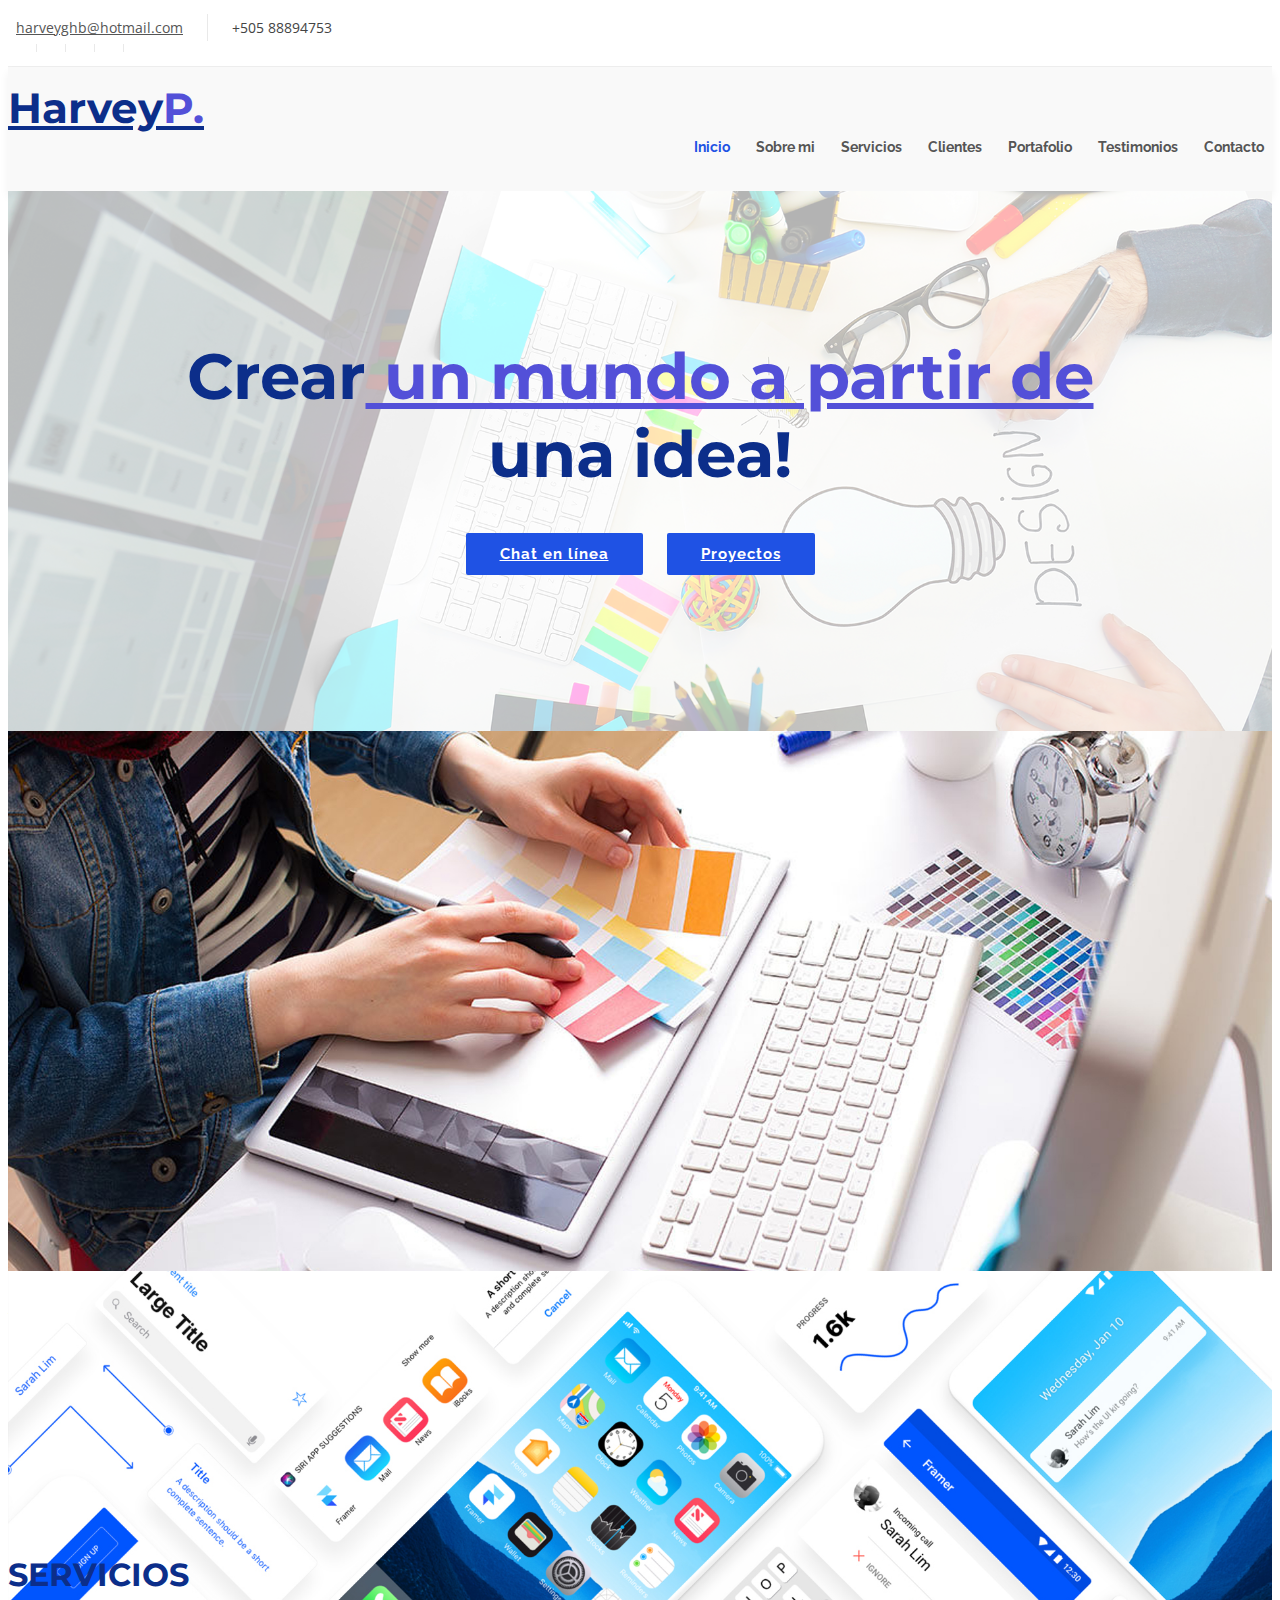
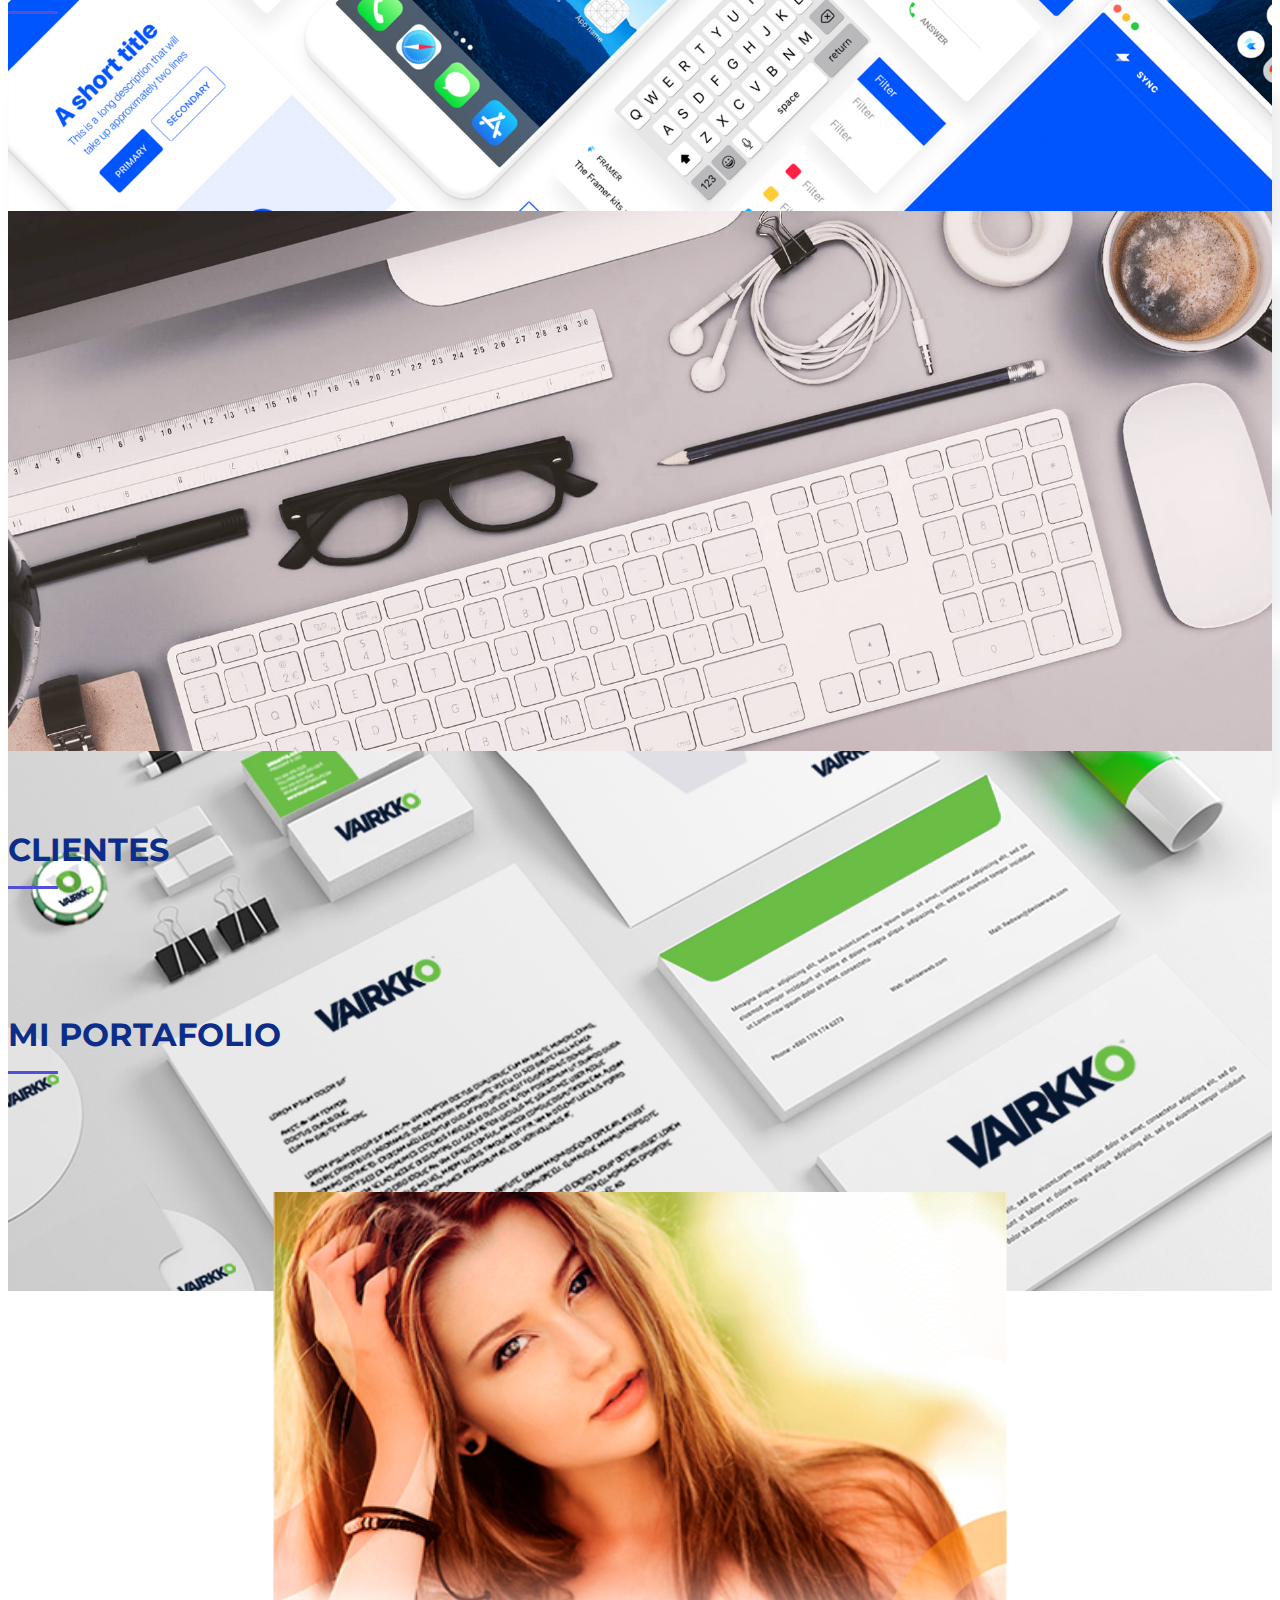
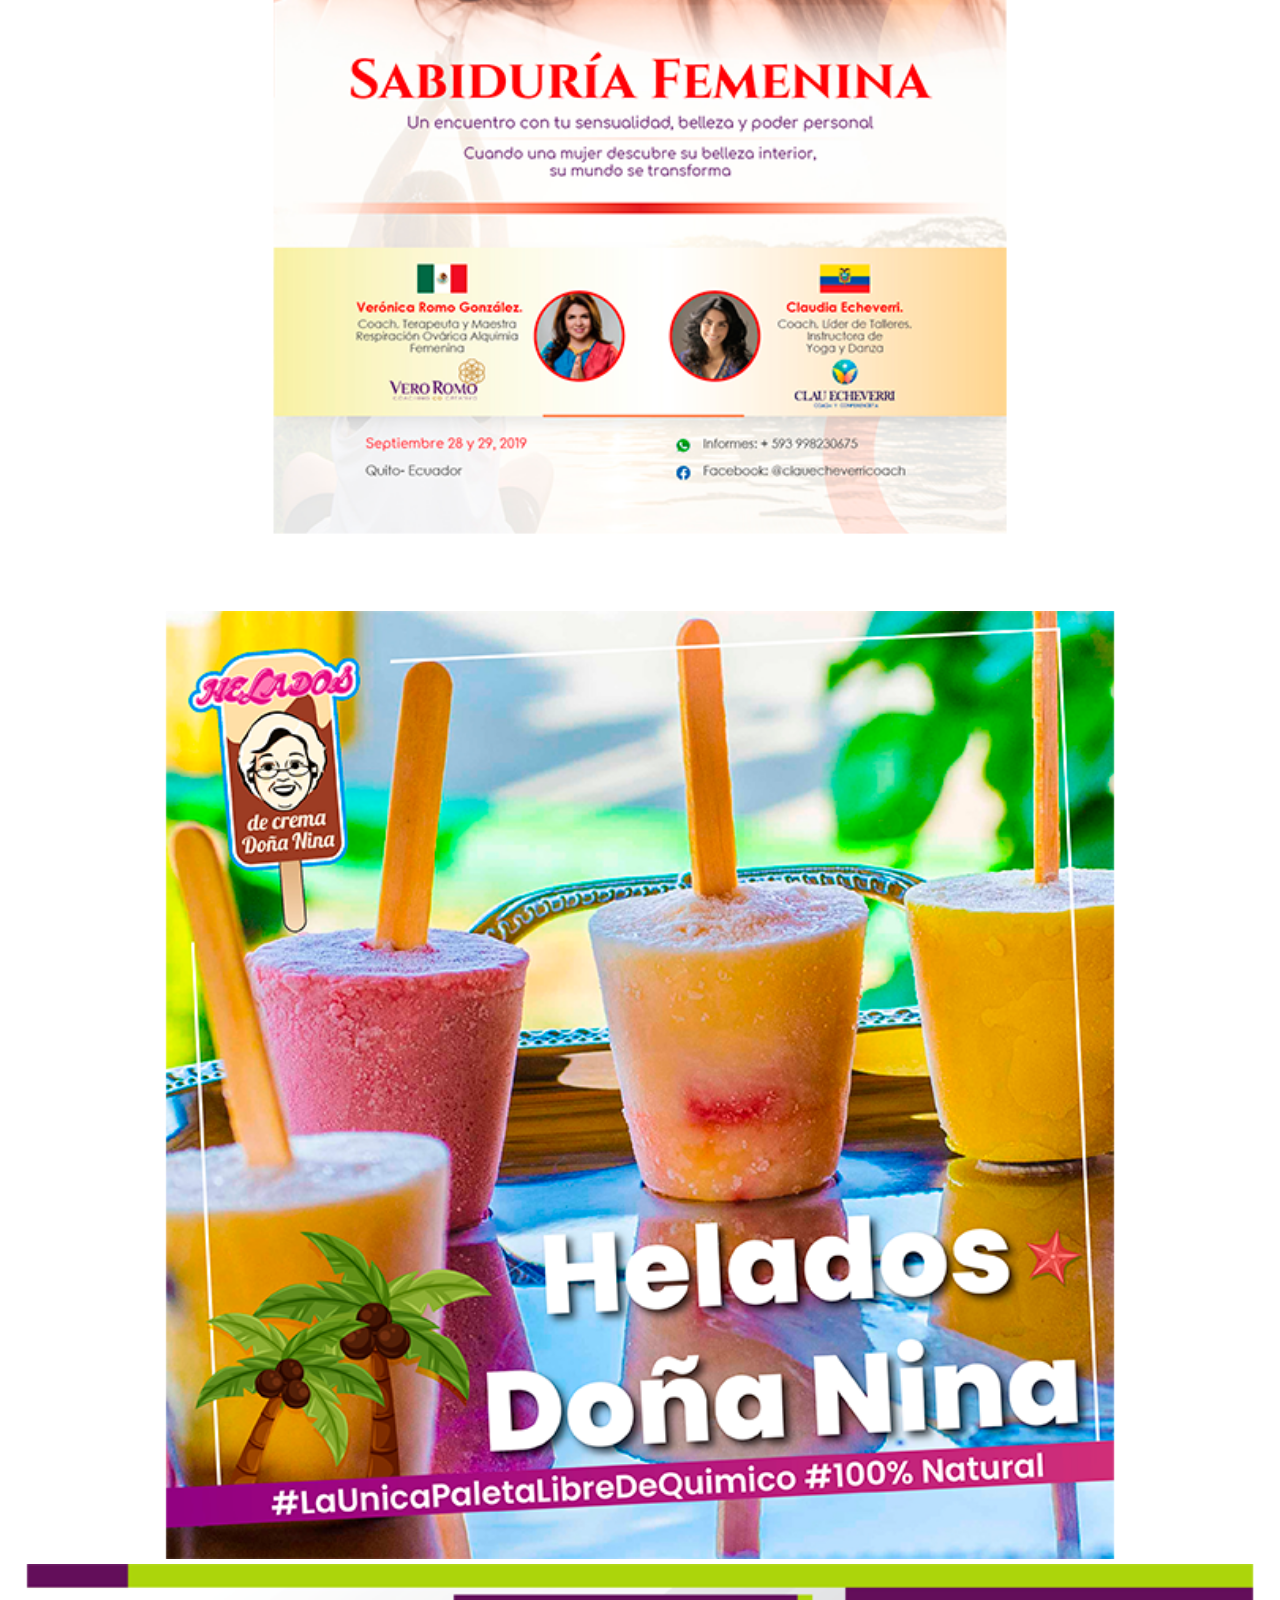
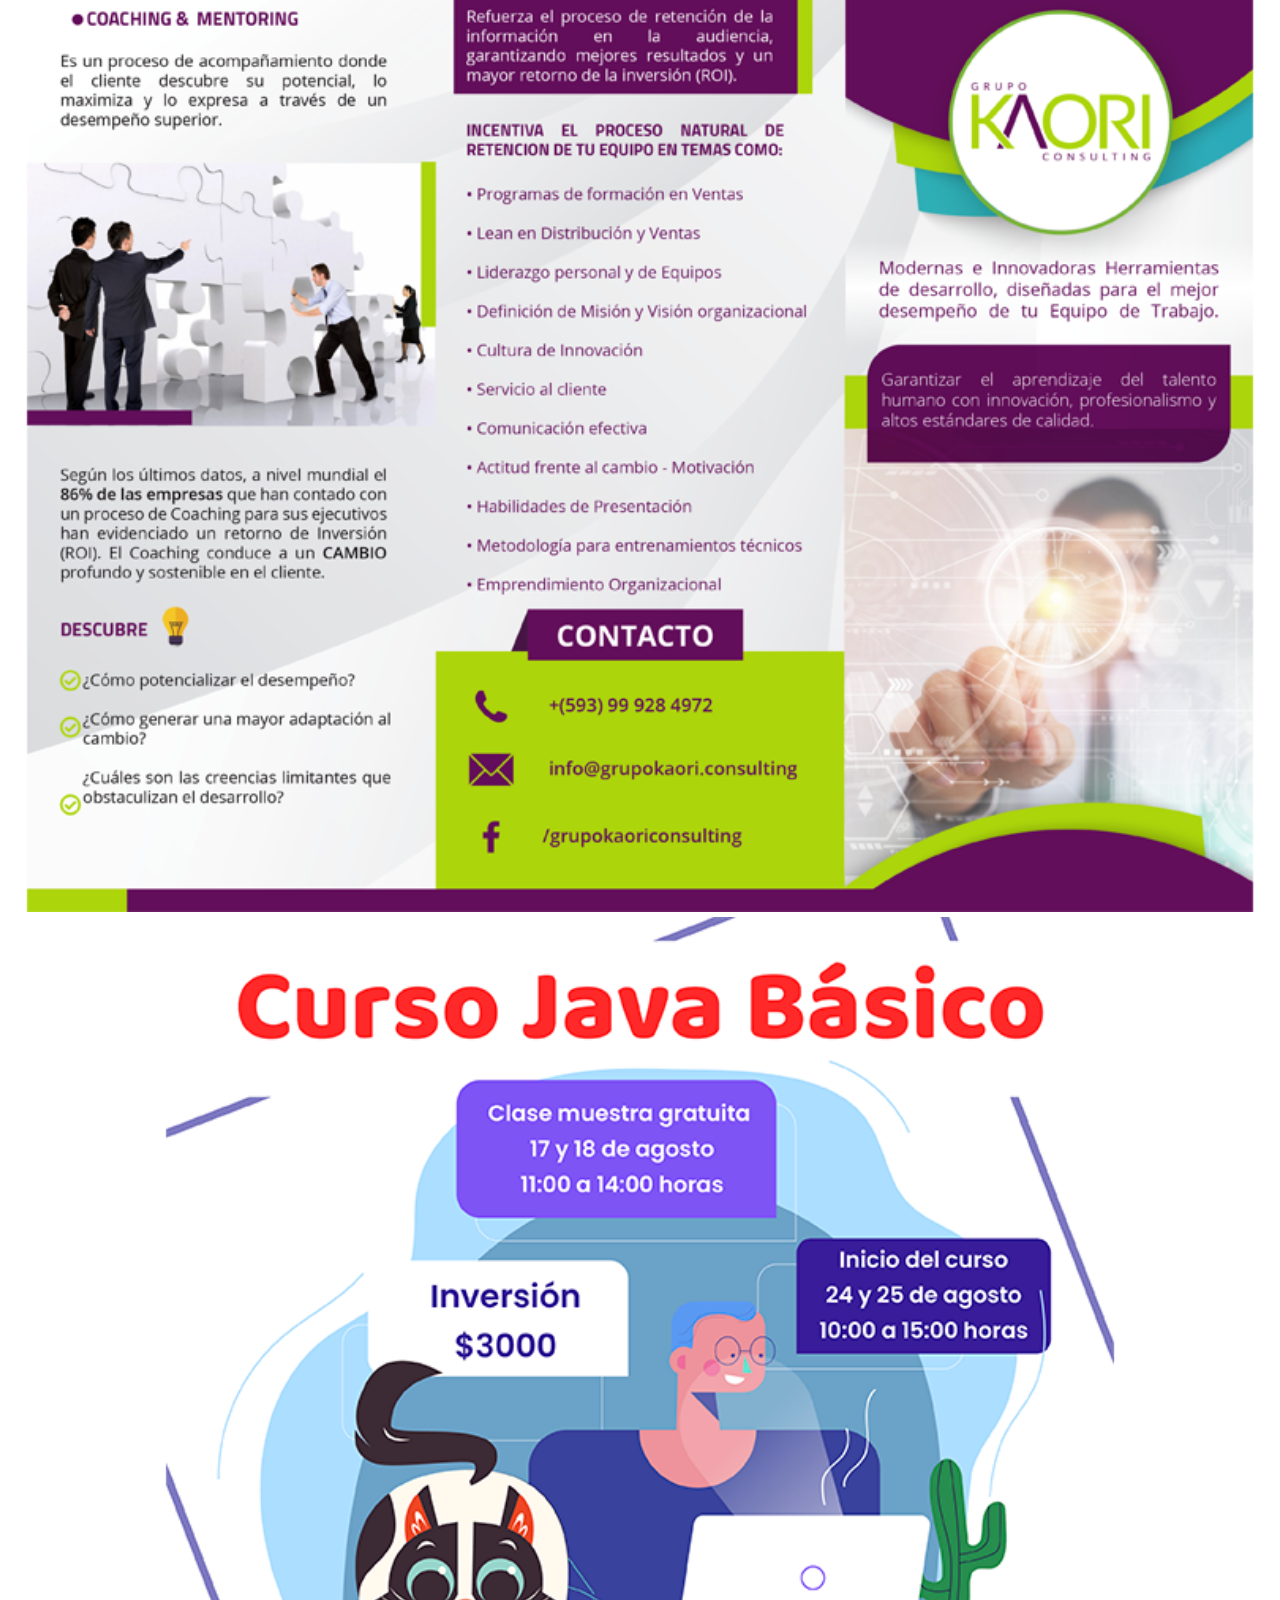
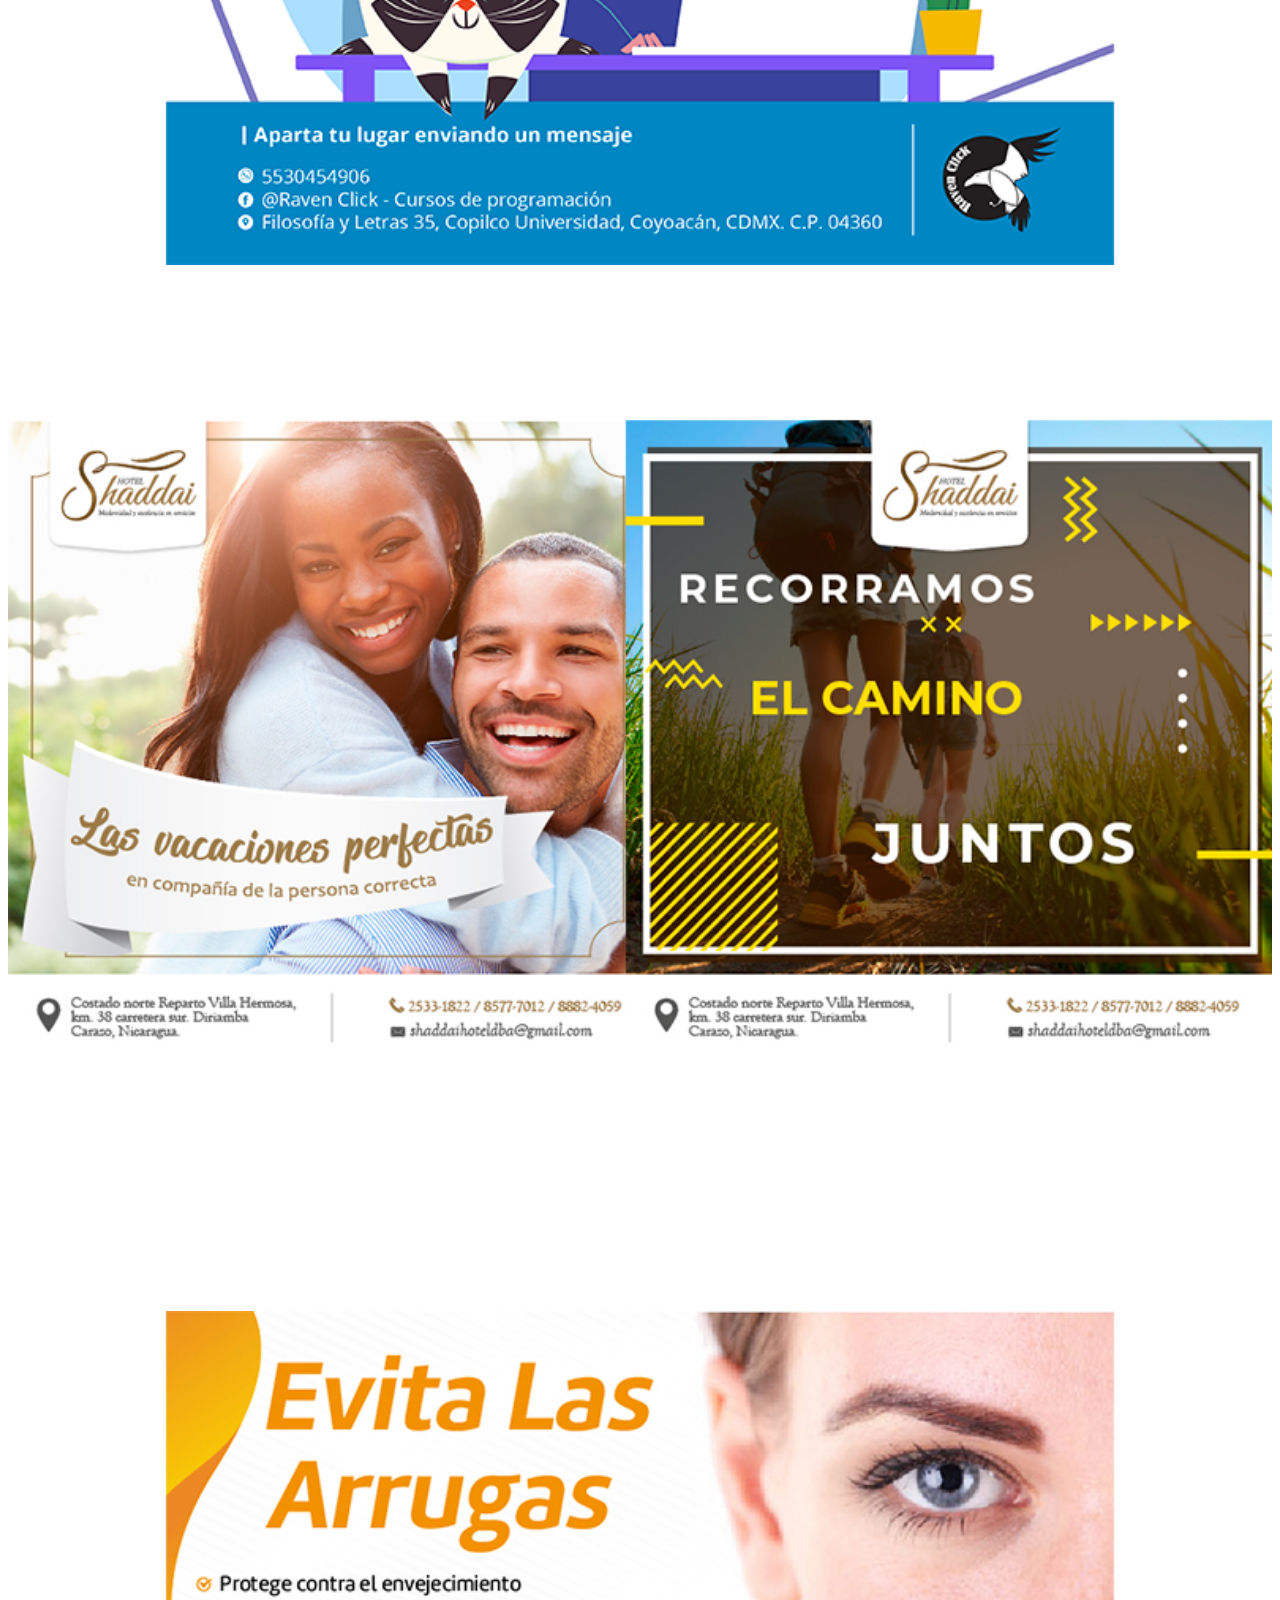
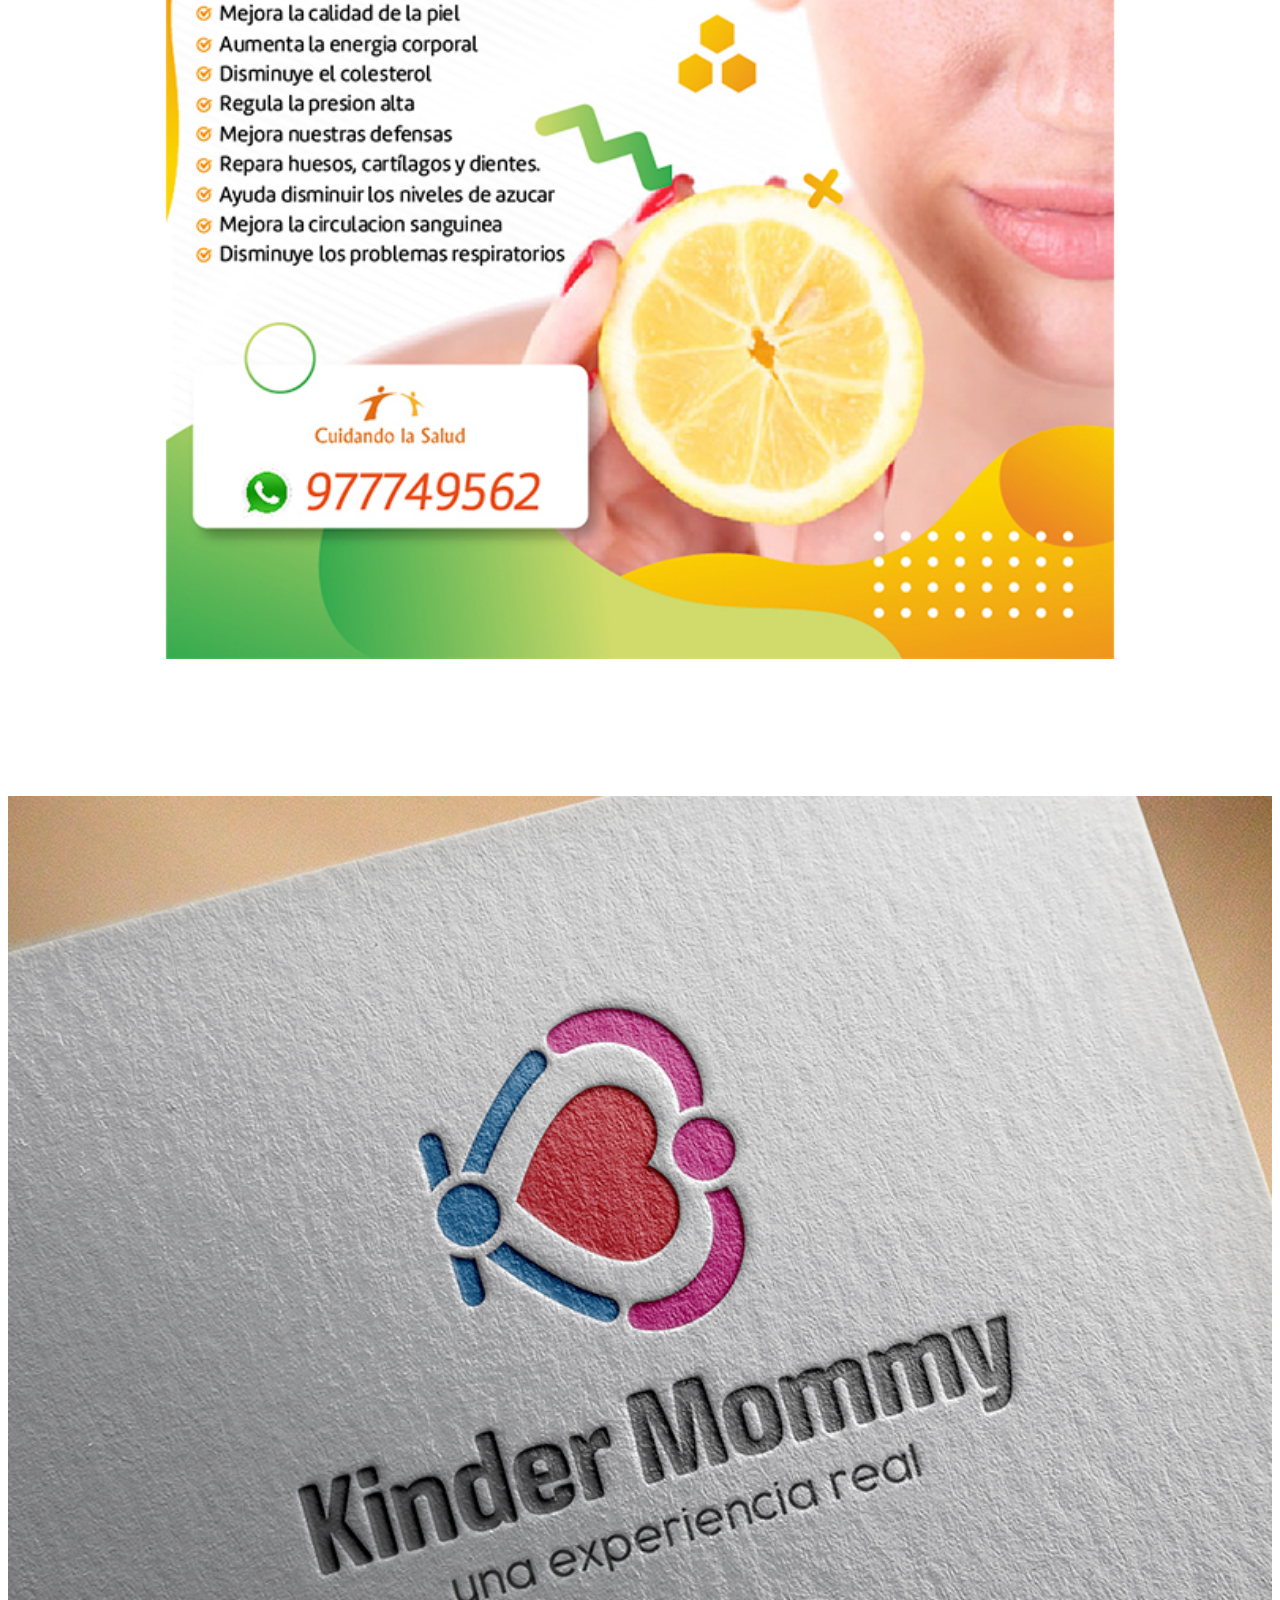
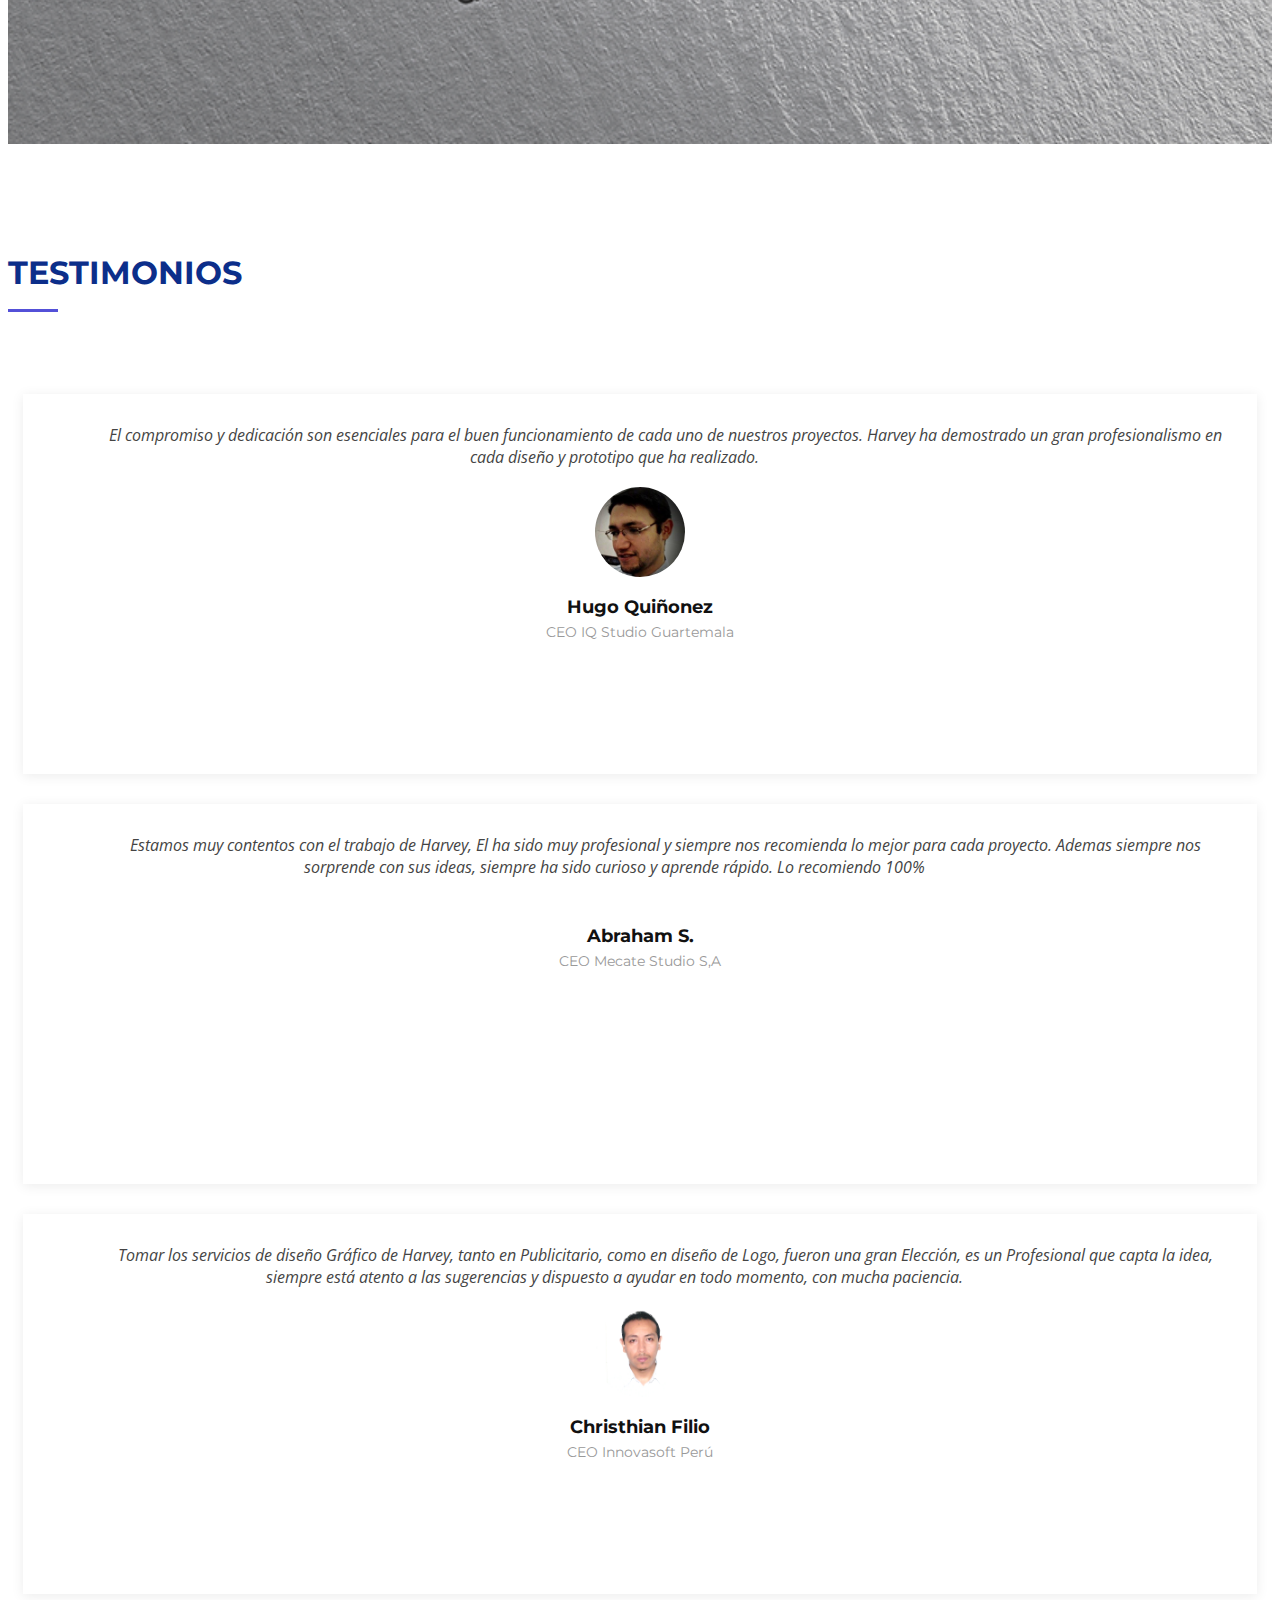
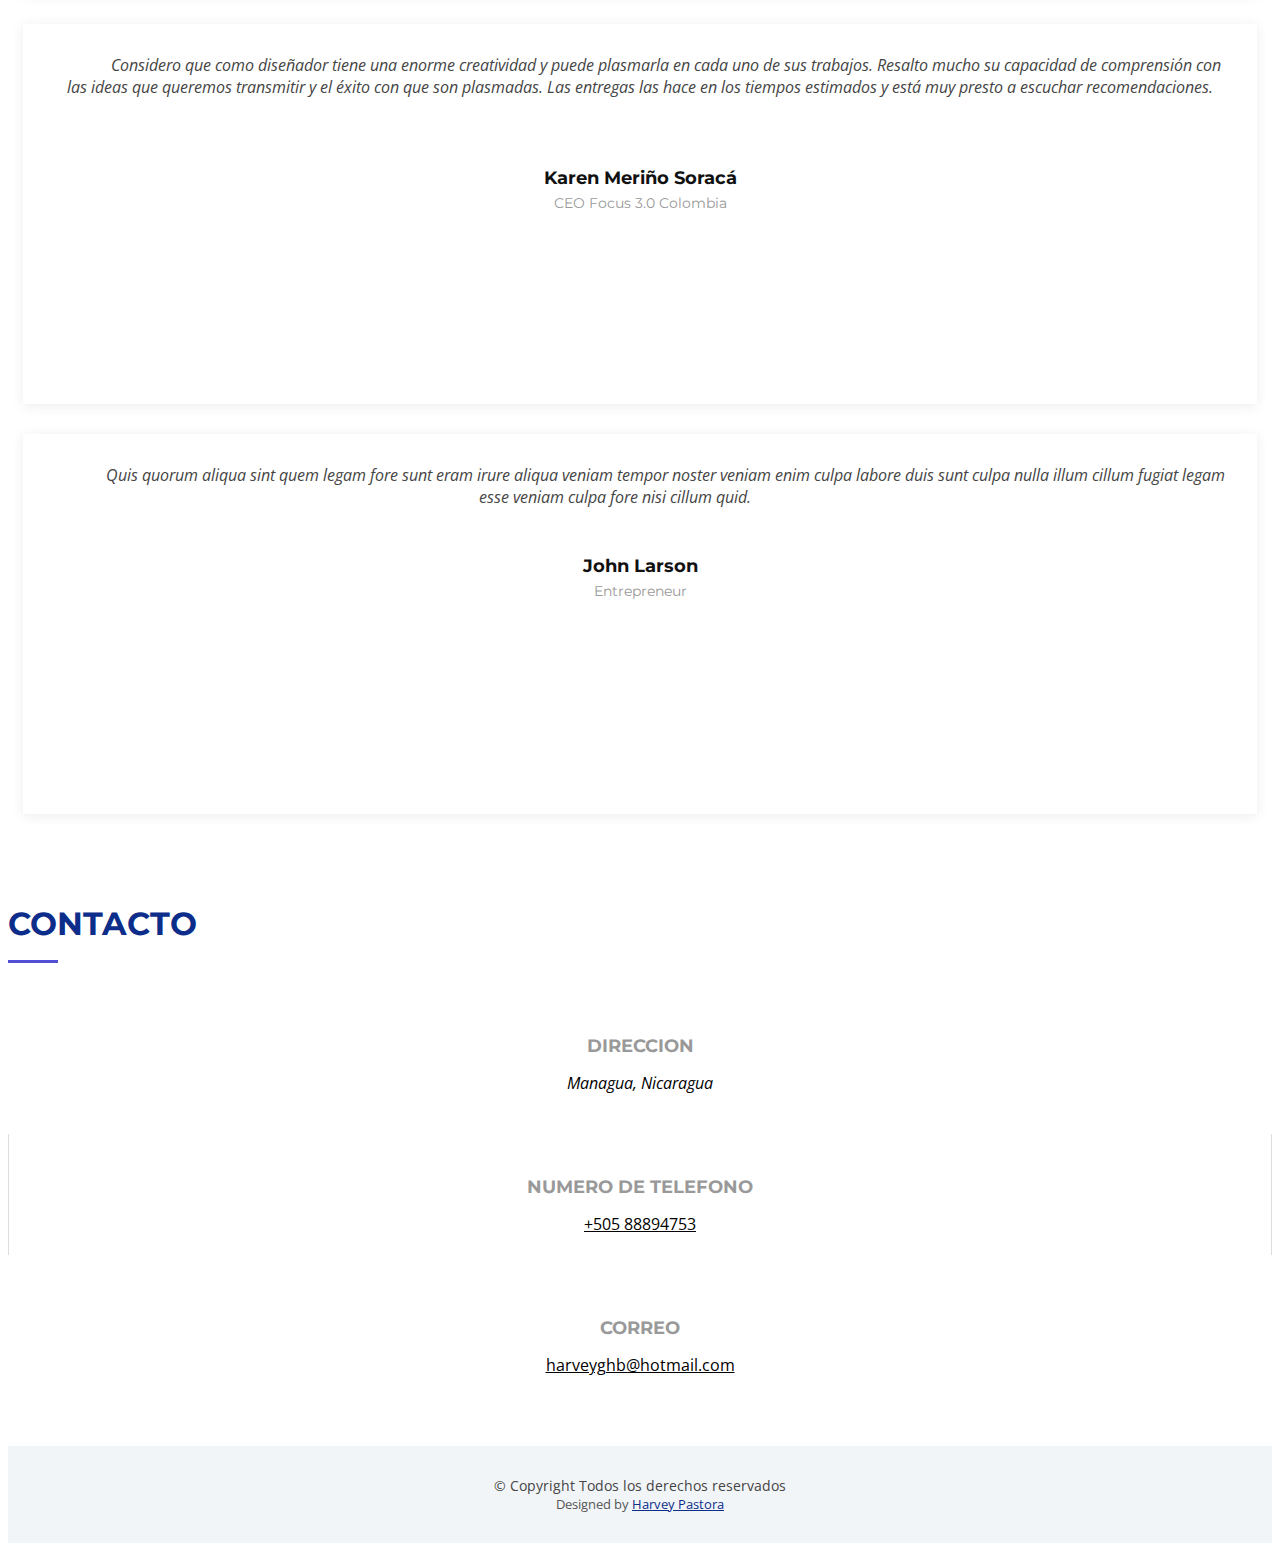
==== index.html @ c0703dfc "Update index.html" ====
<!DOCTYPE html>
<html lang="es">
<head>
  <meta charset="utf-8">
  <title>cv Harvey Pastora</title>
  <meta content="width=device-width, initial-scale=1.0" name="viewport">
  <meta content="" name="keywords">
  <meta content="" name="description">

  <!-- Favicons -->
  <link href="img/favicon.png" rel="icon">
  <link href="img/apple-touch-icon.png" rel="apple-touch-icon">

  <!-- Google Fonts -->
  <link href="https://fonts.googleapis.com/css?family=Open+Sans:300,300i,400,400i,700,700i|Raleway:300,400,500,700,800|Montserrat:300,400,700" rel="stylesheet">

  <!-- Bootstrap CSS File -->
  <link href="lib/bootstrap/css/bootstrap.min.css" rel="stylesheet">

  <!-- Libraries CSS Files -->
  <link href="lib/font-awesome/css/font-awesome.min.css" rel="stylesheet">
  <link href="lib/animate/animate.min.css" rel="stylesheet">
  <link href="lib/ionicons/css/ionicons.min.css" rel="stylesheet">
  <link href="lib/owlcarousel/assets/owl.carousel.min.css" rel="stylesheet">
  <link href="lib/magnific-popup/magnific-popup.css" rel="stylesheet">
  <link href="lib/ionicons/css/ionicons.min.css" rel="stylesheet">

  <!-- Main Stylesheet File -->
  <link href="css/style.css" rel="stylesheet">
  
  <!-- Chat -->

 <script src="//code.tidio.co/2f9kwggv4ujhfb5xrqzfkxmqhs4a2pqt.js"></script>
  
  <!-- Hotjar Tracking Code for mecatestudio.com -->
<script>
    (function(h,o,t,j,a,r){
        h.hj=h.hj||function(){(h.hj.q=h.hj.q||[]).push(arguments)};
        h._hjSettings={hjid:1183210,hjsv:6};
        a=o.getElementsByTagName('head')[0];
        r=o.createElement('script');r.async=1;
        r.src=t+h._hjSettings.hjid+j+h._hjSettings.hjsv;
        a.appendChild(r);
    })(window,document,'https://static.hotjar.com/c/hotjar-','.js?sv=');
</script>

  
</head>

<body id="body">

  <!--==========================
    Top Bar
  ============================-->
  <section id="topbar" class="d-none d-lg-block">
    <div class="container clearfix">
      <div class="contact-info float-left">
        <i class="fa fa-envelope-o"></i> <a href="mailto:harveyghb@hotmail.com">harveyghb@hotmail.com</a>
        <i class="fa fa-phone"></i> +505 88894753
      </div>
      <div class="social-links float-right">
        <a href="#" class="twitter"><i class="fa fa-twitter"></i></a>
        <a href="#" class="facebook"><i class="fa fa-facebook"></i></a>
        <a href="#" class="instagram"><i class="fa fa-instagram"></i></a>
        <a href="#" class="google-plus"><i class="fa fa-google-plus"></i></a>
        <a href="https://www.linkedin.com/in/harveypastora/" class="linkedin"><i class="fa fa-linkedin"></i></a>
      </div>
    </div>
  </section>

  <!--==========================
    Header
  ============================-->
  <header id="header">
    <div class="container">

      <div id="logo" class="pull-left">
        <h1><a href="#body" class="scrollto">Harvey<span>P.</span></a></h1>
        <!-- Uncomment below if you prefer to use an image logo -->
        <!-- <a href="#body"><img src="img/logo.png" alt="" title="" /></a>-->
      </div>

      <nav id="nav-menu-container">
        <ul class="nav-menu">
          <li class="menu-active"><a href="#body">Inicio</a></li>
          <li><a href="#about">Sobre mi</a></li>
          <li><a href="#services">Servicios</a></li>
          <li><a href="#clientes">Clientes</a></li>
          <li><a href="#portfolio">Portafolio</a></li>
          
          <li><a href="#testimonials">Testimonios</a></li>
          <li><a href="#contact">Contacto</a></li> 
        </ul>
      </nav><!-- #nav-menu-container -->
    </div>
  </header><!-- #header -->

  <!--==========================
    Intro Section
  ============================-->
  <section id="intro">

    <div class="intro-content">
      <h2>Crear<span> un mundo a partir de</span><br> una idea!</h2>
      <div>
        <a href="https://www.tidio.com/talk/2f9kwggv4ujhfb5xrqzfkxmqhs4a2pqt"  class="btn-projects" target= "_blank">Chat en línea</a>
        <a href="#portfolio" class="btn-projects scrollto">Proyectos</a>
      </div>
    </div>

    <div id="intro-carousel" class="owl-carousel" >
      <div class="item" style="background-image: url('img/intro-carousel/1.jpg');"></div>
      <div class="item" style="background-image: url('img/intro-carousel/2.jpg');"></div>
      <div class="item" style="background-image: url('img/intro-carousel/3.jpg');"></div>
      <div class="item" style="background-image: url('img/intro-carousel/4.jpg');"></div>
      <div class="item" style="background-image: url('img/intro-carousel/5.jpg');"></div>
    </div>

  </section><!-- #intro -->

  <main id="main">

    <!--==========================
      About Section
    ============================-->
    <section id="about" class="wow fadeInUp">
      <div class="container">
        <div class="row">
          <div class="col-lg-6 about-img">
            <img src="img/about-img.jpg" alt="">
          </div>

          <div class="col-lg-6 content">
            <h2>Diseñador Gráfico</h2>
            <h3> Soy un Diseñador curioso, bromista y emprendedor.  He trabajado con empresas de varios países; nicaragüenses, mexicanas, peruanas, ecuatorianas, colombianas, estado unidenses y argentinas. </h3>

            <ul>
              <li><i class="ion-android-checkmark-circle"></i> Responsable, analista e investigativo</li>
              <li><i class="ion-android-checkmark-circle"></i> Creativo, me gusta probar cosas nuevas</li>
              <li><i class="ion-android-checkmark-circle"></i> Trabajo en equipo y buena comunicación</li>
            </ul>

          </div>
        </div>

      </div>
    </section><!-- #about -->

    <!--==========================
      Services Section
    ============================-->
    <section id="services">
      <div class="container">
        <div class="section-header">
          <h2>Servicios</h2>
          <p>Variedad de servicios para potenciar su negocio o empresa en los medios digitales.</p>
        </div>

        <div class="row">

          <div class="col-lg-6">
            <div class="box wow fadeInLeft">
              <div class="icon"><i class="fa fa-bar-chart"></i></div>
              <h4 class="title"><a href="">Diseño Gráfico</a></h4>
              <p class="description">Desde broshures, hasta folletos y manuales de identidad corporativa.</p>
            </div>
          </div>

          <div class="col-lg-6">
            <div class="box wow fadeInRight">
              <div class="icon"><i class="fa fa-picture-o"></i></div>
              <h4 class="title"><a href="">Redes Sociales</a></h4>
              <p class="description">Banners para redes sociales, diseños para mailing, infografías, gif, etc.</p>
            </div>
          </div>

          <div class="col-lg-6">
            <div class="box wow fadeInLeft" data-wow-delay="0.2s">
              <div class="icon"><i class="fa fa-shopping-bag"></i></div>
              <h4 class="title"><a href="">Diseño Web</a></h4>
              <p class="description">Diseño web Fronted, paginas web, landing pages</p>
            </div>
          </div>

          <div class="col-lg-6">
            <div class="box wow fadeInRight" data-wow-delay="0.2s">
              <div class="icon"><i class="fa fa-map"></i></div>
              <h4 class="title"><a href="">Aserorías</a></h4>
              <p class="description">Campañas de email marketing y redes sociales</p>
            </div>
          </div>

        </div>

      </div>
    </section><!-- #services -->
     
    <!--==========================
      Clients Section
    ============================-->
    <section id="clientes" class="wow fadeInUp">
      <div class="container">
        <div class="section-header">
          <h2>Clientes</h2>
          
        </div>

        <div class="owl-carousel clients-carousel">
          <a href="https://www.facebook.com/Focus3.0Comunicaciones/" target="_blank"><img src="img/clients/client-1.png" alt=""></a>
          <a href="http://www.mecatestudio.com/" target="_blank"> <img src="img/clients/client-2.png" alt=""> </a>
          <a href="https://innovassoft.com/" target="_blank"> <img src="img/clients/client-3.png" alt=""> </a>
          <a href="https://mavmarketingdigital.com/" target="_blank">  <img src="img/clients/client-4.png" alt=""> </a>
          <a href="#" target="_blank">   <img src="img/clients/client-5.png" alt=""> </a>
          <a href="#" target="_blank">   <img src="img/clients/client-6.png" alt=""> </a>
          <a href="#" target="_blank">  <img src="img/clients/client-7.png" alt=""> </a>
          <a href="#" target="_blank">  <img src="img/clients/client-8.png" alt=""> </a>
        </div>

      </div>
    </section><!-- #clients -->
    
    
     <br/>
    
<br/>
    <!--==========================
      Our Portfolio Section
    ============================-->
    <section id="portfolio" class="wow fadeInUp">
      <div class="container">
        <div class="section-header">
          <h2>Mi portafolio</h2>
         
        </div>
      </div>

      <div class="container-fluid">
        <div class="row no-gutters">

          <div class="col-lg-3 col-md-4">
            <div class="portfolio-item wow fadeInUp">
              <a href="img/portfolio/1.jpg" class="portfolio-popup">
                <img src="img/portfolio/1.jpg" alt="">
                <div class="portfolio-overlay">
                  <div class="portfolio-info"><h2 class="wow fadeInUp"></h2></div>
                </div>
              </a>
            </div>
          </div>

          <div class="col-lg-3 col-md-4">
            <div class="portfolio-item wow fadeInUp">
              <a href="img/portfolio/2.png" class="portfolio-popup">
                <img src="img/portfolio/2.png" alt="">
                <div class="portfolio-overlay">
                  <div class="portfolio-info"><h2 class="wow fadeInUp"></h2></div>
                </div>
              </a>
            </div>
          </div>

          <div class="col-lg-3 col-md-4">
            <div class="portfolio-item wow fadeInUp">
              <a href="img/portfolio/3.png" class="portfolio-popup">
                <img src="img/portfolio/3.png" alt="">
                <div class="portfolio-overlay">
                  <div class="portfolio-info"><h2 class="wow fadeInUp"></h2></div>
                </div>
              </a>
            </div>
          </div>

          <div class="col-lg-3 col-md-4">
            <div class="portfolio-item wow fadeInUp">
              <a href="img/portfolio/4.jpg" class="portfolio-popup">
                <img src="img/portfolio/4.jpg" alt="">
                <div class="portfolio-overlay">
                  <div class="portfolio-info"><h2 class="wow fadeInUp"></h2></div>
                </div>
              </a>
            </div>
          </div>

          <div class="col-lg-3 col-md-4">
            <div class="portfolio-item wow fadeInUp">
              <a href="img/portfolio/5.png" class="portfolio-popup">
                <img src="img/portfolio/5.png" alt="">
                <div class="portfolio-overlay">
                  <div class="portfolio-info"><h2 class="wow fadeInUp"></h2></div>
                </div>
              </a>
            </div>
          </div>

          <div class="col-lg-3 col-md-4">
            <div class="portfolio-item wow fadeInUp">
              <a href="img/portfolio/6.png" class="portfolio-popup">
                <img src="img/portfolio/6.png" alt="">
                <div class="portfolio-overlay">
                  <div class="portfolio-info"><h2 class="wow fadeInUp"></h2></div>
                </div>
              </a>
            </div>
          </div>

          <div class="col-lg-3 col-md-4">
            <div class="portfolio-item wow fadeInUp">
              <a href="img/portfolio/7.png" class="portfolio-popup">
                <img src="img/portfolio/7.png" alt="">
                <div class="portfolio-overlay">
                  <div class="portfolio-info"><h2 class="wow fadeInUp"></h2></div>
                </div>
              </a>
            </div>
          </div>

          <div class="col-lg-3 col-md-4">
            <div class="portfolio-item wow fadeInUp">
              <a href="img/portfolio/8.png" class="portfolio-popup">
                <img src="img/portfolio/8.png" alt="">
                <div class="portfolio-overlay">
                  <div class="portfolio-info"><h2 class="wow fadeInUp"></h2></div>
                </div>
              </a>
            </div>
          </div>

           <div class="col-lg-3 col-md-4">
            <div class="portfolio-item wow fadeInUp">
              <a href="img/portfolio/9.png" class="portfolio-popup">
                <img src="img/portfolio/9.png" alt="">
                <div class="portfolio-overlay">
                  <div class="portfolio-info"><h2 class="wow fadeInUp"></h2></div>
                </div>
              </a>
            </div>
          </div>

          <div class="col-lg-3 col-md-4">
            <div class="portfolio-item wow fadeInUp">
              <a href="img/portfolio/10.png" class="portfolio-popup">
                <img src="img/portfolio/10.png" alt="">
                <div class="portfolio-overlay">
                  <div class="portfolio-info"><h2 class="wow fadeInUp"></h2></div>
                </div>
              </a>
            </div>
          </div>

          <div class="col-lg-3 col-md-4">
            <div class="portfolio-item wow fadeInUp">
              <a href="img/portfolio/11.png" class="portfolio-popup">
                <img src="img/portfolio/11.png" alt="">
                <div class="portfolio-overlay">
                  <div class="portfolio-info"><h2 class="wow fadeInUp"></h2></div>
                </div>
              </a>
            </div>
          </div>

          <div class="col-lg-3 col-md-4">
            <div class="portfolio-item wow fadeInUp">
              <a href="img/portfolio/12.png" class="portfolio-popup">
                <img src="img/portfolio/12.png" alt="">
                <div class="portfolio-overlay">
                  <div class="portfolio-info"><h2 class="wow fadeInUp"></h2></div>
                </div>
              </a>
            </div>
          </div>

                 <div class="col-lg-3 col-md-4">
            <div class="portfolio-item wow fadeInUp">
              <a href="img/portfolio/13.png" class="portfolio-popup">
                <img src="img/portfolio/13.png" alt="">
                <div class="portfolio-overlay">
                  <div class="portfolio-info"><h2 class="wow fadeInUp"></h2></div>
                </div>
              </a>
            </div>
          </div>

          <div class="col-lg-3 col-md-4">
            <div class="portfolio-item wow fadeInUp">
              <a href="img/portfolio/14.png" class="portfolio-popup">
                <img src="img/portfolio/14.png" alt="">
                <div class="portfolio-overlay">
                  <div class="portfolio-info"><h2 class="wow fadeInUp"></h2></div>
                </div>
              </a>
            </div>
          </div>

    

          <div class="col-lg-3 col-md-4">
            <div class="portfolio-item wow fadeInUp">
              <a href="img/portfolio/15.png" class="portfolio-popup">
                <img src="img/portfolio/15.png" alt="">
                <div class="portfolio-overlay">
                  <div class="portfolio-info"><h2 class="wow fadeInUp"></h2></div>
                </div>
              </a>
            </div>
          </div>

          <div class="col-lg-3 col-md-4">
            <div class="portfolio-item wow fadeInUp">
              <a href="img/portfolio/16.png" class="portfolio-popup">
                <img src="img/portfolio/16.png" alt="">
                <div class="portfolio-overlay">
                  <div class="portfolio-info"><h2 class="wow fadeInUp"></h2></div>
                </div>
              </a>
            </div>
          </div>

            <div class="col-lg-3 col-md-4">
            <div class="portfolio-item wow fadeInUp">
              <a href="img/portfolio/17.png" class="portfolio-popup">
                <img src="img/portfolio/17.png" alt="">
                <div class="portfolio-overlay">
                  <div class="portfolio-info"><h2 class="wow fadeInUp"></h2></div>
                </div>
              </a>
            </div>
          </div>

          <div class="col-lg-3 col-md-4">
            <div class="portfolio-item wow fadeInUp">
              <a href="img/portfolio/18.png" class="portfolio-popup">
                <img src="img/portfolio/18.png" alt="">
                <div class="portfolio-overlay">
                  <div class="portfolio-info"><h2 class="wow fadeInUp"></h2></div>
                </div>
              </a>
            </div>
          </div>

    

          <div class="col-lg-3 col-md-4">
            <div class="portfolio-item wow fadeInUp">
              <a href="img/portfolio/19.png" class="portfolio-popup">
                <img src="img/portfolio/19.png" alt="">
                <div class="portfolio-overlay">
                  <div class="portfolio-info"><h2 class="wow fadeInUp"></h2></div>
                </div>
              </a>
            </div>
          </div>

          <div class="col-lg-3 col-md-4">
            <div class="portfolio-item wow fadeInUp">
              <a href="img/portfolio/20.png" class="portfolio-popup">
                <img src="img/portfolio/20.png" alt="">
                <div class="portfolio-overlay">
                  <div class="portfolio-info"><h2 class="wow fadeInUp"></h2></div>
                </div>
              </a>
            </div>
          </div>

           <div class="col-lg-3 col-md-4">
            <div class="portfolio-item wow fadeInUp">
              <a href="img/portfolio/21.png" class="portfolio-popup">
                <img src="img/portfolio/21.png" alt="">
                <div class="portfolio-overlay">
                  <div class="portfolio-info"><h2 class="wow fadeInUp"></h2></div>
                </div>
              </a>
            </div>
          </div>

          <div class="col-lg-3 col-md-4">
            <div class="portfolio-item wow fadeInUp">
              <a href="img/portfolio/22.png" class="portfolio-popup">
                <img src="img/portfolio/22.png" alt="">
                <div class="portfolio-overlay">
                  <div class="portfolio-info"><h2 class="wow fadeInUp"></h2></div>
                </div>
              </a>
            </div>
          </div>

           <div class="col-lg-3 col-md-4">
            <div class="portfolio-item wow fadeInUp">
              <a href="img/portfolio/23.png" class="portfolio-popup">
                <img src="img/portfolio/23.png" alt="">
                <div class="portfolio-overlay">
                  <div class="portfolio-info"><h2 class="wow fadeInUp"></h2></div>
                </div>
              </a>
            </div>
          </div>

          <div class="col-lg-3 col-md-4">
            <div class="portfolio-item wow fadeInUp">
              <a href="img/portfolio/24.png" class="portfolio-popup">
                <img src="img/portfolio/24.png" alt="">
                <div class="portfolio-overlay">
                  <div class="portfolio-info"><h2 class="wow fadeInUp"></h2></div>
                </div>
              </a>
            </div>
          </div>





        </div>

      </div>
    </section><!-- #portfolio -->

  <br/>
    
<br/>

    <!--==========================
      Testimonials Section
    ============================-->
    <section id="testimonials" class="wow fadeInUp">
      <div class="container">
        <div class="section-header">
          <h2>Testimonios</h2>
          
        </div>
        <br/>

        <div class="owl-carousel testimonials-carousel">

            <div class="testimonial-item">
              <p>
                <img src="img/quote-sign-left.png" class="quote-sign-left" alt="">
                El compromiso y dedicación son esenciales para el buen funcionamiento de cada uno de nuestros proyectos. Harvey ha demostrado un gran profesionalismo en cada diseño y prototipo que ha realizado.
                <img src="img/quote-sign-right.png" class="quote-sign-right" alt="">
              </p>
              <img src="img/testimonial-1.jpg" class="testimonial-img" alt="">
              <h3>Hugo Quiñonez</h3>
              <h4>CEO IQ Studio Guartemala </h4>
            </div>

            <div class="testimonial-item">
              <p>
                <img src="img/quote-sign-left.png" class="quote-sign-left" alt="">
                Estamos muy contentos con el trabajo de 
                Harvey, El ha sido muy profesional y siempre
                nos recomienda lo mejor para cada proyecto.
                Ademas siempre nos sorprende con sus ideas, siempre ha sido curioso y aprende rápido.
                Lo recomiendo 100%
                <img src="img/quote-sign-right.png" class="quote-sign-right" alt="">
              </p>
              <img src="img/testimonial-2.jpg" class="testimonial-img" alt="">
              <h3>Abraham S.</h3>
              <h4>CEO Mecate Studio S,A</h4>
            </div>

            <div class="testimonial-item">
              <p>
                <img src="img/quote-sign-left.png" class="quote-sign-left" alt="">
                Tomar los servicios de diseño Gráfico de Harvey, tanto en Publicitario, como en diseño de Logo, fueron una gran Elección, es un Profesional que capta la idea, siempre está atento a las sugerencias y dispuesto a ayudar en todo momento, con mucha paciencia.
                <img src="img/quote-sign-right.png" class="quote-sign-right" alt="">
              </p>
              <img src="img/testimonial-3.jpg" class="testimonial-img" alt="">
              <h3>Christhian Filio</h3>
              <h4>CEO Innovasoft Perú</h4>
            </div>

            <div class="testimonial-item">
              <p>
                <img src="img/quote-sign-left.png" class="quote-sign-left" alt="">
                Considero que como diseñador tiene una enorme creatividad y puede plasmarla en cada uno de sus trabajos. Resalto mucho su capacidad de comprensión con las ideas que queremos transmitir y el éxito con que son plasmadas. Las entregas las hace en los tiempos estimados y está muy presto a escuchar recomendaciones.
                <img src="img/quote-sign-right.png" class="quote-sign-right" alt="">
              </p>
              <img src="img/testimonial-4.jpg" class="testimonial-img" alt="">
              <h3>Karen Meriño Soracá</h3>
              <h4>CEO Focus 3.0 Colombia</h4>
            </div>

            <div class="testimonial-item">
              <p>
                <img src="img/quote-sign-left.png" class="quote-sign-left" alt="">
                Quis quorum aliqua sint quem legam fore sunt eram irure aliqua veniam tempor noster veniam enim culpa labore duis sunt culpa nulla illum cillum fugiat legam esse veniam culpa fore nisi cillum quid.
                <img src="img/quote-sign-right.png" class="quote-sign-right" alt="">
              </p>
              <img src="img/testimonial-5.jpg" class="testimonial-img" alt="">
              <h3>John Larson</h3>
              <h4>Entrepreneur</h4>
            </div>

        </div>

      </div>
    </section><!-- #testimonials -->

  
    <!--==========================
      Contact Section
    ============================-->
    <section id="contact" class="wow fadeInUp">
      <div class="container">
        <div class="section-header">
          <h2>Contacto</h2>
         
        </div>

        <div class="row contact-info">

          <div class="col-md-4">
            <div class="contact-address">
              <i class="ion-ios-location-outline"></i>
              <h3>Direccion</h3>
              <address>Managua, Nicaragua</address>
            </div>
          </div>

          <div class="col-md-4">
            <div class="contact-phone">
              <i class="ion-ios-telephone-outline"></i>
              <h3>Numero de telefono</h3>
              <p><a href="tel:+155895548855">+505 88894753</a></p>
            </div>
          </div>

          <div class="col-md-4">
            <div class="contact-email">
              <i class="ion-ios-email-outline"></i>
              <h3>Correo</h3>
              <p><a href="mailto:harveyghb@hotmail.com">harveyghb@hotmail.com</a></p>
            </div>
          </div>

        </div>
      </div>

      <div class="container">
        <!-- Uncomment below if you wan to use dynamic maps -->
        <!--<div id="google-map" data-latitude="40.713732" data-longitude="-74.0092704"></div>-->
      </div>
<!--  
      <div class="container">
        <div class="form">
          <div id="sendmessage">Tu mensaje ha sido enviado, gracias!</div>
          <div id="errormessage"></div>
          <form action="" method="post" role="form" class="contactForm">
            <div class="form-row">
              <div class="form-group col-md-6">
                <input type="text" name="name" class="form-control" id="name" placeholder="Nombre/Empresa" data-rule="minlen:4" data-msg="Please enter at least 4 chars" />
                <div class="validation"></div>
              </div>
              <div class="form-group col-md-6">
                <input type="email" class="form-control" name="email" id="email" placeholder="Correo" data-rule="email" data-msg="Please enter a valid email" />
                <div class="validation"></div>
              </div>
            </div>
            <div class="form-group">
              <input type="text" class="form-control" name="subject" id="subject" placeholder="Asunto" data-rule="minlen:4" data-msg="Please enter at least 8 chars of subject" />
              <div class="validation"></div>
            </div>
            <div class="form-group">
              <textarea class="form-control" name="message" rows="5" data-rule="required" data-msg="Please write something for us" placeholder="Mensaje"></textarea>
              <div class="validation"></div>
            </div>
            <div class="text-center"><button type="submit">Enviar Mensaje</button></div>
        </div>
          </form>
        </div>

      </div>
    </section><!-- #contact --> 

  </main>

  <div class="container"> 
     <div class="col-lg-12"> 
    

  <!-- -
  <div id="disqus_thread"></div>
<script>

/**
*  RECOMMENDED CONFIGURATION VARIABLES: EDIT AND UNCOMMENT THE SECTION BELOW TO INSERT DYNAMIC VALUES FROM YOUR PLATFORM OR CMS.
*  LEARN WHY DEFINING THESE VARIABLES IS IMPORTANT: https://disqus.com/admin/universalcode/#configuration-variables*/
/*
var disqus_config = function () {
this.page.url = PAGE_URL;  // Replace PAGE_URL with your page's canonical URL variable
this.page.identifier = PAGE_IDENTIFIER; // Replace PAGE_IDENTIFIER with your page's unique identifier variable
};
*/
(function() { // DON'T EDIT BELOW THIS LINE
var d = document, s = d.createElement('script');
s.src = 'https://https-harvey782-github-io-mi-web.disqus.com/embed.js';
s.setAttribute('data-timestamp', +new Date());
(d.head || d.body).appendChild(s);
})();
</script>
<noscript>Please enable JavaScript to view the <a href="https://disqus.com/?ref_noscript">comments powered by Disqus.</a></noscript>
     
  </div>
    
  </div>  ->                         
  <!--==========================
    Footer
  ============================-->
  <footer id="footer">
    <div class="container">
      <div class="copyright">
        &copy; Copyright Todos los derechos reservados
      </div>
      <div class="credits">
      
        Designed by <a href="#">Harvey Pastora</a>
      </div>
    </div>
  </footer><!-- #footer -->

  <a href="#" class="back-to-top"><i class="fa fa-chevron-up"></i></a>

  <!-- JavaScript Libraries -->
  <script src="lib/jquery/jquery.min.js"></script>
  <script src="lib/jquery/jquery-migrate.min.js"></script>
  <script src="lib/bootstrap/js/bootstrap.bundle.min.js"></script>
  <script src="lib/easing/easing.min.js"></script>
  <script src="lib/superfish/hoverIntent.js"></script>
  <script src="lib/superfish/superfish.min.js"></script>
  <script src="lib/wow/wow.min.js"></script>
  <script src="lib/owlcarousel/owl.carousel.min.js"></script>
  <script src="lib/magnific-popup/magnific-popup.min.js"></script>
  <script src="lib/sticky/sticky.js"></script>
  <!-- Uncomment below if you want to use dynamic Google Maps -->
  <!-- <script src="https://maps.googleapis.com/maps/api/js?key=AIzaSyD8HeI8o-c1NppZA-92oYlXakhDPYR7XMY"></script> -->

  <!-- Contact Form JavaScript File -->
  <script src="contactform/contactform.js"></script>

  <!-- Template Main Javascript File -->
  <script src="js/main.js"></script>
<script id="dsq-count-scr" src="//https-harvey782-github-io-mi-web.disqus.com/count.js" async></script>
</body>
</html>
---- css/style.css ----
/*
  Theme Name: Reveal
  Theme URL: https://bootstrapmade.com/reveal-bootstrap-corporate-template/
  Author: BootstrapMade.com
  License: https://bootstrapmade.com/license/
*/
/*--------------------------------------------------------------
# General
--------------------------------------------------------------*/
body {
  background: #fff;
  color: #444;
  font-family: "Open Sans", sans-serif;
}

a {
  color: #1f52e4;
  transition: 0.5s;
}

a:hover, a:active, a:focus {
  color: #51d8af;
  outline: none;
  text-decoration: none;
}

p {
  padding: 0;
  margin: 0 0 30px 0;
}

h1, h2, h3, h4, h5, h6 {
  font-family: "Montserrat", sans-serif;
  font-weight: 400;
  margin: 0 0 20px 0;
  padding: 0;
}

/* Back to top button */
.back-to-top {
  position: fixed;
  display: none;
  background: #5350d8;
  color: #fff;
  padding: 6px 12px 9px 12px;
  font-size: 16px;
  border-radius: 2px;
  left: 1em;
  bottom: 15px;
  transition: background 0.5s;
}

@media (max-width: 768px) {
  .back-to-top {
    bottom: 15px;
  }
}

.back-to-top:focus {
  background: #50d8af;
  color: #fff;
  outline: none;
}

.back-to-top:hover {
  background: #0c2e8a;
  color: #fff;
}

/*--------------------------------------------------------------
# Top Bar
--------------------------------------------------------------*/
#topbar {
  background: #fff;
  padding: 10px 0;
  border-bottom: 1px solid #eee;
  font-size: 14px;
}

#topbar .contact-info a {
  line-height: 1;
  color: #555;
}

#topbar .contact-info a:hover {
  color: #5350d8;
}

#topbar .contact-info i {
  color: #1f52e4;
  padding: 4px;
}

#topbar .contact-info .fa-phone {
  padding-left: 20px;
  margin-left: 20px;
  border-left: 1px solid #e9e9e9;
}

#topbar .social-links a {
  color: #555;
  padding: 4px 12px;
  display: inline-block;
  line-height: 1px;
  border-left: 1px solid #e9e9e9;
}

#topbar .social-links a:hover {
  color: #1f52e4;
}

#topbar .social-links a:first-child {
  border-left: 0;
}

/*--------------------------------------------------------------
# Header
--------------------------------------------------------------*/
#header {
  padding: 20px 0;
  height: 84px;
  transition: all 0.5s;
  z-index: 997;
  background: #f9f9f9;
  box-shadow: 0px 6px 9px 0px rgba(0, 0, 0, 0.06);
}

#header #logo h1 {
  font-size: 42px;
  margin: 0;
  padding: 0;
  line-height: 1;
  font-family: "Montserrat", sans-serif;
  font-weight: 700;
}

#header #logo h1 a {
  color: #0c2e8a;
  line-height: 1;
  display: inline-block;
}

#header #logo h1 a span {
  color: #5350d8;
}

#header #logo img {
  padding: 0;
  margin: 0;
}

@media (max-width: 768px) {
  #header {
    padding: 20px 0;
    height: 74px;
  }
  #header #logo h1 {
    font-size: 34px;
  }
  #header #logo img {
    max-height: 40px;
  }
}

/*--------------------------------------------------------------
# Intro Section
--------------------------------------------------------------*/
#intro {
  width: 100%;
  height: 60vh;
  position: relative;
  background: url("../img/intro-carousel/1.jpg") no-repeat;
  background-size: cover;
}

#intro .intro-content {
  position: absolute;
  bottom: 0;
  top: 0;
  left: 0;
  right: 0;
  z-index: 10;
  display: flex;
  justify-content: center;
  align-items: center;
  flex-direction: column;
  text-align: center;
}

#intro .intro-content h2 {
  color: #0c2e8a;
  margin-bottom: 30px;
  font-size: 64px;
  font-weight: 700;
}

#intro .intro-content h2 span {
  color: #5350d8;
  text-decoration: underline;
}

@media (max-width: 767px) {
  #intro .intro-content h2 {
    font-size: 34px;
  }
}

#intro .intro-content .btn-get-started, #intro .intro-content .btn-projects {
  font-family: "Raleway", sans-serif;
  font-size: 15px;
  font-weight: bold;
  letter-spacing: 1px;
  display: inline-block;
  padding: 10px 32px;
  border-radius: 2px;
  transition: 0.5s;
  margin: 10px;
  color: #fff;
}

#intro .intro-content .btn-get-started {
  background: #0c2e8a;
  border: 2px solid #0c2e8a;
}

#intro .intro-content .btn-get-started:hover {
  background: none;
  color: #0c2e8a;
}

#intro .intro-content .btn-projects {
  background: #1f52e4;
  border: 2px solid #1f52e4;
}

#intro .intro-content .btn-projects:hover {
  background: none;
  color: #1f52e4;
}

#intro #intro-carousel {
  z-index: 8;
}

#intro #intro-carousel::before {
  content: '';
  background-color: rgba(255, 255, 255, 0.7);
  position: absolute;
  height: 100%;
  width: 100%;
  top: 0;
  right: 0;
  left: 0;
  bottom: 0;
  z-index: 7;
}

#intro #intro-carousel .item {
  width: 100%;
  height: 60vh;
  background-size: cover;
  background-position: center;
  background-repeat: no-repeat;
  -webkit-transition-property: opacity;
  transition-property: opacity;
}

/*--------------------------------------------------------------
# Navigation Menu
--------------------------------------------------------------*/
/* Nav Menu Essentials */
.nav-menu, .nav-menu * {
  margin: 0;
  padding: 0;
  list-style: none;
}

.nav-menu ul {
  position: absolute;
  display: none;
  top: 100%;
  left: 0;
  z-index: 99;
}

.nav-menu li {
  position: relative;
  white-space: nowrap;
}

.nav-menu > li {
  float: left;
}

.nav-menu li:hover > ul,
.nav-menu li.sfHover > ul {
  display: block;
}

.nav-menu ul ul {
  top: 0;
  left: 100%;
}

.nav-menu ul li {
  min-width: 180px;
}

/* Nav Menu Arrows */
.sf-arrows .sf-with-ul {
  padding-right: 22px;
}

.sf-arrows .sf-with-ul:after {
  content: "\f107";
  position: absolute;
  right: 8px;
  font-family: FontAwesome;
  font-style: normal;
  font-weight: normal;
}

.sf-arrows ul .sf-with-ul:after {
  content: "\f105";
}

/* Nav Meu Container */
#nav-menu-container {
  float: right;
  margin: 0;
}

@media (max-width: 768px) {
  #nav-menu-container {
    display: none;
  }
}

/* Nav Meu Styling */
.nav-menu a {
  padding: 10px 8px;
  text-decoration: none;
  display: inline-block;
  color: #555;
  font-family: "Raleway", sans-serif;
  font-weight: 700;
  font-size: 14px;
  outline: none;
}

.nav-menu li:hover > a, .nav-menu > .menu-active > a {
  color: #1f52e4;
}

.nav-menu > li {
  margin-left: 10px;
}

.nav-menu ul {
  margin: 4px 0 0 0;
  padding: 10px;
  box-shadow: 0px 0px 30px rgba(127, 137, 161, 0.25);
  background: #fff;
}

.nav-menu ul li {
  transition: 0.3s;
}

.nav-menu ul li a {
  padding: 10px;
  color: #333;
  transition: 0.3s;
  display: block;
  font-size: 13px;
  text-transform: none;
}

.nav-menu ul li:hover > a {
  color: #1f52e4;
}

.nav-menu ul ul {
  margin: 0;
}

/* Mobile Nav Toggle */
#mobile-nav-toggle {
  position: fixed;
  right: 0;
  top: 0;
  z-index: 999;
  margin: 20px 20px 0 0;
  border: 0;
  background: none;
  font-size: 24px;
  display: none;
  transition: all 0.4s;
  outline: none;
  cursor: pointer;
}

#mobile-nav-toggle i {
  color: #555;
}

@media (max-width: 768px) {
  #mobile-nav-toggle {
    display: inline;
  }
}

/* Mobile Nav Styling */
#mobile-nav {
  position: fixed;
  top: 0;
  padding-top: 18px;
  bottom: 0;
  z-index: 998;
  background: rgba(52, 59, 64, 0.9);
  left: -260px;
  width: 260px;
  overflow-y: auto;
  transition: 0.4s;
}

#mobile-nav ul {
  padding: 0;
  margin: 0;
  list-style: none;
}

#mobile-nav ul li {
  position: relative;
}

#mobile-nav ul li a {
  color: #fff;
  font-size: 16px;
  overflow: hidden;
  padding: 10px 22px 10px 15px;
  position: relative;
  text-decoration: none;
  width: 100%;
  display: block;
  outline: none;
}

#mobile-nav ul li a:hover {
  color: #fff;
}

#mobile-nav ul li li {
  padding-left: 30px;
}

#mobile-nav ul .menu-has-children i {
  position: absolute;
  right: 0;
  z-index: 99;
  padding: 15px;
  cursor: pointer;
  color: #fff;
}

#mobile-nav ul .menu-has-children i.fa-chevron-up {
  color: #50d8af;
}

#mobile-nav ul .menu-item-active {
  color: #50d8af;
}

#mobile-body-overly {
  width: 100%;
  height: 100%;
  z-index: 997;
  top: 0;
  left: 0;
  position: fixed;
  background: rgba(52, 59, 64, 0.9);
  display: none;
}

/* Mobile Nav body classes */
body.mobile-nav-active {
  overflow: hidden;
}

body.mobile-nav-active #mobile-nav {
  left: 0;
}

body.mobile-nav-active #mobile-nav-toggle {
  color: #fff;
}

/*--------------------------------------------------------------
# Sections
--------------------------------------------------------------*/
/* Sections Header
--------------------------------*/
.section-header {
  margin-bottom: 30px;
}

.section-header h2 {
  font-size: 32px;
  color: #0c2e8a;
  text-transform: uppercase;
  font-weight: 700;
  position: relative;
  padding-bottom: 20px;
}

.section-header h2::before {
  content: '';
  position: absolute;
  display: block;
  width: 50px;
  height: 3px;
  background: #5350d8;
  bottom: 0;
  left: 0;
}

.section-header p {
  padding: 0;
  margin: 0;
}

/* About Section
--------------------------------*/
#about {
  padding: 60px 0 30px 0;
}

#about .about-img {
  overflow: hidden;
}

#about .about-img img {
  margin-left: -15px;
  max-width: 100%;
}

@media (max-width: 768px) {
  #about .about-img {
    height: auto;
  }
  #about .about-img img {
    margin-left: 0;
    padding-bottom: 30px;
  }
}

#about .content h2 {
  color: #0c2e8a;
  font-weight: 700;
  font-size: 36px;
  font-family: "Raleway", sans-serif;
}

#about .content h3 {
  color: #555;
  font-weight: 300;
  font-size: 18px;
  line-height: 26px;
  font-style: italic;
}

#about .content p {
  line-height: 26px;
}

#about .content p:last-child {
  margin-bottom: 0;
}

#about .content i {
  font-size: 20px;
  padding-right: 4px;
  color: #50d8af;
}

#about .content ul {
  list-style: none;
  padding: 0;
}

#about .content ul li {
  padding-bottom: 10px;
}

/* Services Section
--------------------------------*/
#services {
  padding: 30px 0 0 0;
}

#services .box {
  padding: 40px;
  margin-bottom: 40px;
  box-shadow: 10px 10px 15px rgba(73, 78, 92, 0.1);
  background: #fff;
  transition: 0.4s;
}

#services .box:hover {
  box-shadow: 0px 0px 30px rgba(73, 78, 92, 0.15);
  transform: translateY(-10px);
  -webkit-transform: translateY(-10px);
  -moz-transform: translateY(-10px);
}

#services .box .icon {
  float: left;
}

#services .box .icon i {
  color: #444;
  font-size: 64px;
  transition: 0.5s;
  line-height: 0;
  margin-top: 34px;
}

#services .box .icon i:before {
  background: #0c2e8a;
  background: linear-gradient(45deg, #50d8af 0%, #a3ebd5 100%);
  background-clip: border-box;
  -webkit-background-clip: text;
  -webkit-text-fill-color: transparent;
}

#services .box h4 {
  margin-left: 100px;
  font-weight: 700;
  margin-bottom: 15px;
  font-size: 22px;
}

#services .box h4 a {
  color: #444;
}

#services .box p {
  font-size: 14px;
  margin-left: 100px;
  margin-bottom: 0;
  line-height: 24px;
}

@media (max-width: 767px) {
  #services .box .box {
    margin-bottom: 20px;
  }
  #services .box .icon {
    float: none;
    text-align: center;
    padding-bottom: 15px;
  }
  #services .box h4, #services .box p {
    margin-left: 0;
    text-align: center;
  }
}

/* Clients Section
--------------------------------*/

#clients {
  padding: 30px 0;
}

#clients img {
  max-width: 100%;
  opacity: 0.5;
  transition: 0.3s;
  padding: 15px 0;
}

#clients img:hover {
  opacity: 1;
}

#clients .owl-nav,
#clients .owl-dots {
  margin-top: 5px;
  text-align: center;
}

#clients .owl-dot {
  display: inline-block;
  margin: 0 5px;
  width: 12px;
  height: 12px;
  border-radius: 50%;
  background-color: #ddd;
}

#clients .owl-dot.active {
  background-color: #50d8af;
}


/* Testimonials Section
--------------------------------*/

#testimonials {
  padding: 30px 0;
}

#testimonials .testimonial-item {
  box-sizing: content-box;
  padding: 30px 30px 0 30px;
  margin: 30px 15px;
  text-align: center;
  min-height: 350px;
  box-shadow: 0px 2px 12px rgba(0, 0, 0, 0.08);
}

#testimonials .testimonial-item .testimonial-img {
  width: 90px;
  border-radius: 50%;
  border: 4px solid #fff;
  margin: 0 auto;
}

#testimonials .testimonial-item h3 {
  font-size: 18px;
  font-weight: bold;
  margin: 10px 0 5px 0;
  color: #111;
}

#testimonials .testimonial-item h4 {
  font-size: 14px;
  color: #999;
  margin: 0;
}

#testimonials .testimonial-item .quote-sign-left {
  margin-top: -15px;
  padding-right: 10px;
  display: inline-block;
  width: 37px;
}

#testimonials .testimonial-item .quote-sign-right {
  margin-bottom: -15px;
  padding-left: 10px;
  display: inline-block;
  max-width: 100%;
  width: 37px;
}

#testimonials .testimonial-item p {
  font-style: italic;
  margin: 0 auto 15px auto;
}

#testimonials .owl-nav,
#testimonials .owl-dots {
  margin-top: 5px;
  text-align: center;
}

#testimonials .owl-dot {
  display: inline-block;
  margin: 0 5px;
  width: 12px;
  height: 12px;
  border-radius: 50%;
  background-color: #ddd;
}

#testimonials .owl-dot.active {
  background-color: #5350d8;
}


/* Our Portfolio Section
--------------------------------*/
#portfolio {
  background: #fff;
  padding: 30px 0;
}

#portfolio .portfolio-overlay {
  position: absolute;
  top: 0;
  right: 0;
  bottom: 0;
  left: 0;
  width: 100%;
  height: 100%;
  opacity: 1;
  -webkit-transition: all ease-in-out 0.4s;
  transition: all ease-in-out 0.4s;
}

#portfolio .portfolio-item {
  overflow: hidden;
  position: relative;
  padding: 0;
  vertical-align: middle;
  text-align: center;
}

#portfolio .portfolio-item h2 {
  color: #ffffff;
  font-size: 24px;
  margin: 0;
  text-transform: capitalize;
  font-weight: 700;
}

#portfolio .portfolio-item img {
  -webkit-transition: all ease-in-out 0.4s;
  transition: all ease-in-out 0.4s;
  width: 100%;
}

#portfolio .portfolio-item:hover img {
  -webkit-transform: scale(1.1);
  transform: scale(1.1);
}

#portfolio .portfolio-item:hover .portfolio-overlay {
  opacity: 1;
  background: rgba(0, 0, 0, 0.7);
}

#portfolio .portfolio-info {
  position: absolute;
  top: 50%;
  left: 50%;
  -webkit-transform: translate(-50%, -50%);
  transform: translate(-50%, -50%);
}



/* Contact Section
--------------------------------*/
#contact {
  padding: 30px 0;
}

#contact .contact-info {
  margin-bottom: 20px;
  text-align: center;
}

#contact .contact-info i {
  font-size: 48px;
  display: inline-block;
  margin-bottom: 10px;
  color: #5350d8;
}

#contact .contact-info address, #contact .contact-info p {
  margin-bottom: 0;
  color: #000;
}

#contact .contact-info h3 {
  font-size: 18px;
  margin-bottom: 15px;
  font-weight: bold;
  text-transform: uppercase;
  color: #999;
}

#contact .contact-info a {
  color: #000;
}

#contact .contact-info a:hover {
  color: #50d8af;
}

#contact .contact-address, #contact .contact-phone, #contact .contact-email {
  margin-bottom: 20px;
}

@media (min-width: 768px) {
  #contact .contact-address, #contact .contact-phone, #contact .contact-email {
    padding: 20px 0;
  }
}

@media (min-width: 768px) {
  #contact .contact-phone {
    border-left: 1px solid #ddd;
    border-right: 1px solid #ddd;
  }
}

#contact #google-map {
  height: 290px;
  margin-bottom: 20px;
}

@media (max-width: 576px) {
  #contact #google-map {
    margin-top: 20px;
  }
}

#contact .form #sendmessage {
  color: #50d8af;
  border: 1px solid #50d8af;
  display: none;
  text-align: center;
  padding: 15px;
  font-weight: 600;
  margin-bottom: 15px;
}

#contact .form #errormessage {
  color: red;
  display: none;
  border: 1px solid red;
  text-align: center;
  padding: 15px;
  font-weight: 600;
  margin-bottom: 15px;
}

#contact .form #sendmessage.show, #contact .form #errormessage.show, #contact .form .show {
  display: block;
}

#contact .form .validation {
  color: red;
  display: none;
  margin: 0 0 20px;
  font-weight: 400;
  font-size: 13px;
}

#contact .form input, #contact .form textarea {
  padding: 10px 14px;
  border-radius: 0;
  box-shadow: none;
  font-size: 15px;
}

#contact .form button[type="submit"] {
  background: #50d8af;
  border: 0;
  border-radius: 3px;
  padding: 10px 30px;
  color: #fff;
  transition: 0.4s;
  cursor: pointer;
}

#contact .form button[type="submit"]:hover {
  background: #2dc899;
}

/*--------------------------------------------------------------
# Footer
--------------------------------------------------------------*/
#footer {
  background: #f2f5f8;
  padding: 0 0 30px 0;
  font-size: 14px;
}

#footer .copyright {
  text-align: center;
  padding-top: 30px;
}

#footer .credits {
  text-align: center;
  font-size: 13px;
  color: #555;
}

#footer .credits a {
  color: #0c2e8a;
}
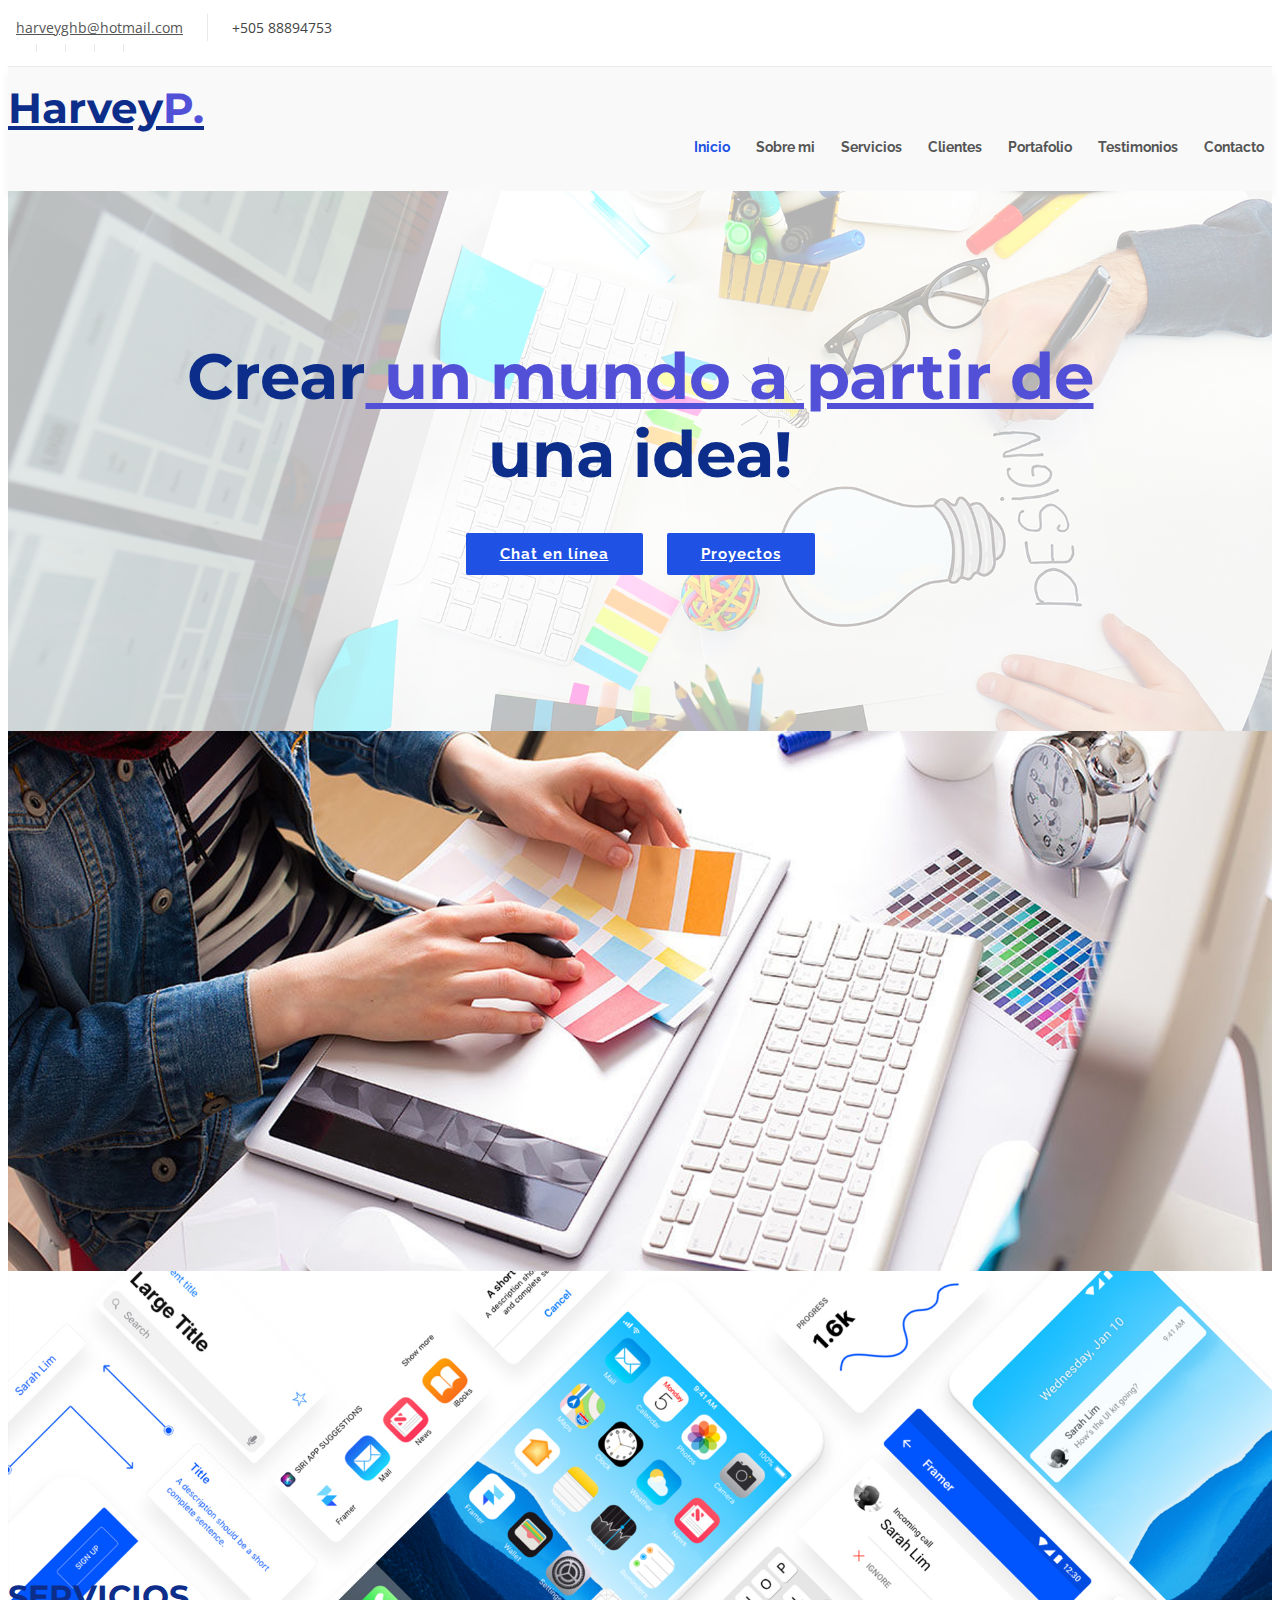
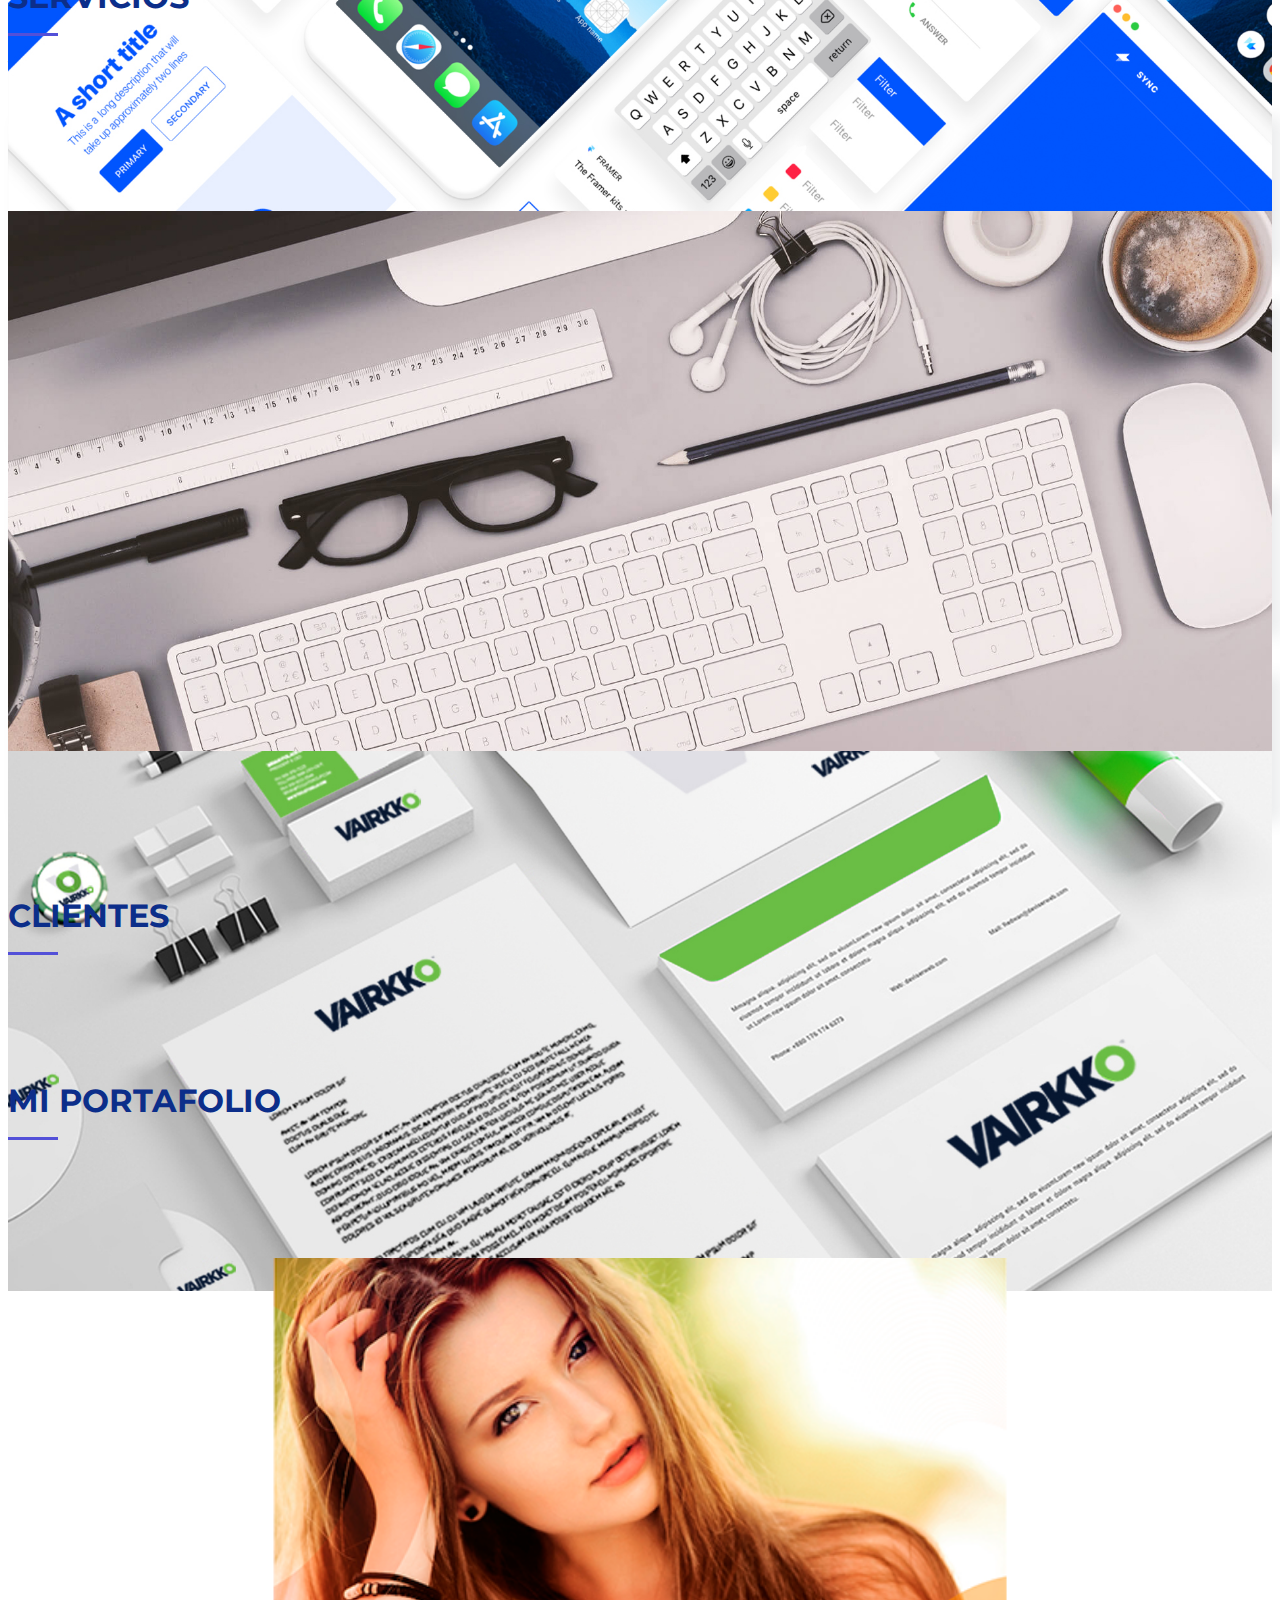
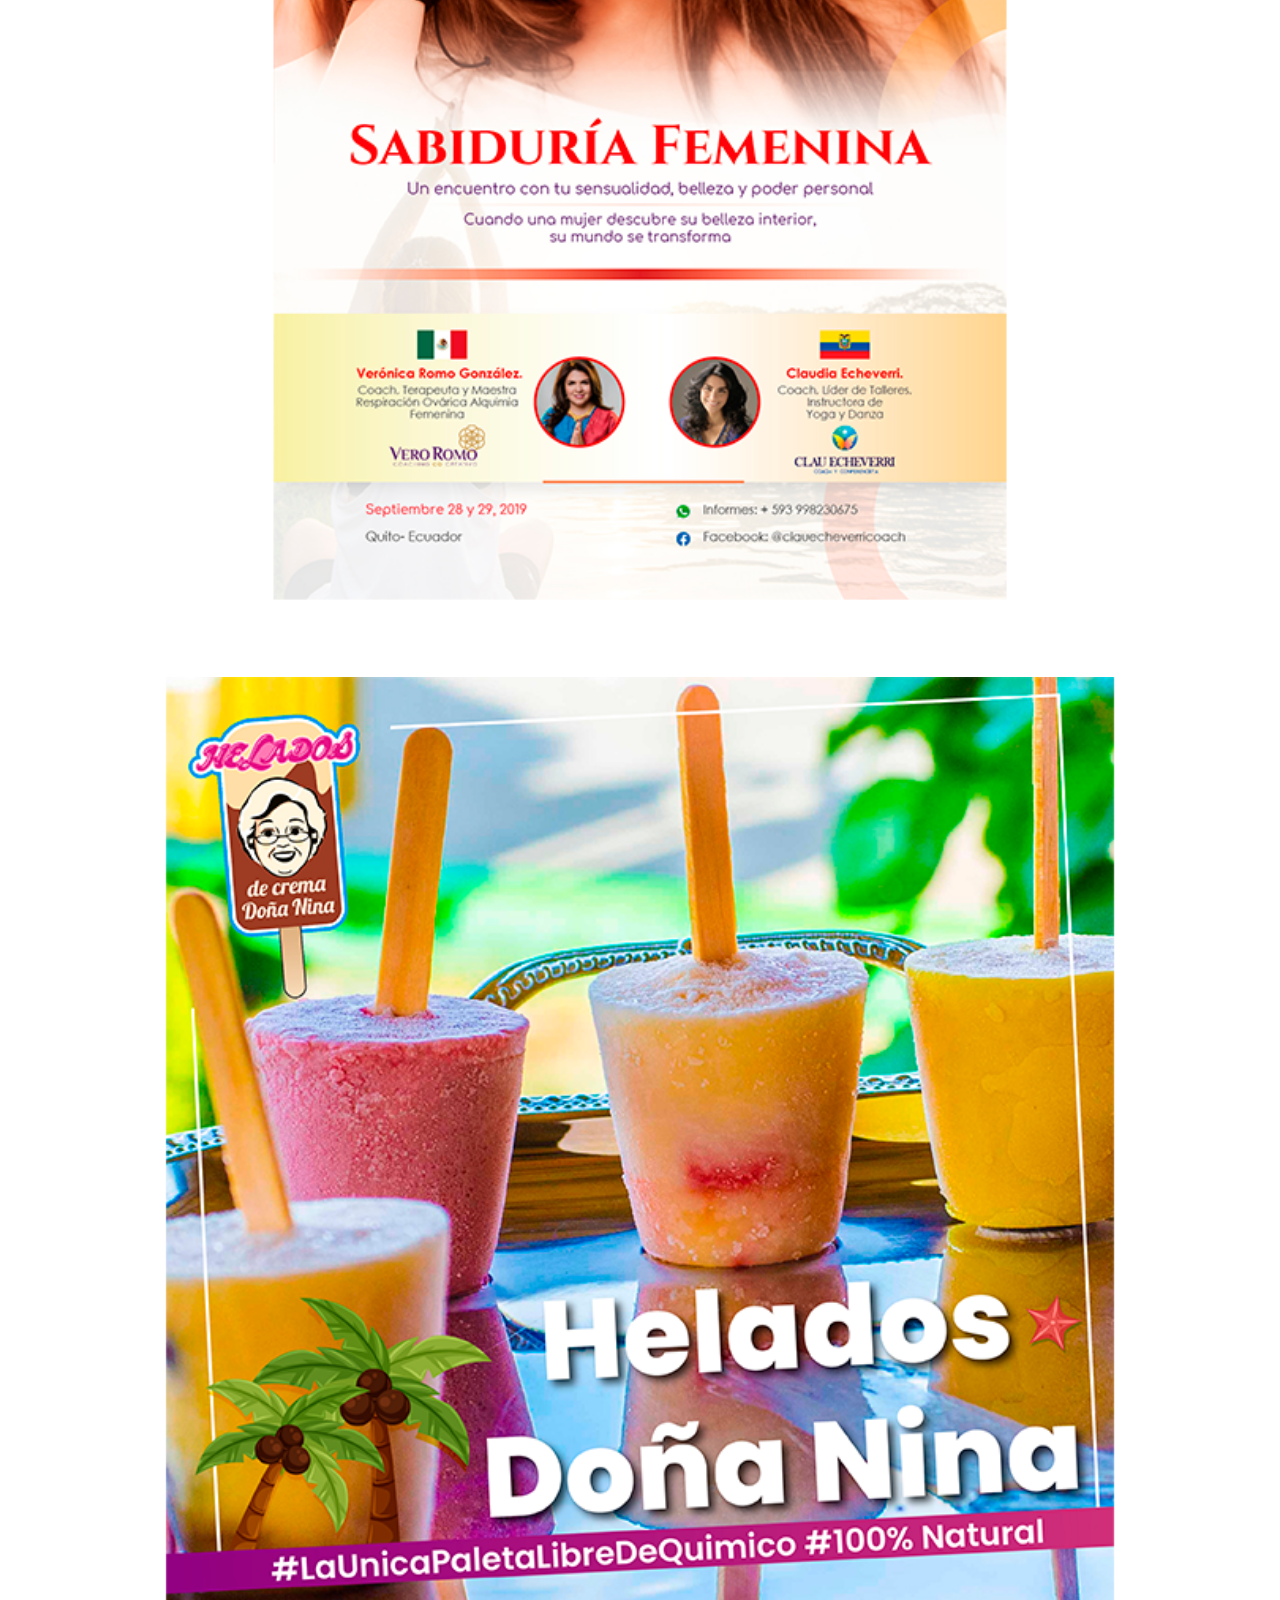
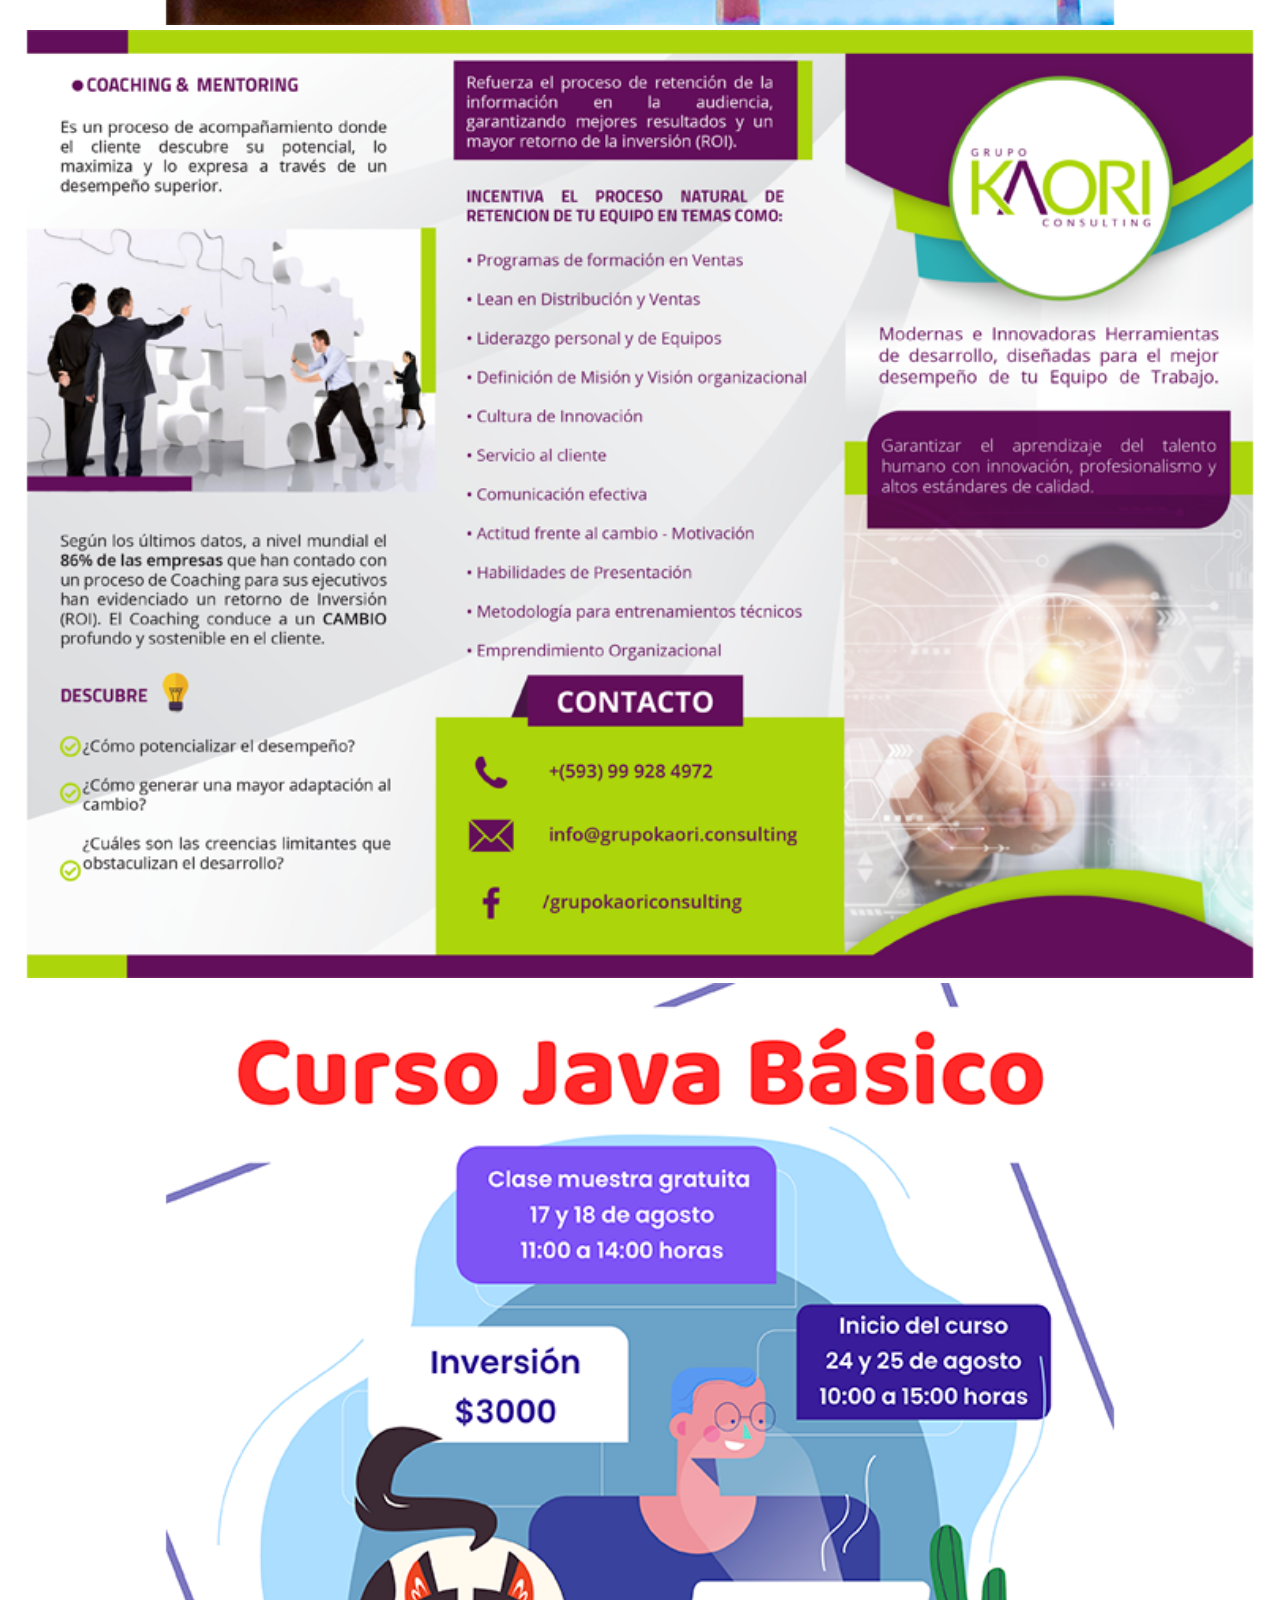
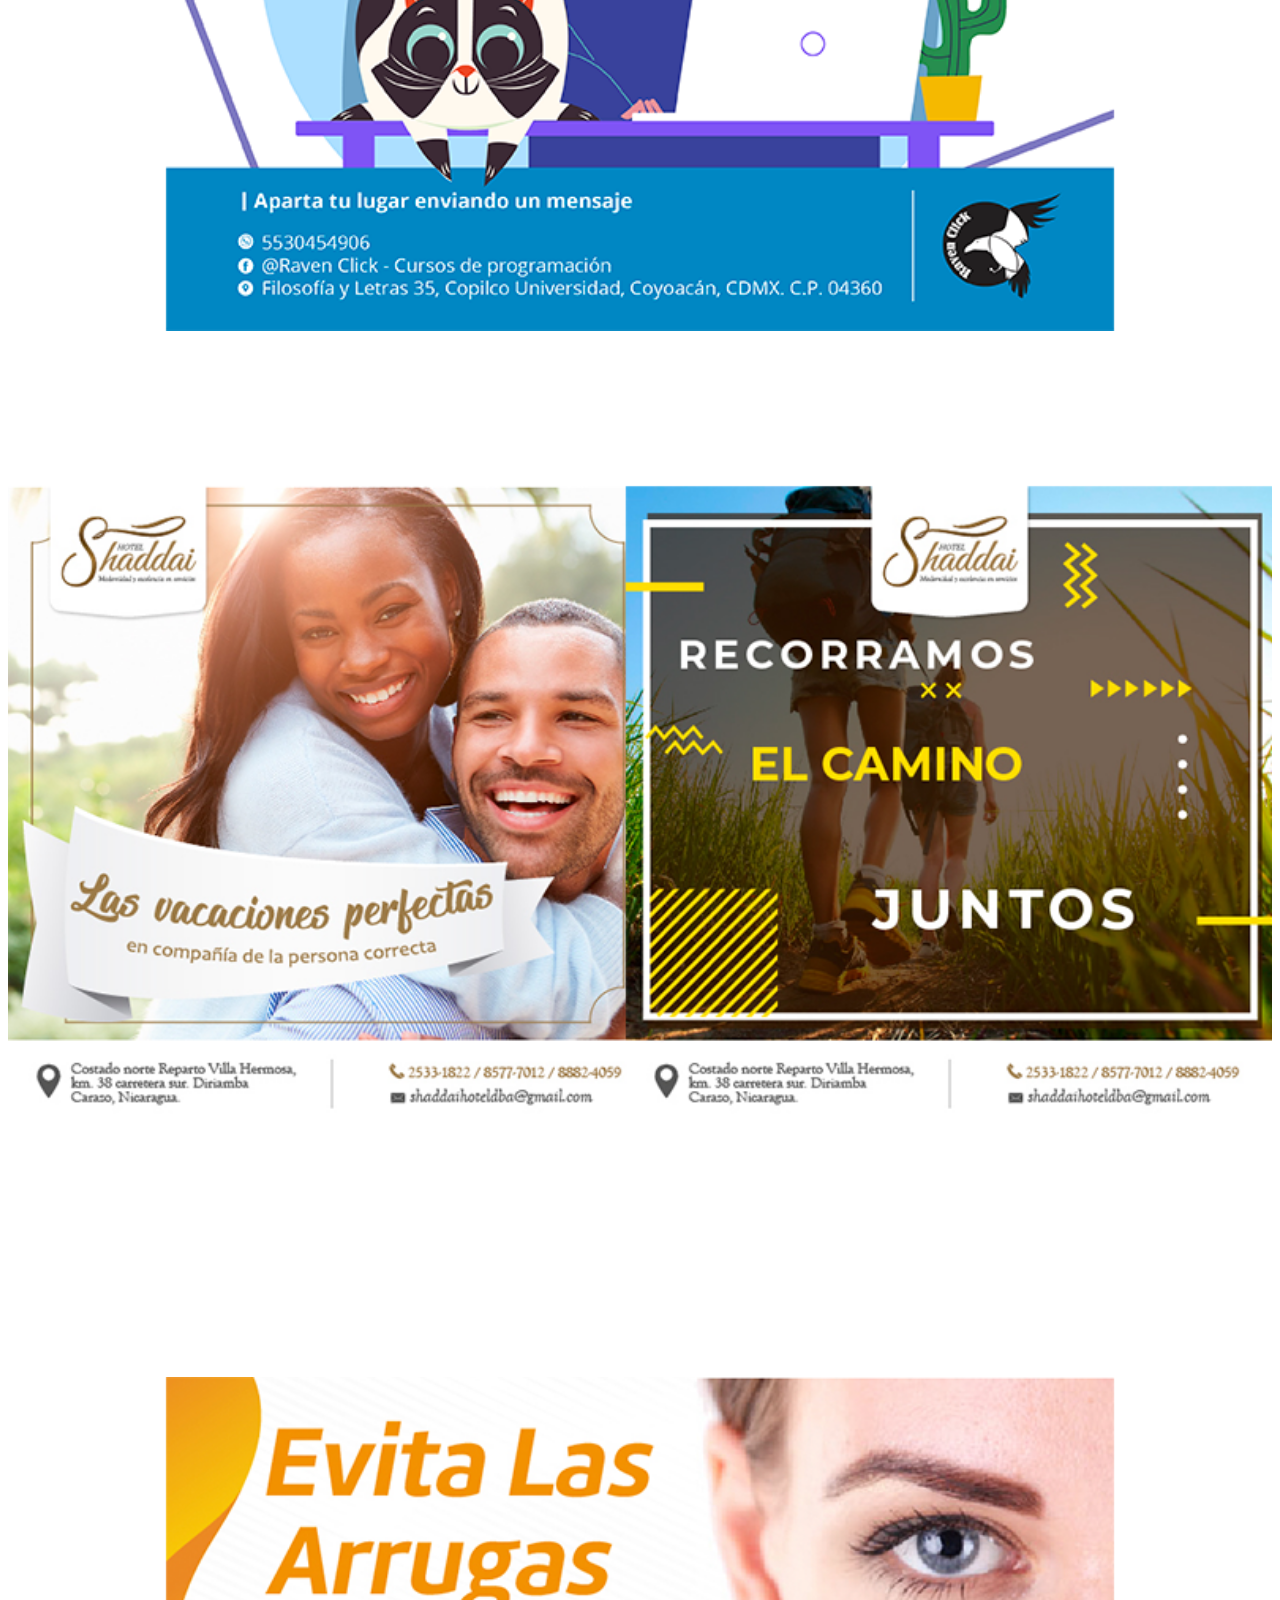
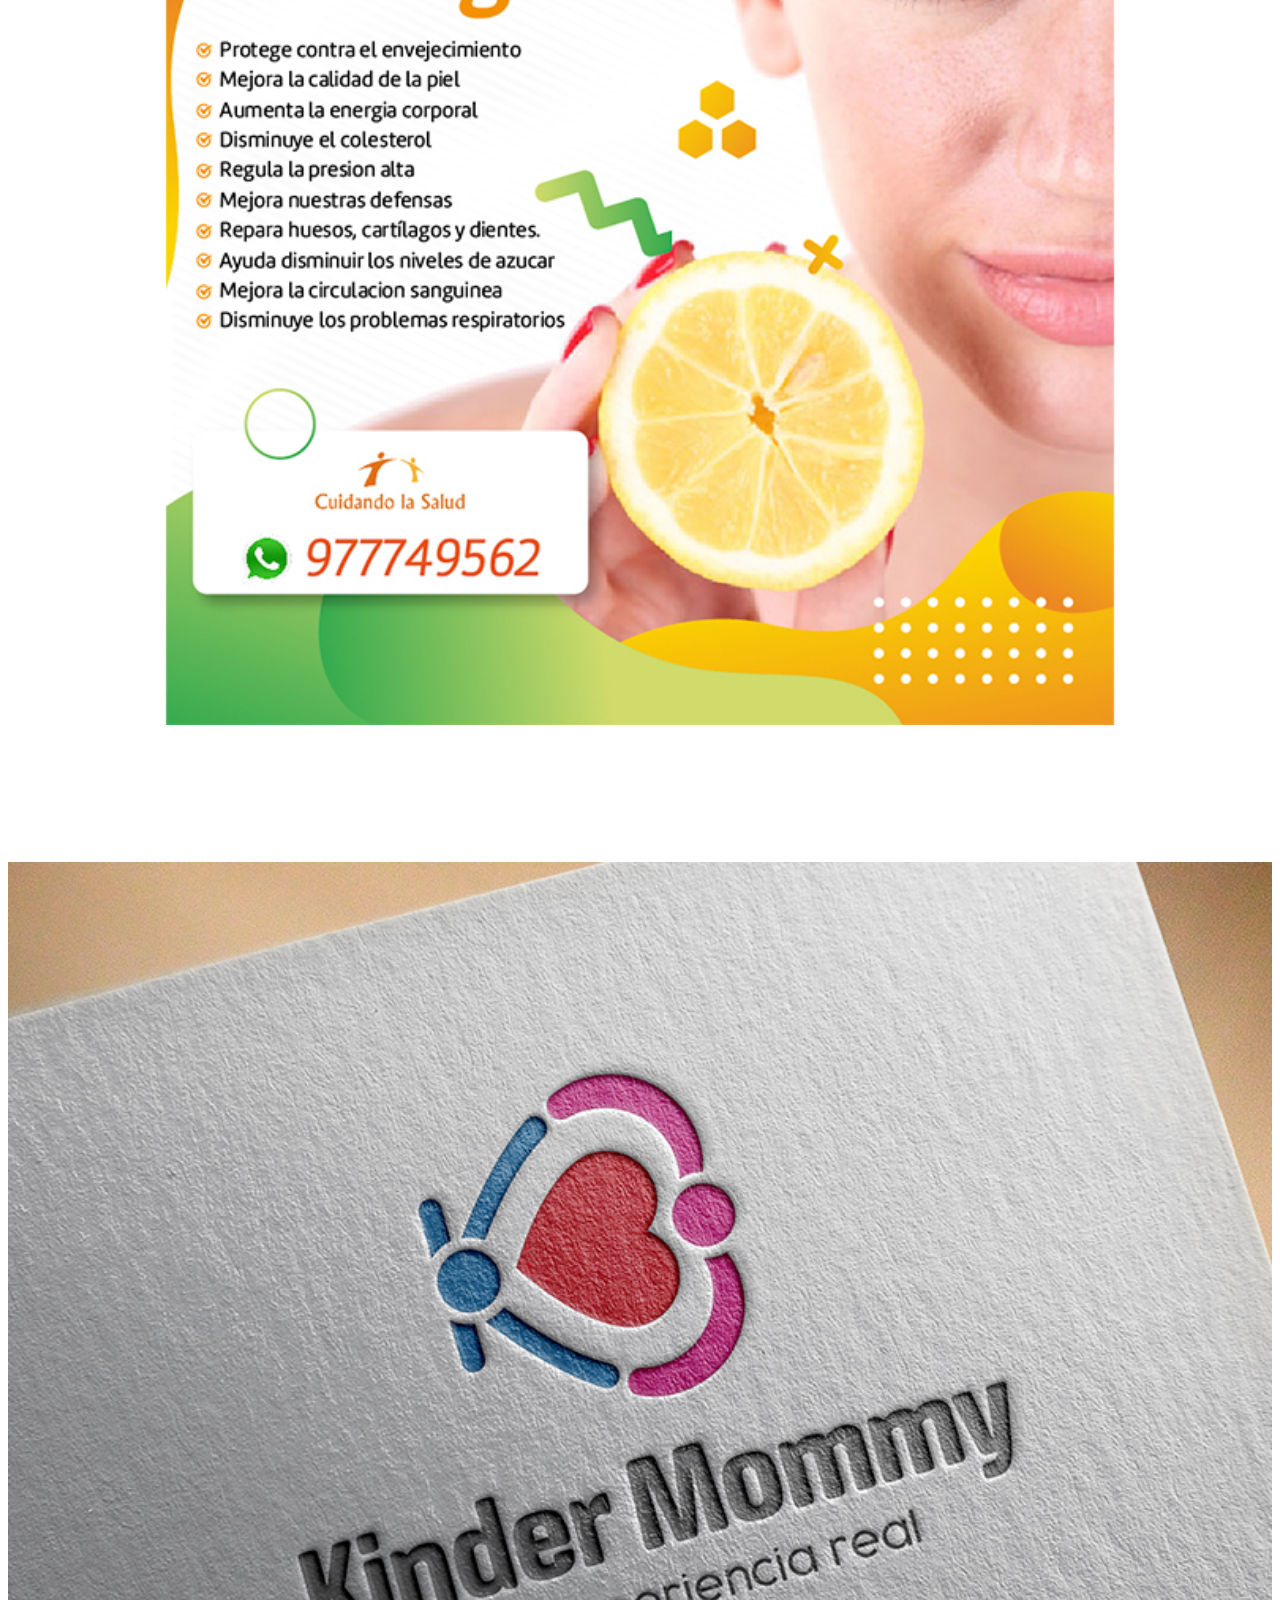
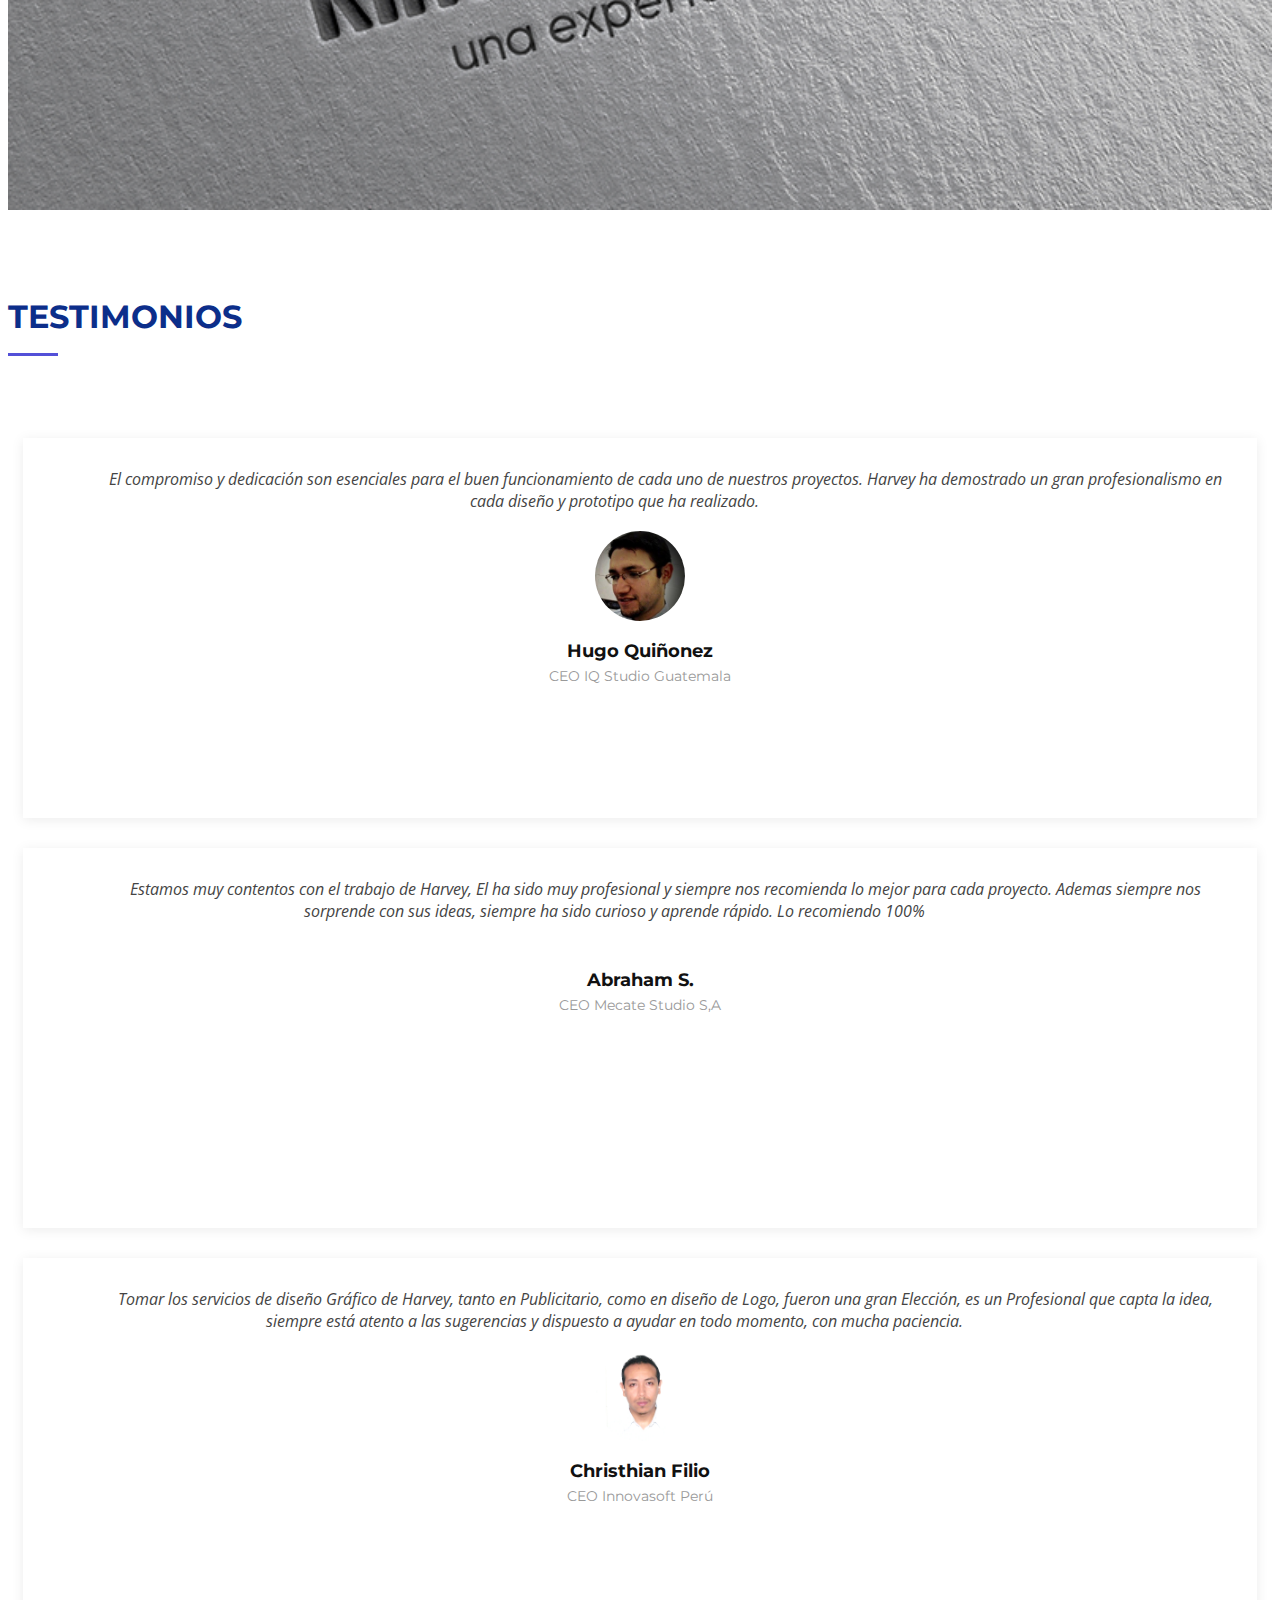
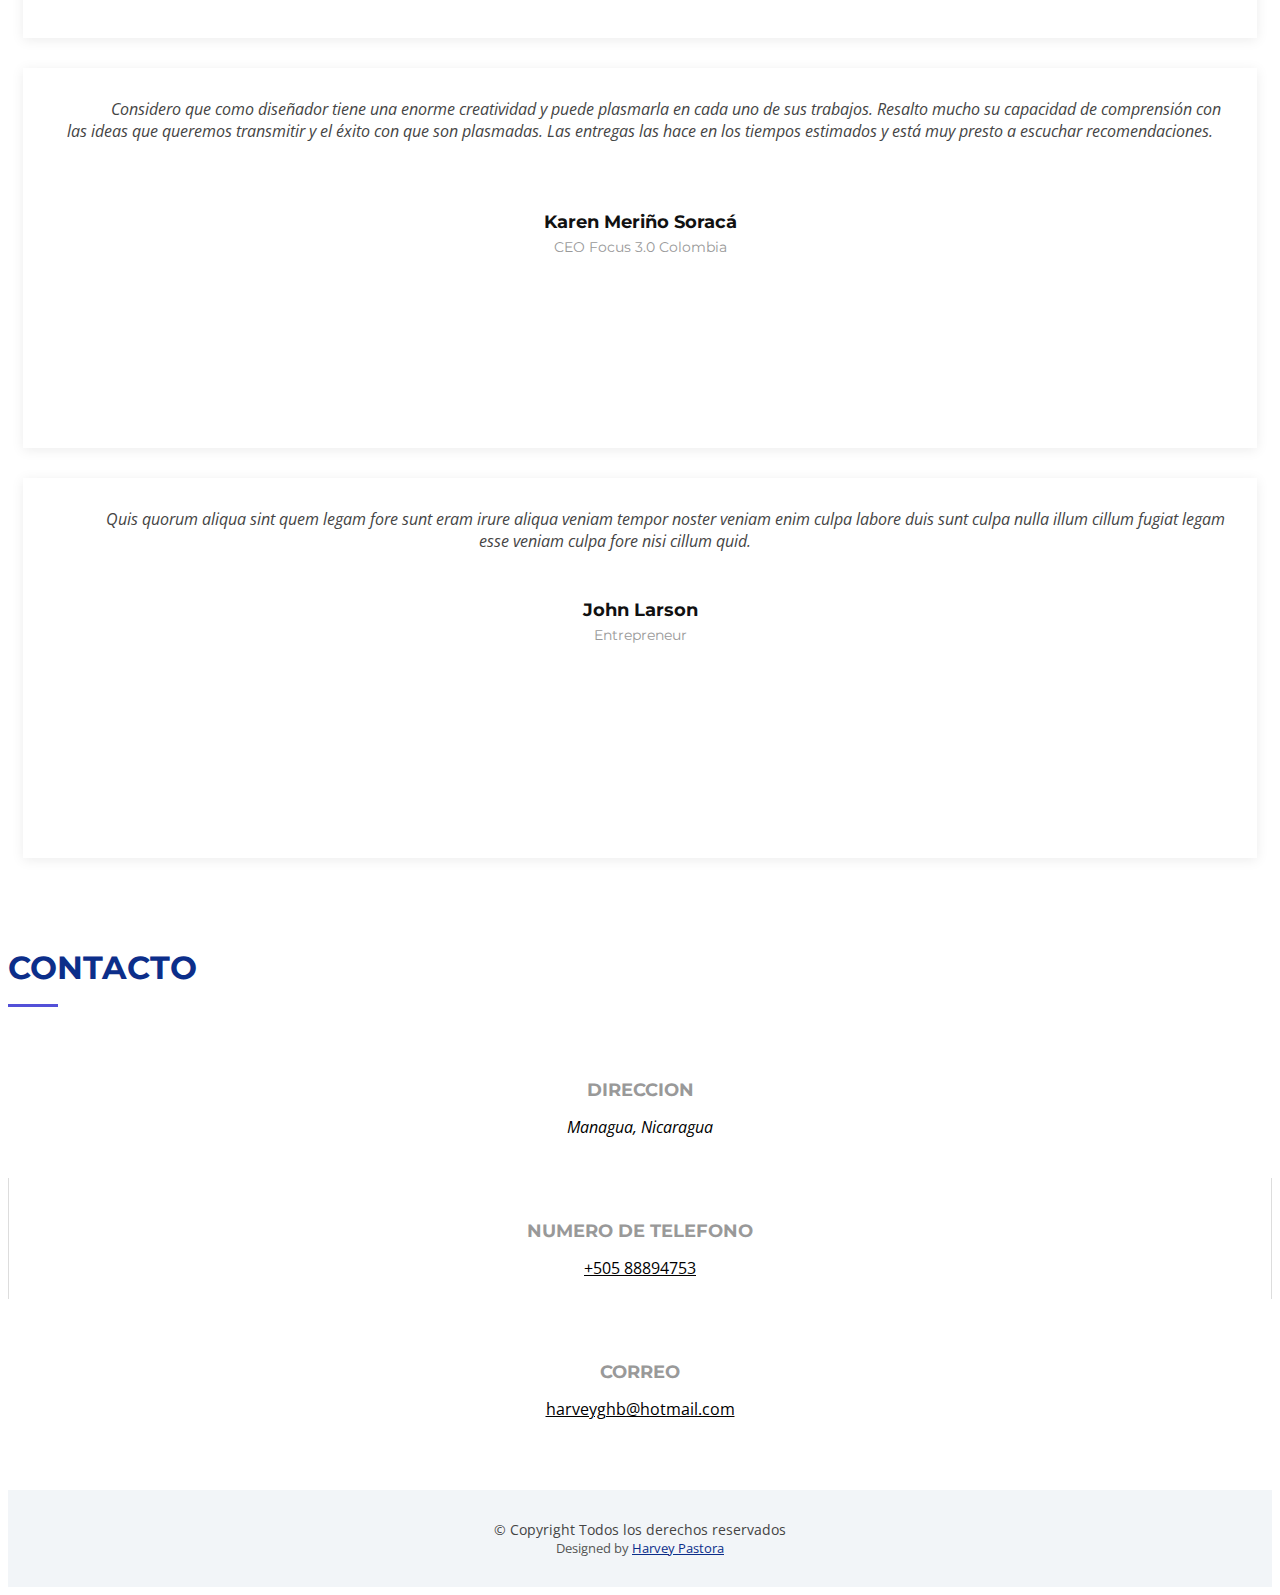
==== commit 45327cb6: "Update index.html" ====
--- a/index.html
+++ b/index.html
@@ -24,6 +24,7 @@
   <link href="lib/owlcarousel/assets/owl.carousel.min.css" rel="stylesheet">
   <link href="lib/magnific-popup/magnific-popup.css" rel="stylesheet">
   <link href="lib/ionicons/css/ionicons.min.css" rel="stylesheet">
+  <script src="https://kit.fontawesome.com/4834e74d8c.js"></script>
 
   <!-- Main Stylesheet File -->
   <link href="css/style.css" rel="stylesheet">
@@ -131,7 +132,7 @@
           </div>
 
           <div class="col-lg-6 content">
-            <h2>Diseñador Gráfico</h2>
+            <h2>Harvey Pastora / Diseñador Gráfico</h2>
             <h3> Soy un Diseñador curioso, bromista y emprendedor.  He trabajado con empresas de varios países; nicaragüenses, mexicanas, peruanas, ecuatorianas, colombianas, estado unidenses y argentinas. </h3>
 
             <ul>
@@ -145,6 +146,8 @@
 
       </div>
     </section><!-- #about -->
+     <br/>
+
 
     <!--==========================
       Services Section
@@ -160,15 +163,15 @@
 
           <div class="col-lg-6">
             <div class="box wow fadeInLeft">
-              <div class="icon"><i class="fa fa-bar-chart"></i></div>
+              <div class="icon"><i class="fas fa-pen-nib"></i></div>
               <h4 class="title"><a href="">Diseño Gráfico</a></h4>
-              <p class="description">Desde broshures, hasta folletos y manuales de identidad corporativa.</p>
+              <p class="description">Broshures, folletos y manuales de identidad corporativa.</p>
             </div>
           </div>
 
           <div class="col-lg-6">
             <div class="box wow fadeInRight">
-              <div class="icon"><i class="fa fa-picture-o"></i></div>
+              <div class="icon"><i class="fas fa-thumbs-up"></i></div>
               <h4 class="title"><a href="">Redes Sociales</a></h4>
               <p class="description">Banners para redes sociales, diseños para mailing, infografías, gif, etc.</p>
             </div>
@@ -176,15 +179,15 @@
 
           <div class="col-lg-6">
             <div class="box wow fadeInLeft" data-wow-delay="0.2s">
-              <div class="icon"><i class="fa fa-shopping-bag"></i></div>
-              <h4 class="title"><a href="">Diseño Web</a></h4>
-              <p class="description">Diseño web Fronted, paginas web, landing pages</p>
+              <div class="icon"><i class="fas fa-code"></i></div>
+              <h4 class="title"><a href="">Diseño Web y UI/UX</a></h4>
+              <p class="description">Diseño web Fronted, prototipos Web y Apps</p>
             </div>
           </div>
 
           <div class="col-lg-6">
             <div class="box wow fadeInRight" data-wow-delay="0.2s">
-              <div class="icon"><i class="fa fa-map"></i></div>
+              <div class="icon"><i class="fas fa-hands-helping"></i></div>
               <h4 class="title"><a href="">Aserorías</a></h4>
               <p class="description">Campañas de email marketing y redes sociales</p>
             </div>
@@ -194,7 +197,9 @@
 
       </div>
     </section><!-- #services -->
-     
+       <br/>
+    
+<br/>
     <!--==========================
       Clients Section
     ============================-->
@@ -204,6 +209,9 @@
           <h2>Clientes</h2>
           
         </div>
+          <br/>
+    
+
 
         <div class="owl-carousel clients-carousel">
           <a href="https://www.facebook.com/Focus3.0Comunicaciones/" target="_blank"><img src="img/clients/client-1.png" alt=""></a>
@@ -221,8 +229,7 @@
     
     
      <br/>
-    
-<br/>
+
     <!--==========================
       Our Portfolio Section
     ============================-->
@@ -516,7 +523,6 @@
 
   <br/>
     
-<br/>
 
     <!--==========================
       Testimonials Section
@@ -539,7 +545,7 @@
               </p>
               <img src="img/testimonial-1.jpg" class="testimonial-img" alt="">
               <h3>Hugo Quiñonez</h3>
-              <h4>CEO IQ Studio Guartemala </h4>
+              <h4>CEO IQ Studio Guatemala </h4>
             </div>
 
             <div class="testimonial-item">
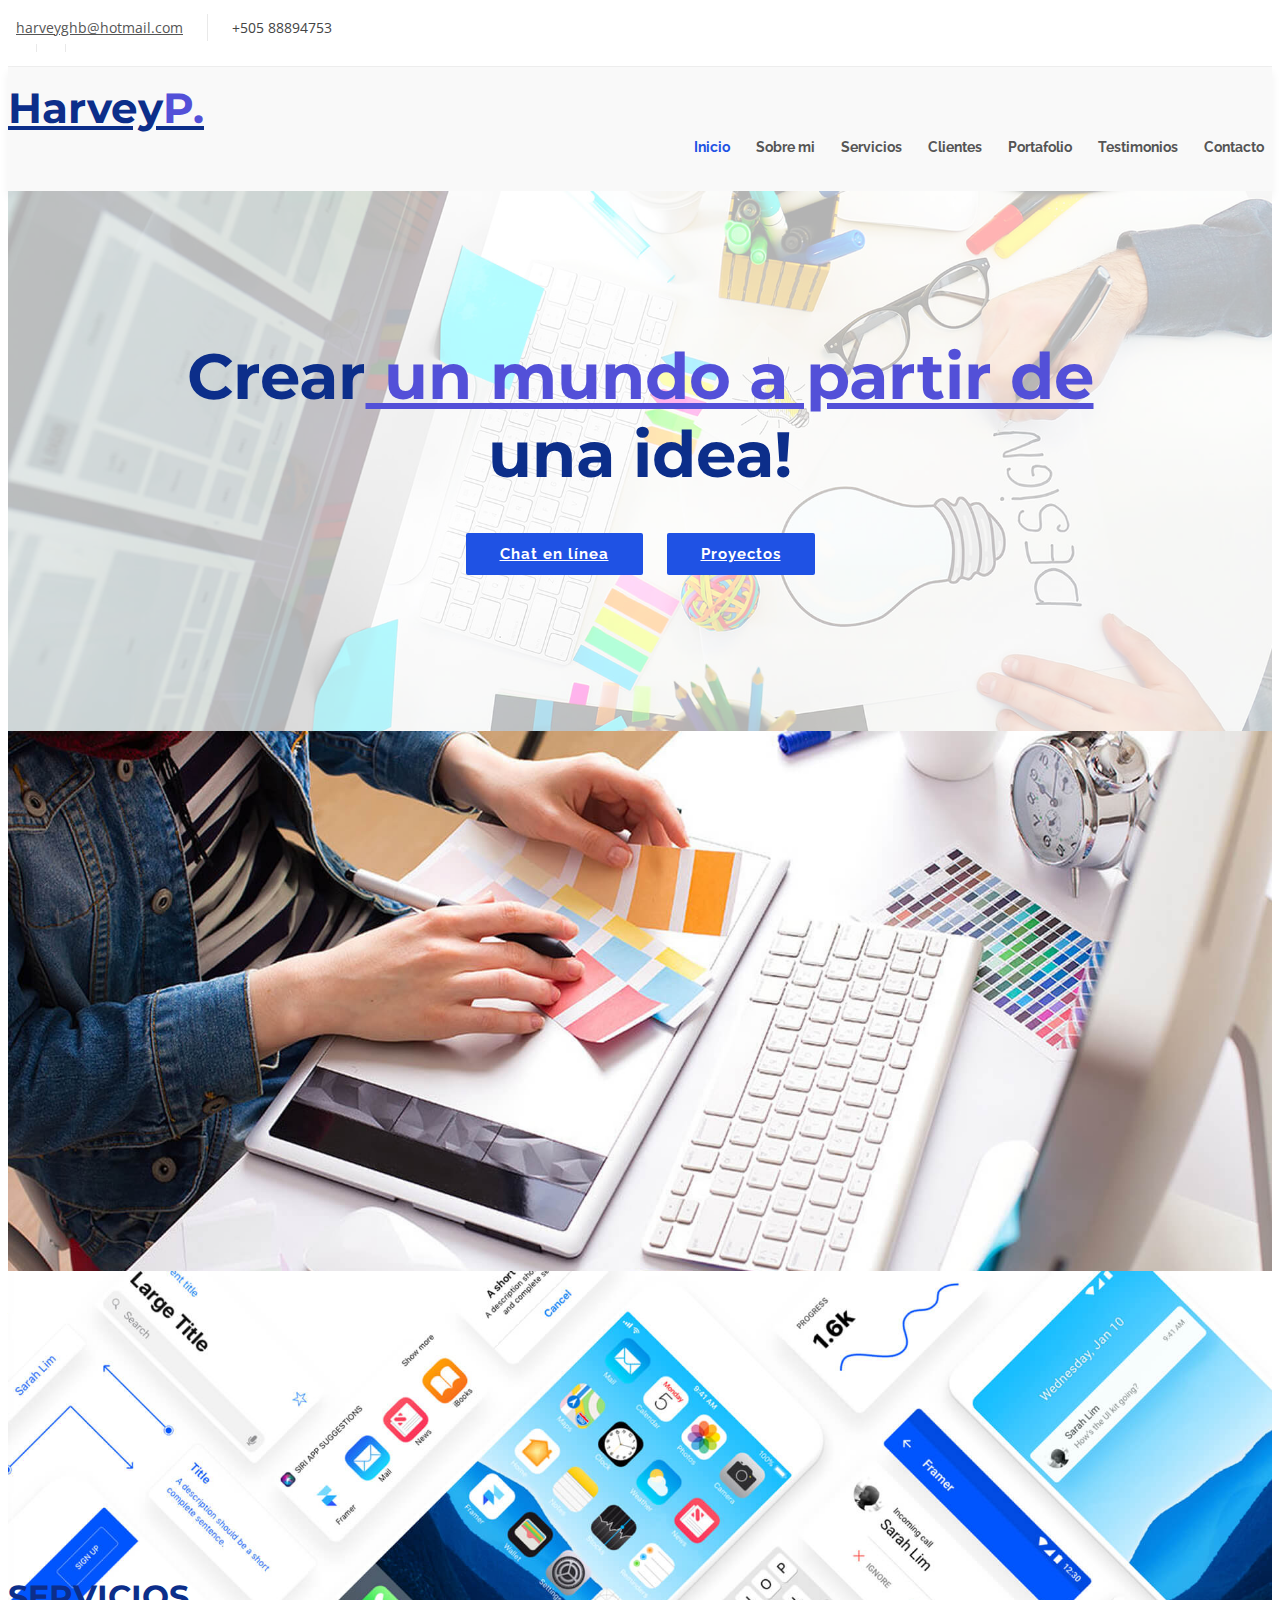
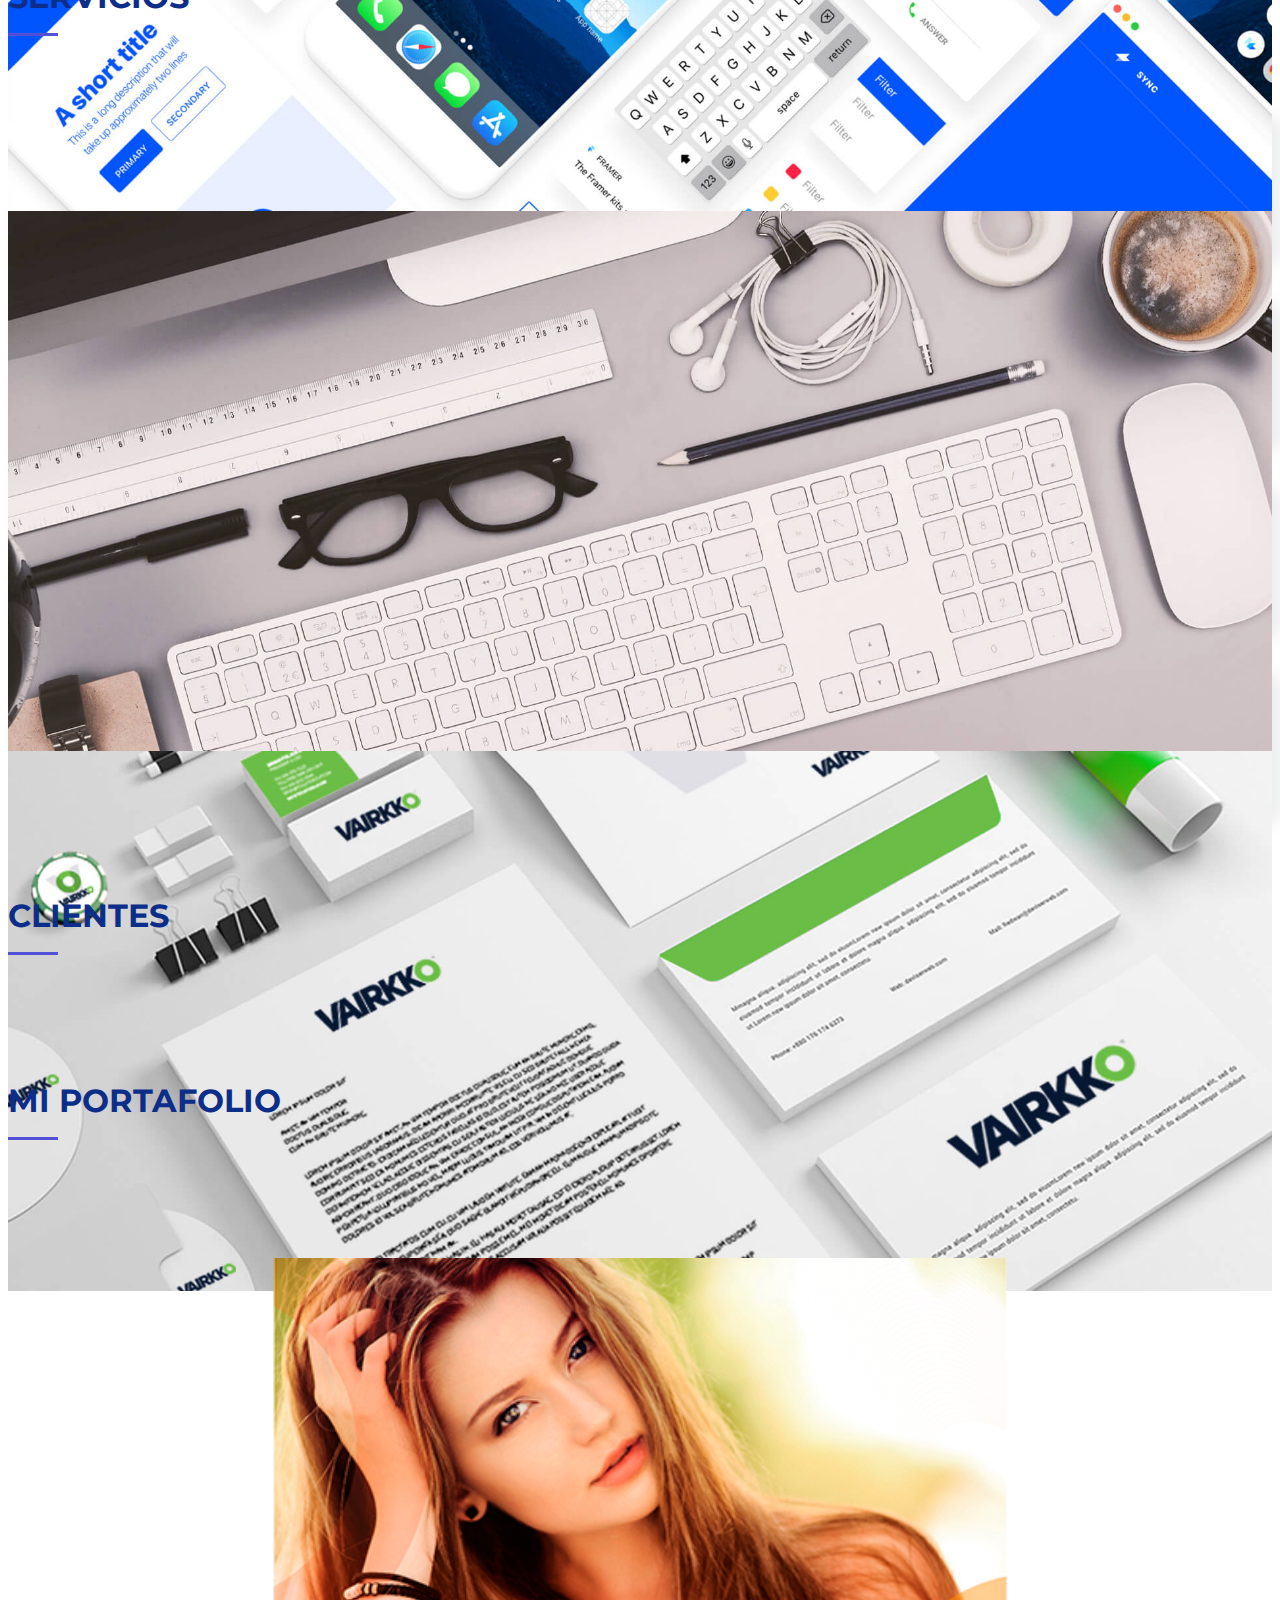
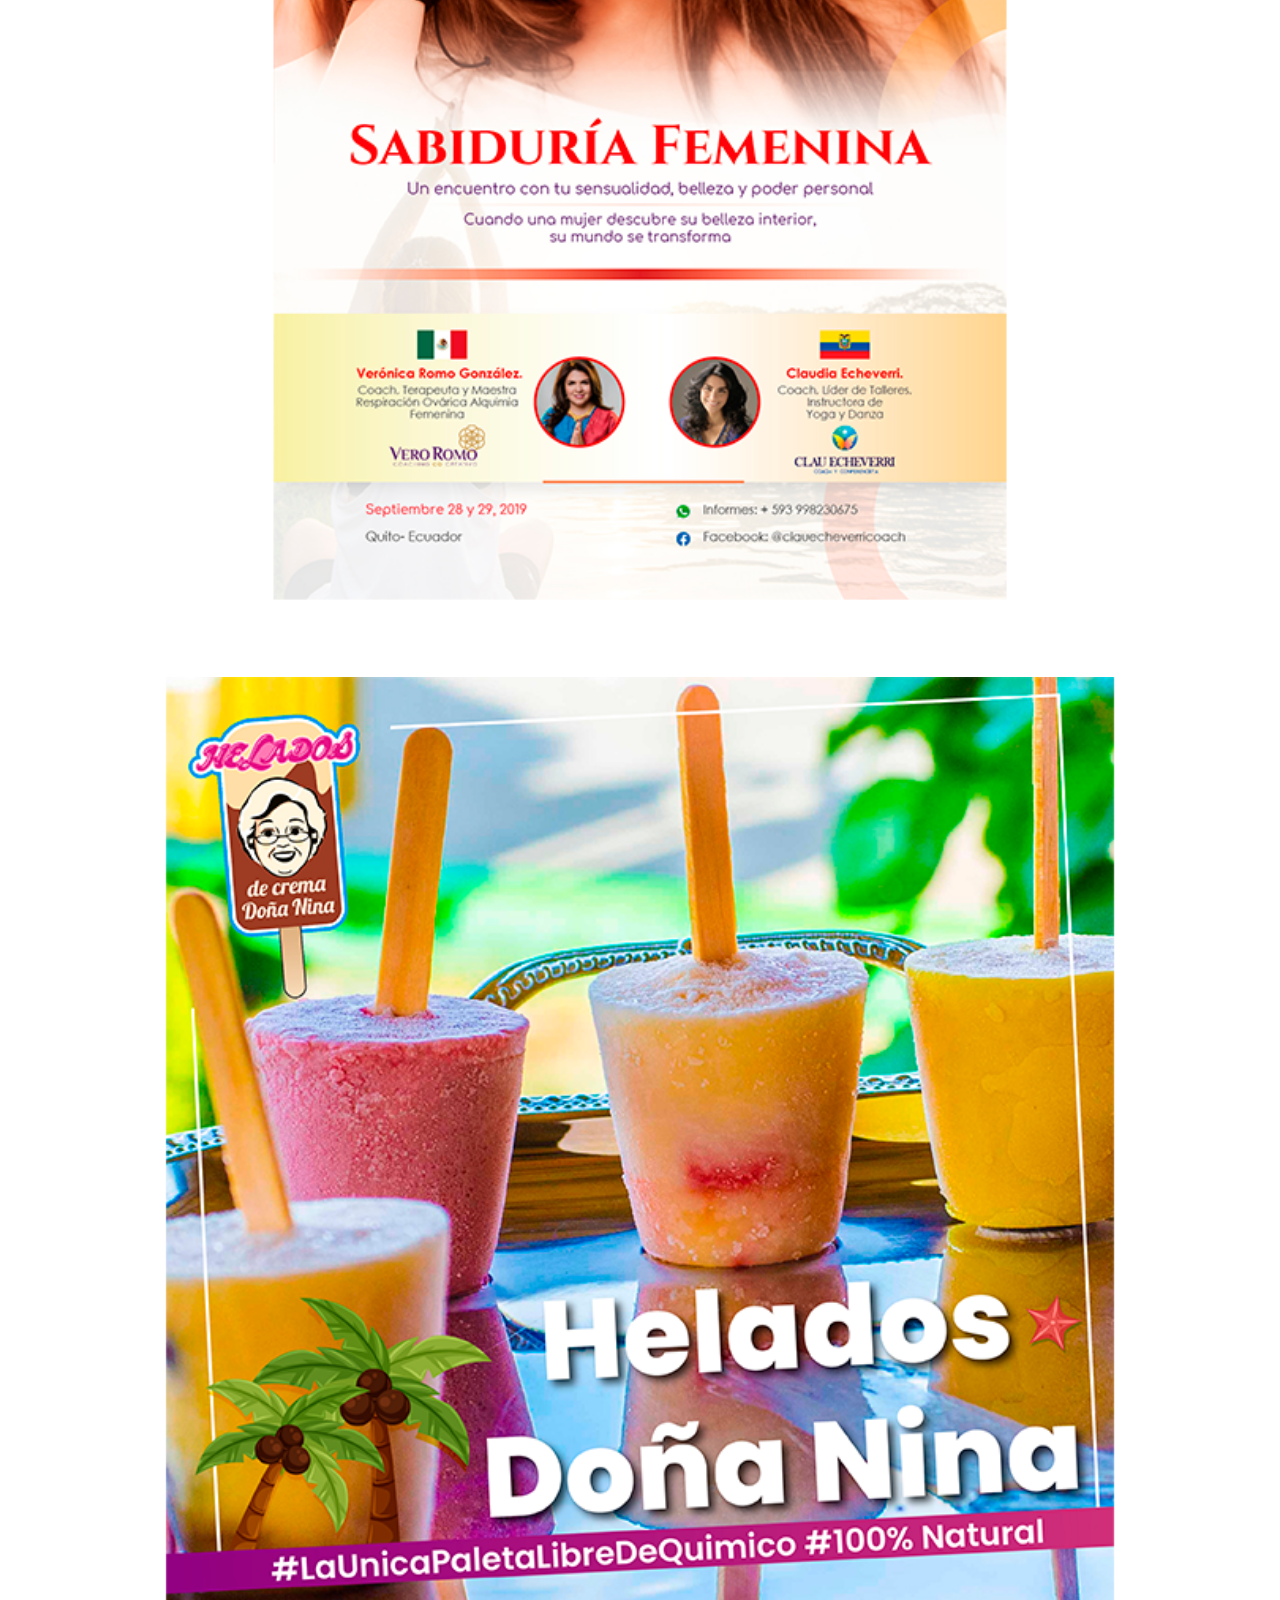
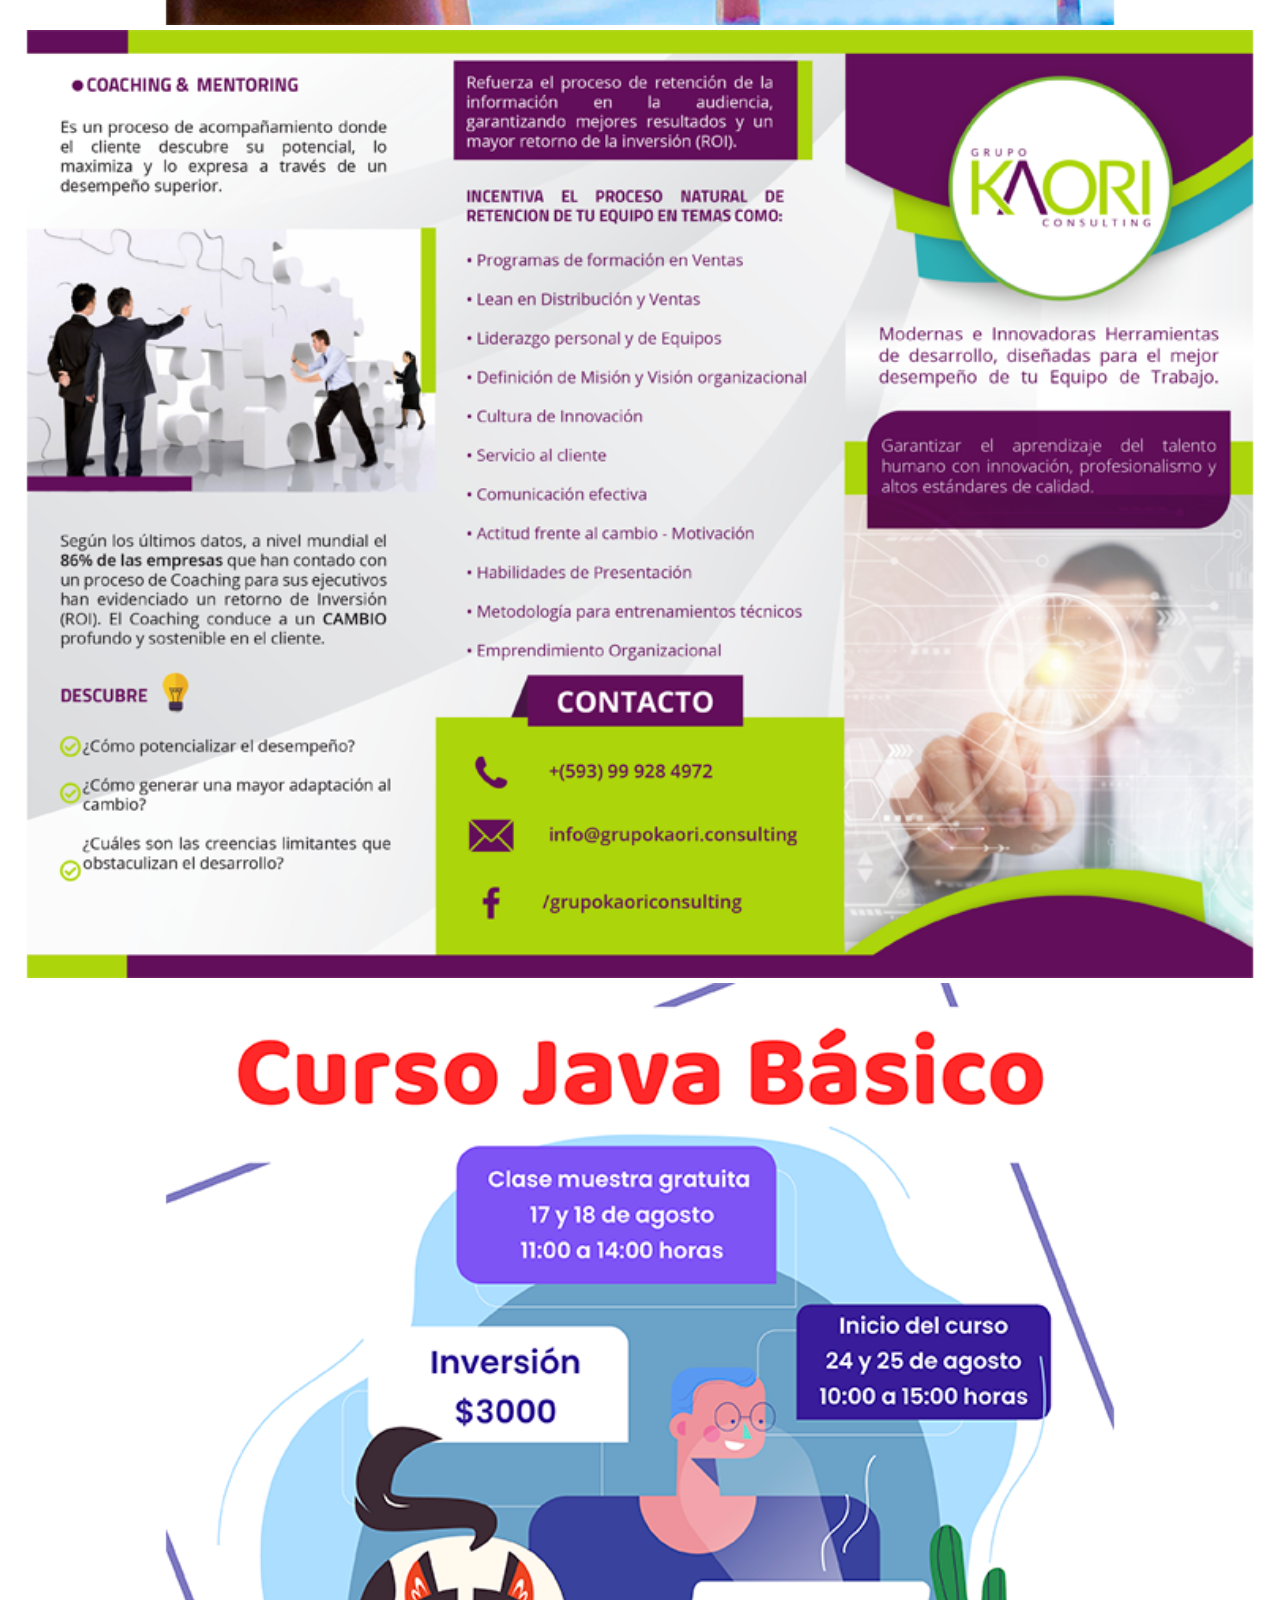
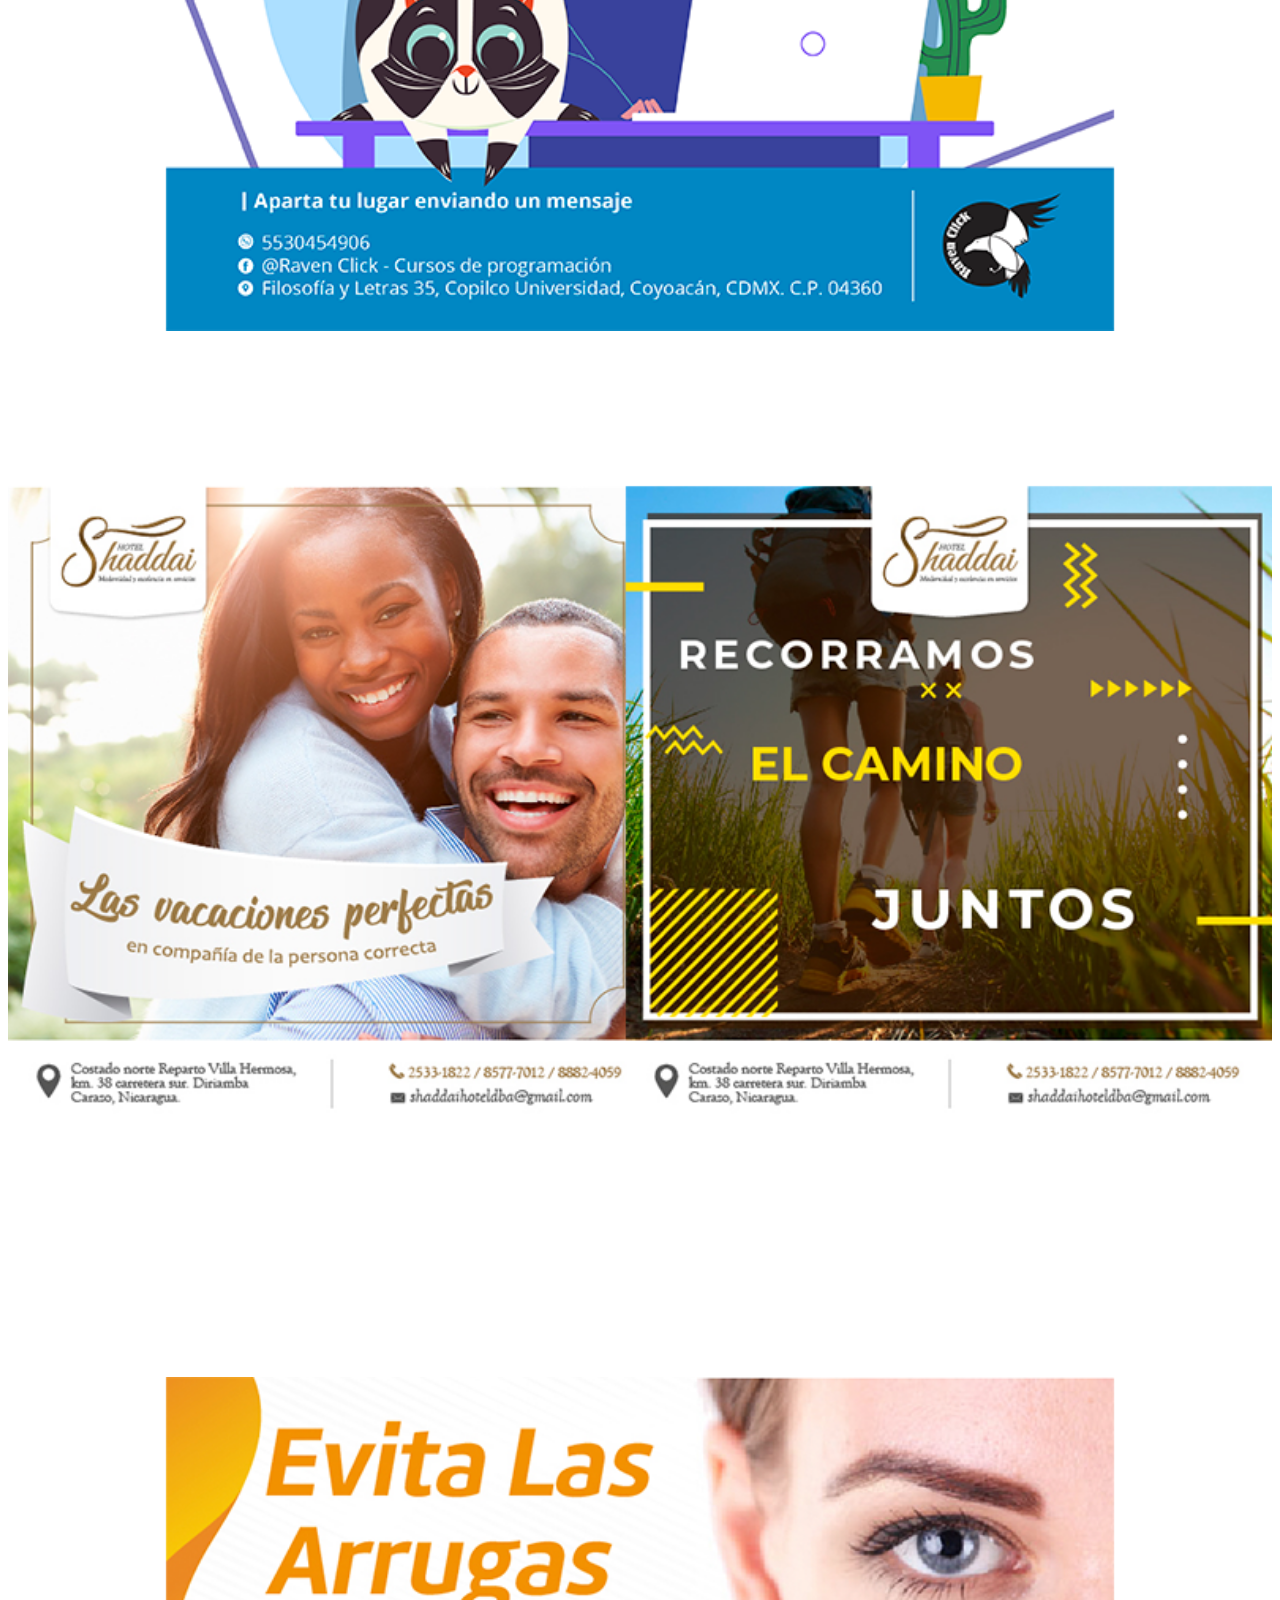
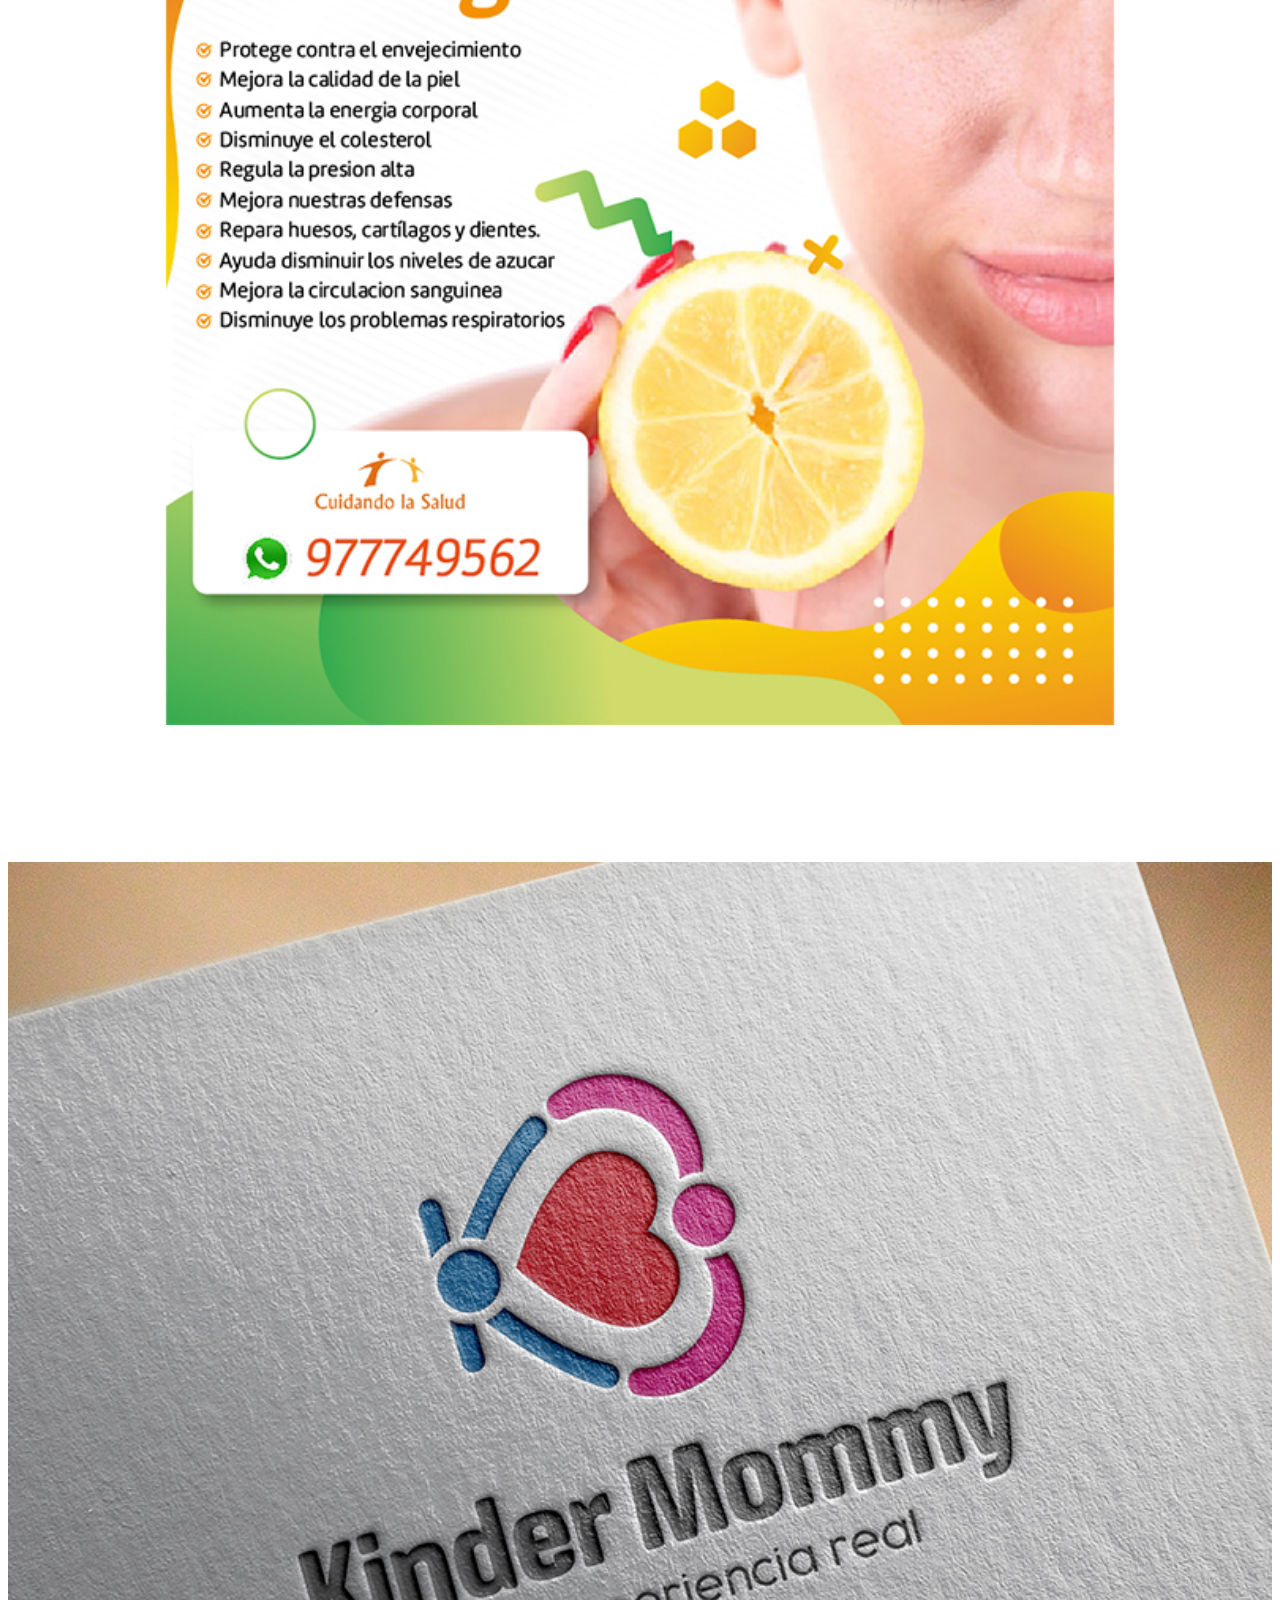
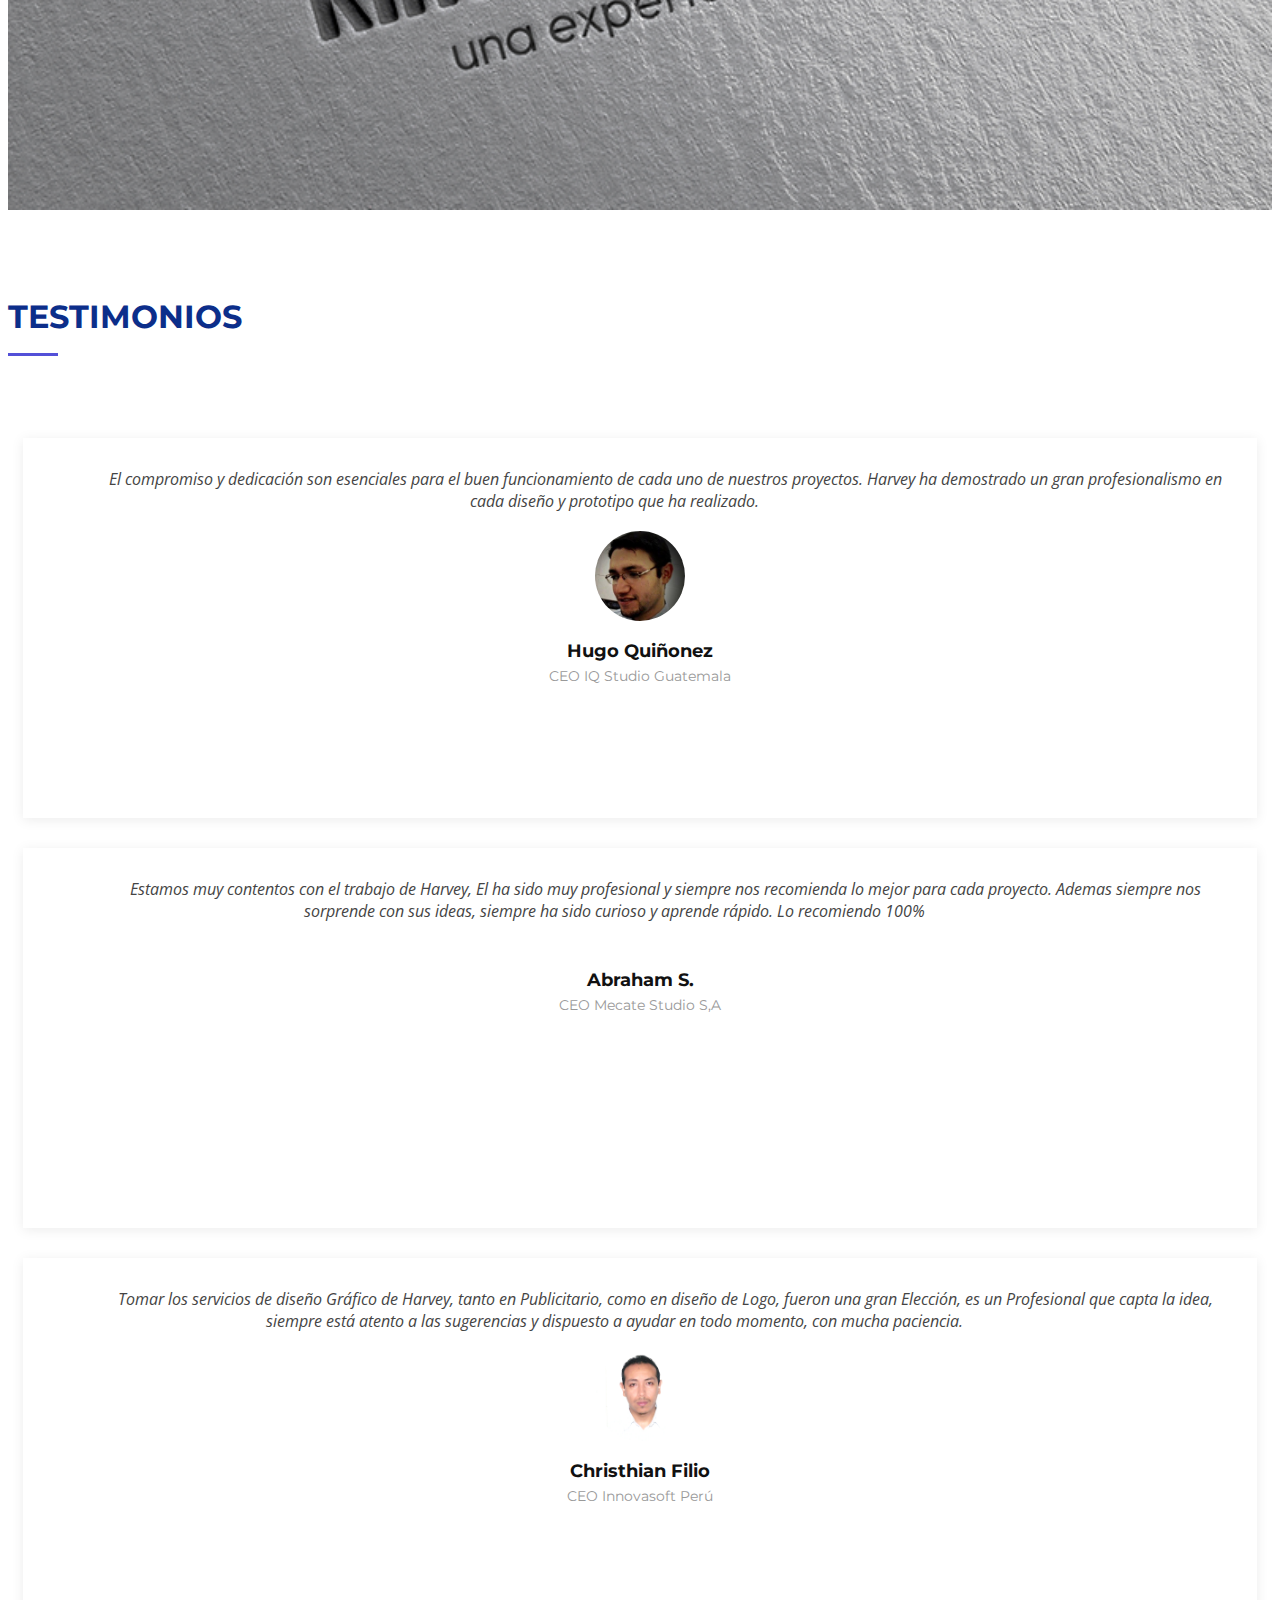
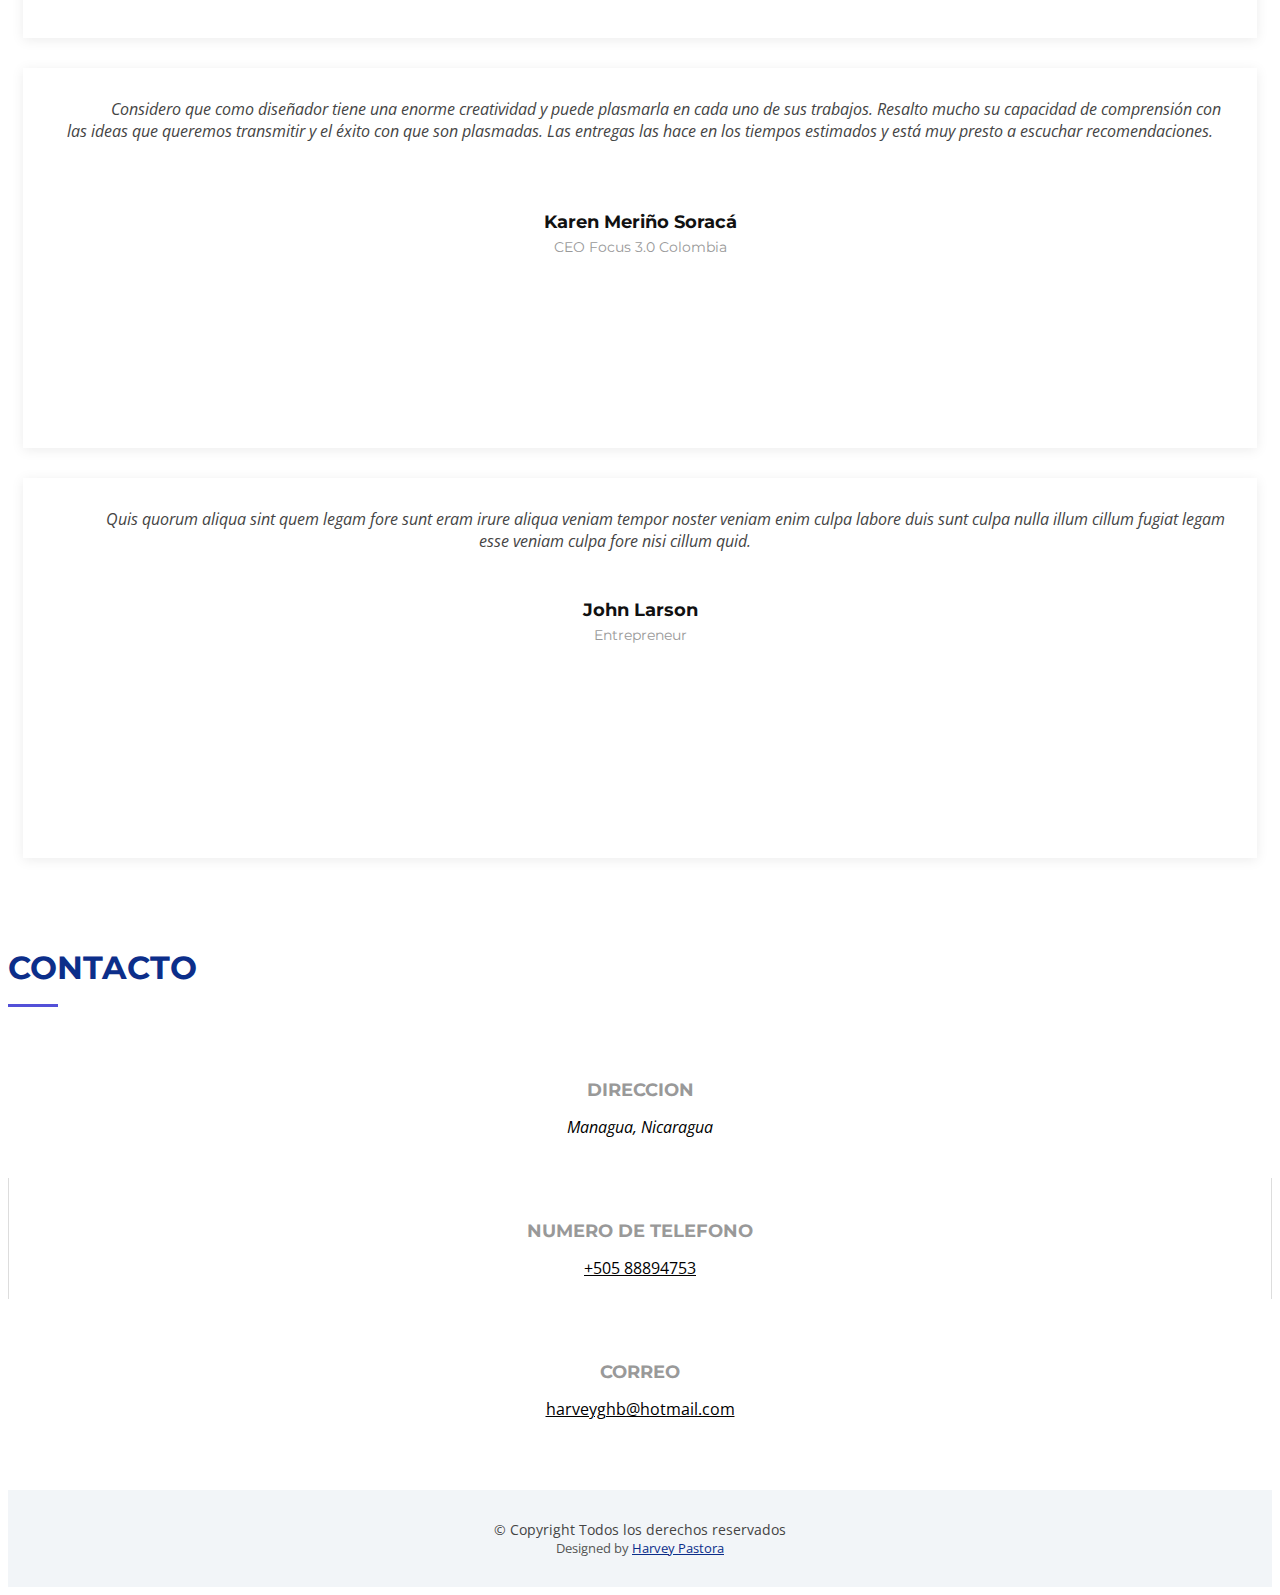
==== commit d2f8710a: "Update index.html" ====
--- a/index.html
+++ b/index.html
@@ -60,10 +60,9 @@
         <i class="fa fa-phone"></i> +505 88894753
       </div>
       <div class="social-links float-right">
-        <a href="#" class="twitter"><i class="fa fa-twitter"></i></a>
-        <a href="#" class="facebook"><i class="fa fa-facebook"></i></a>
-        <a href="#" class="instagram"><i class="fa fa-instagram"></i></a>
-        <a href="#" class="google-plus"><i class="fa fa-google-plus"></i></a>
+        <a href="https://www.behance.net/harvey_harvey" class="behance"><i class="fab fa-behance"></i></a>
+        <a href="https://www.workana.com/freelancer/157d4fb301aa34d092190402a3791ecc?ref=user_dropdown" class="workana"><i class="far fa-circle"></i></a>
+       
         <a href="https://www.linkedin.com/in/harveypastora/" class="linkedin"><i class="fa fa-linkedin"></i></a>
       </div>
     </div>
@@ -132,13 +131,13 @@
           </div>
 
           <div class="col-lg-6 content">
-            <h2>Harvey Pastora / Diseñador Gráfico</h2>
+            <h2>Harvey Pastora / Diseñador Gráfico y Web</h2>
             <h3> Soy un Diseñador curioso, bromista y emprendedor.  He trabajado con empresas de varios países; nicaragüenses, mexicanas, peruanas, ecuatorianas, colombianas, estado unidenses y argentinas. </h3>
 
             <ul>
-              <li><i class="ion-android-checkmark-circle"></i> Responsable, analista e investigativo</li>
-              <li><i class="ion-android-checkmark-circle"></i> Creativo, me gusta probar cosas nuevas</li>
-              <li><i class="ion-android-checkmark-circle"></i> Trabajo en equipo y buena comunicación</li>
+              <li><i class="fas fa-check-circle"></i> Responsable, analista e investigativo</li>
+              <li><i class="fas fa-check-circle"></i> Creativo, me gusta probar cosas nuevas</li>
+              <li><i class="fas fa-check-circle"></i> Trabajo en equipo y buena comunicación</li>
             </ul>
 
           </div>
@@ -616,7 +615,7 @@
 
           <div class="col-md-4">
             <div class="contact-address">
-              <i class="ion-ios-location-outline"></i>
+              <i class="fas fa-map-marked-alt"></i>
               <h3>Direccion</h3>
               <address>Managua, Nicaragua</address>
             </div>
@@ -624,7 +623,7 @@
 
           <div class="col-md-4">
             <div class="contact-phone">
-              <i class="ion-ios-telephone-outline"></i>
+              <i class="fas fa-mobile-alt"></i>
               <h3>Numero de telefono</h3>
               <p><a href="tel:+155895548855">+505 88894753</a></p>
             </div>
@@ -632,7 +631,7 @@
 
           <div class="col-md-4">
             <div class="contact-email">
-              <i class="ion-ios-email-outline"></i>
+              <i class="fas fa-envelope"></i>
               <h3>Correo</h3>
               <p><a href="mailto:harveyghb@hotmail.com">harveyghb@hotmail.com</a></p>
             </div>
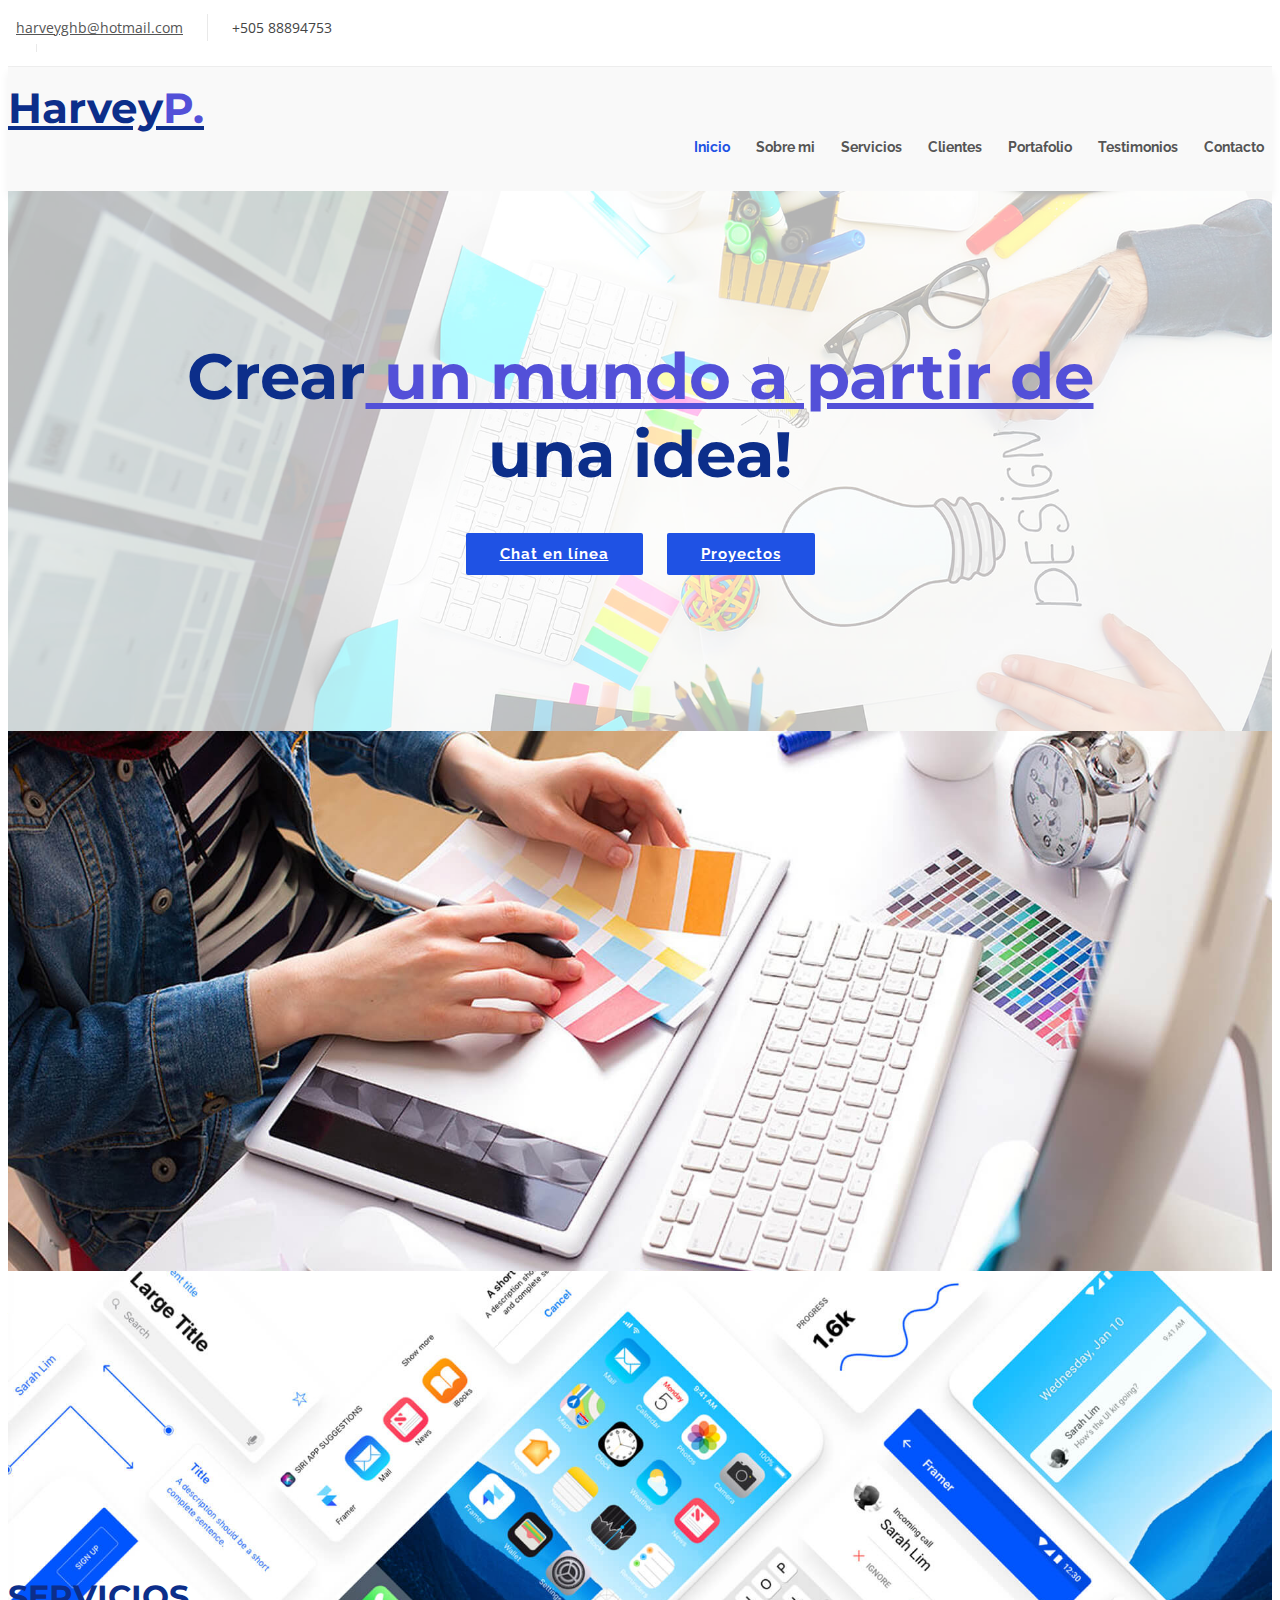
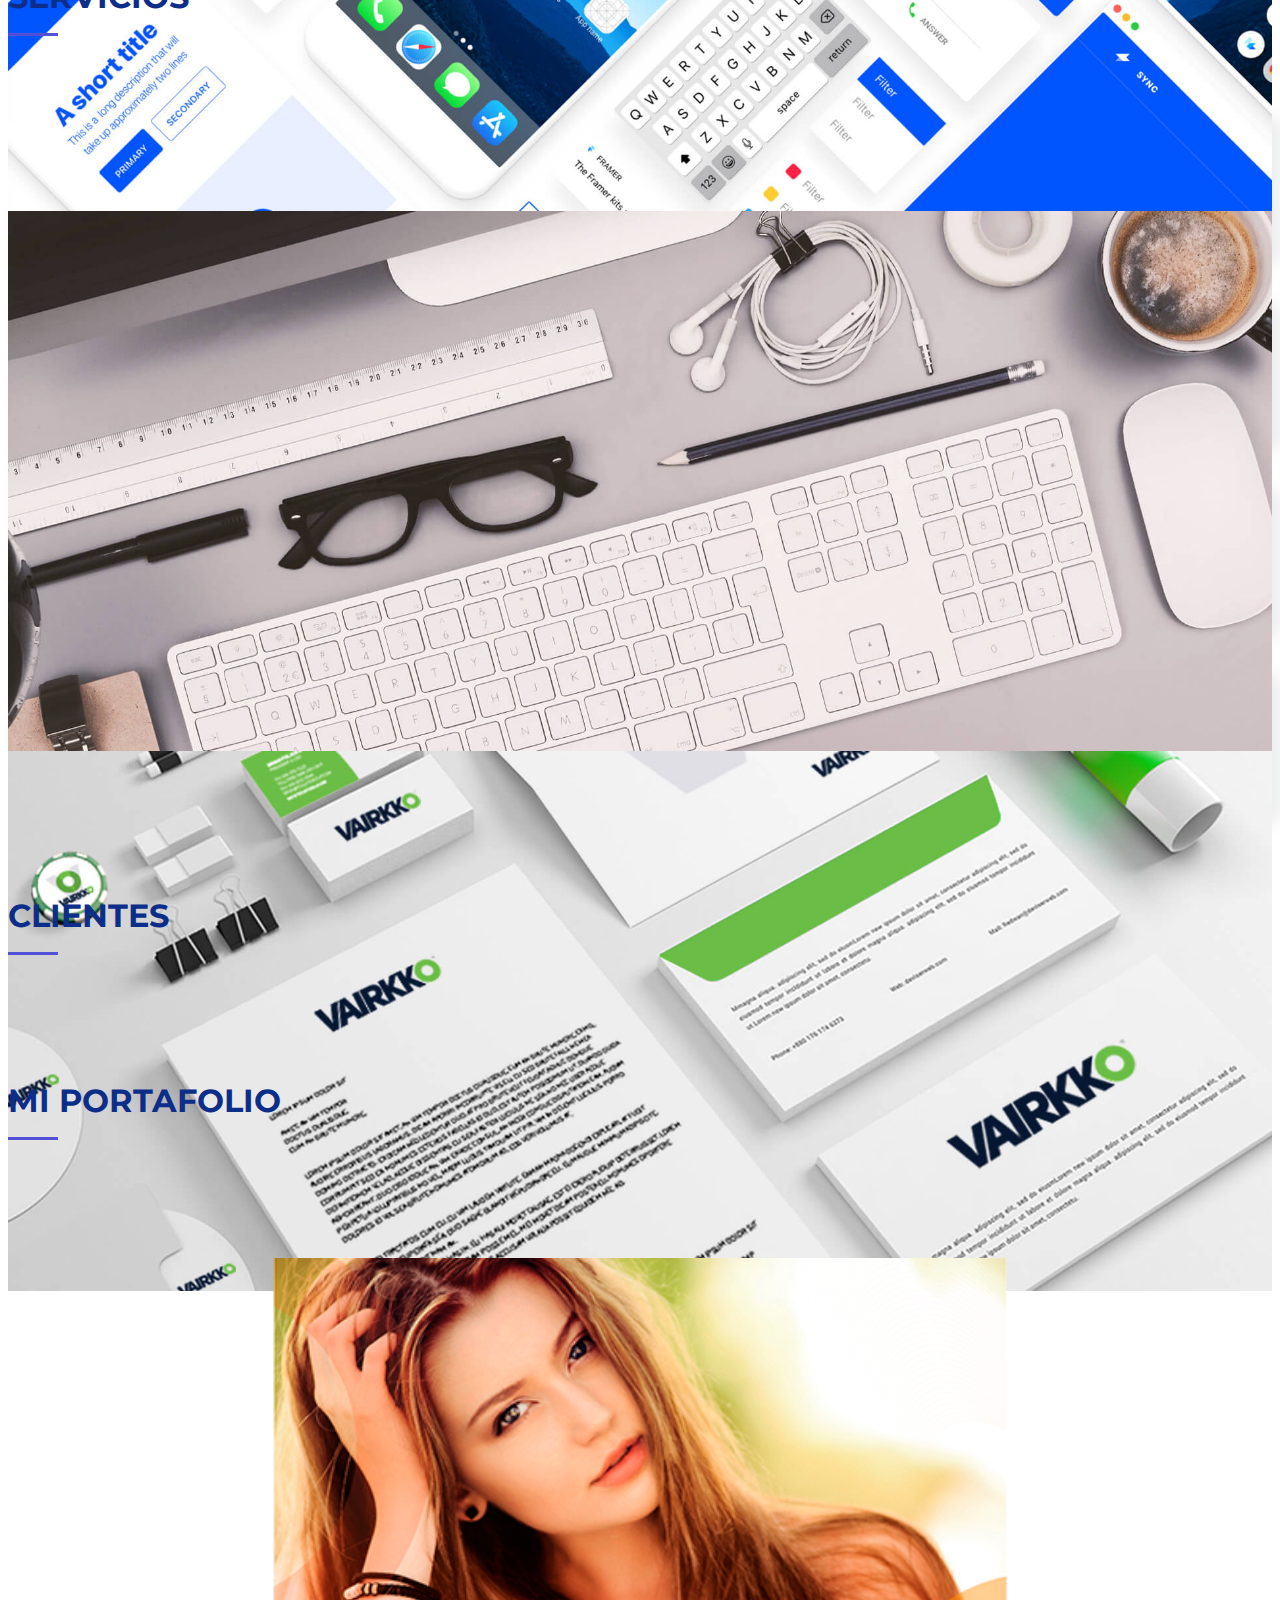
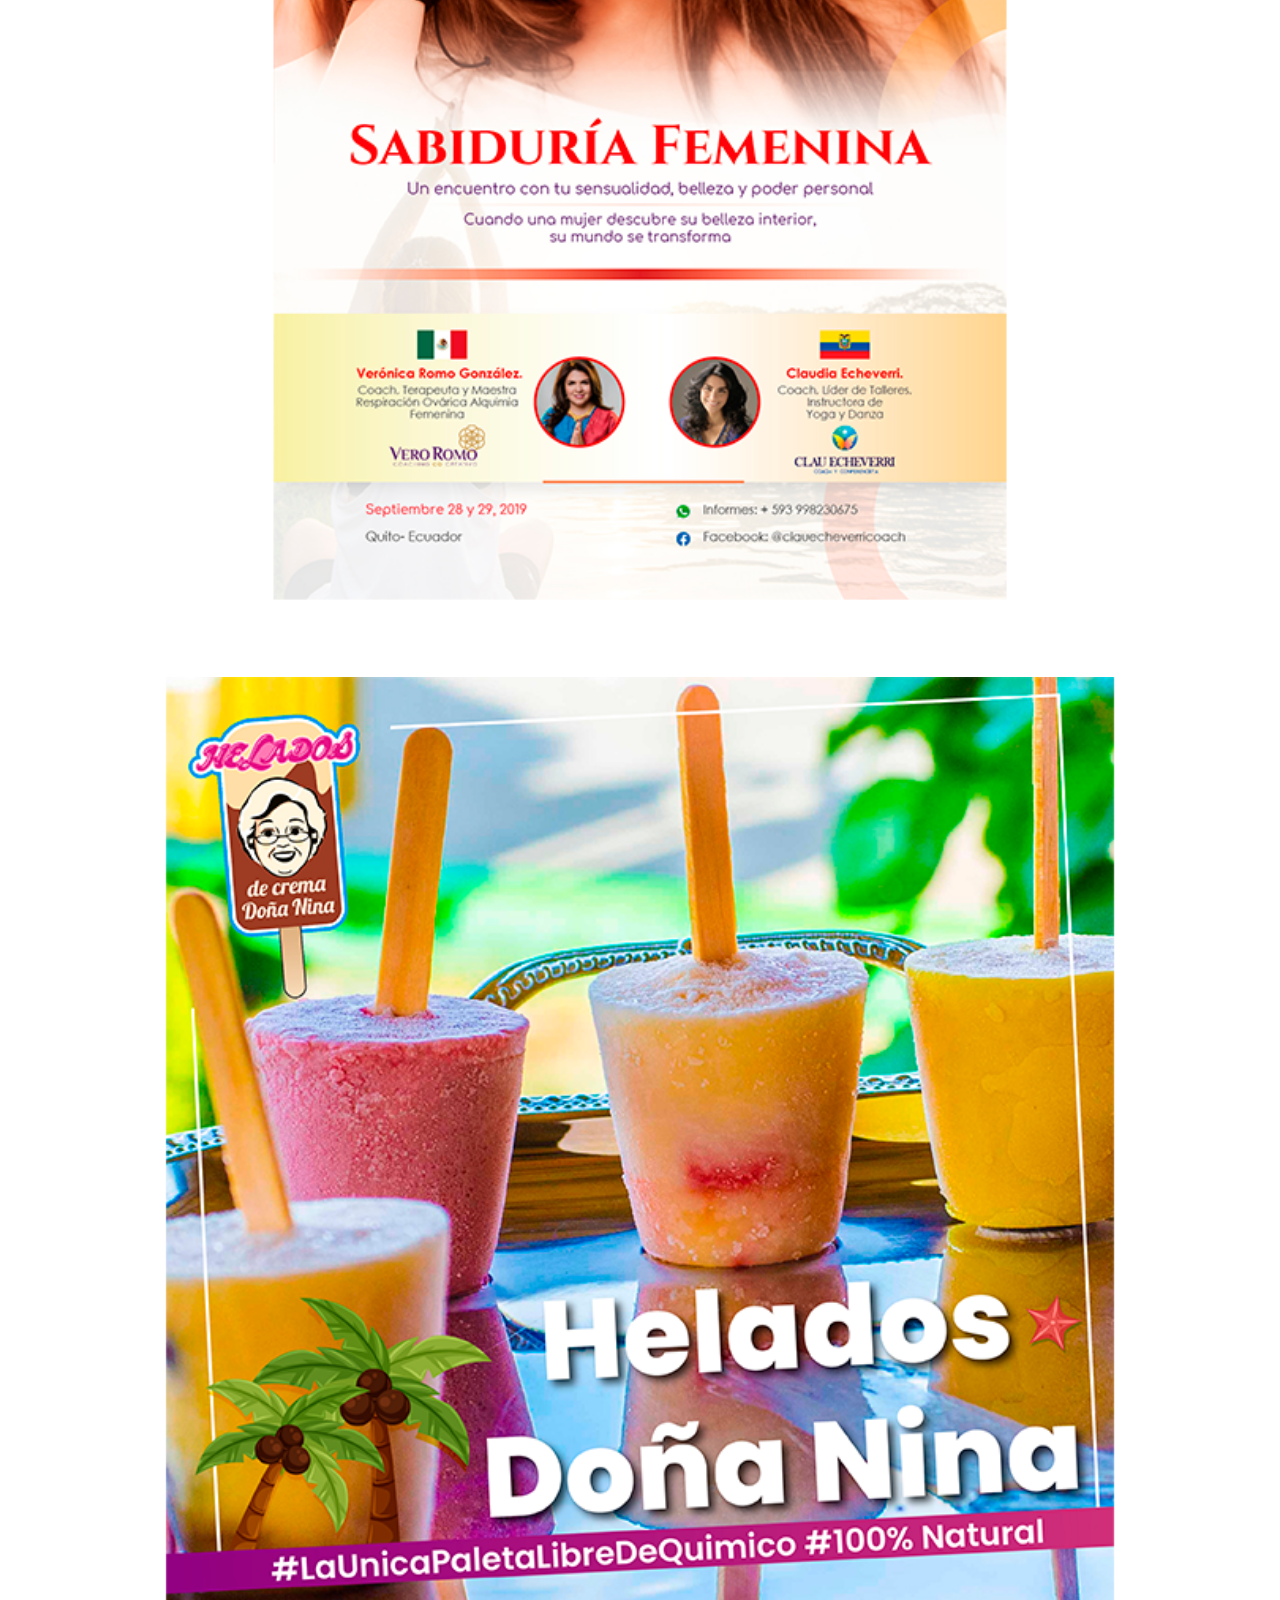
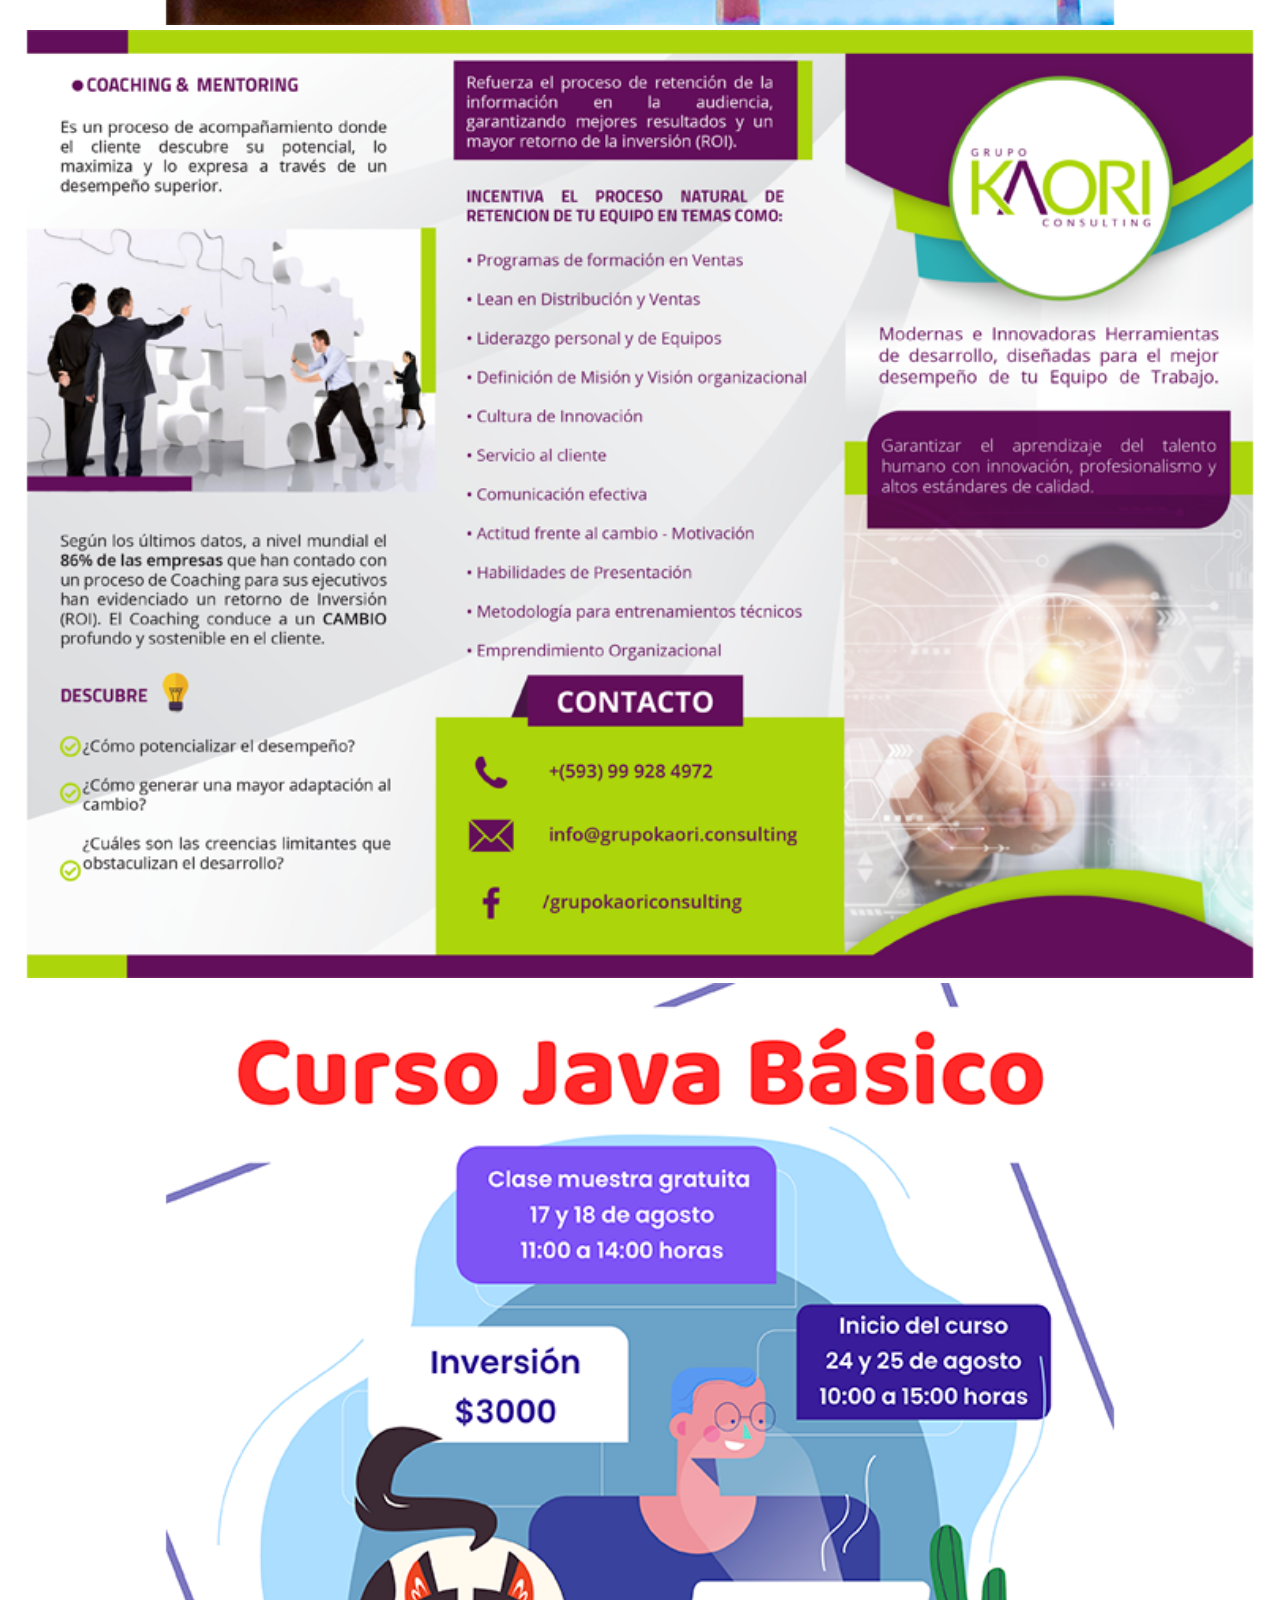
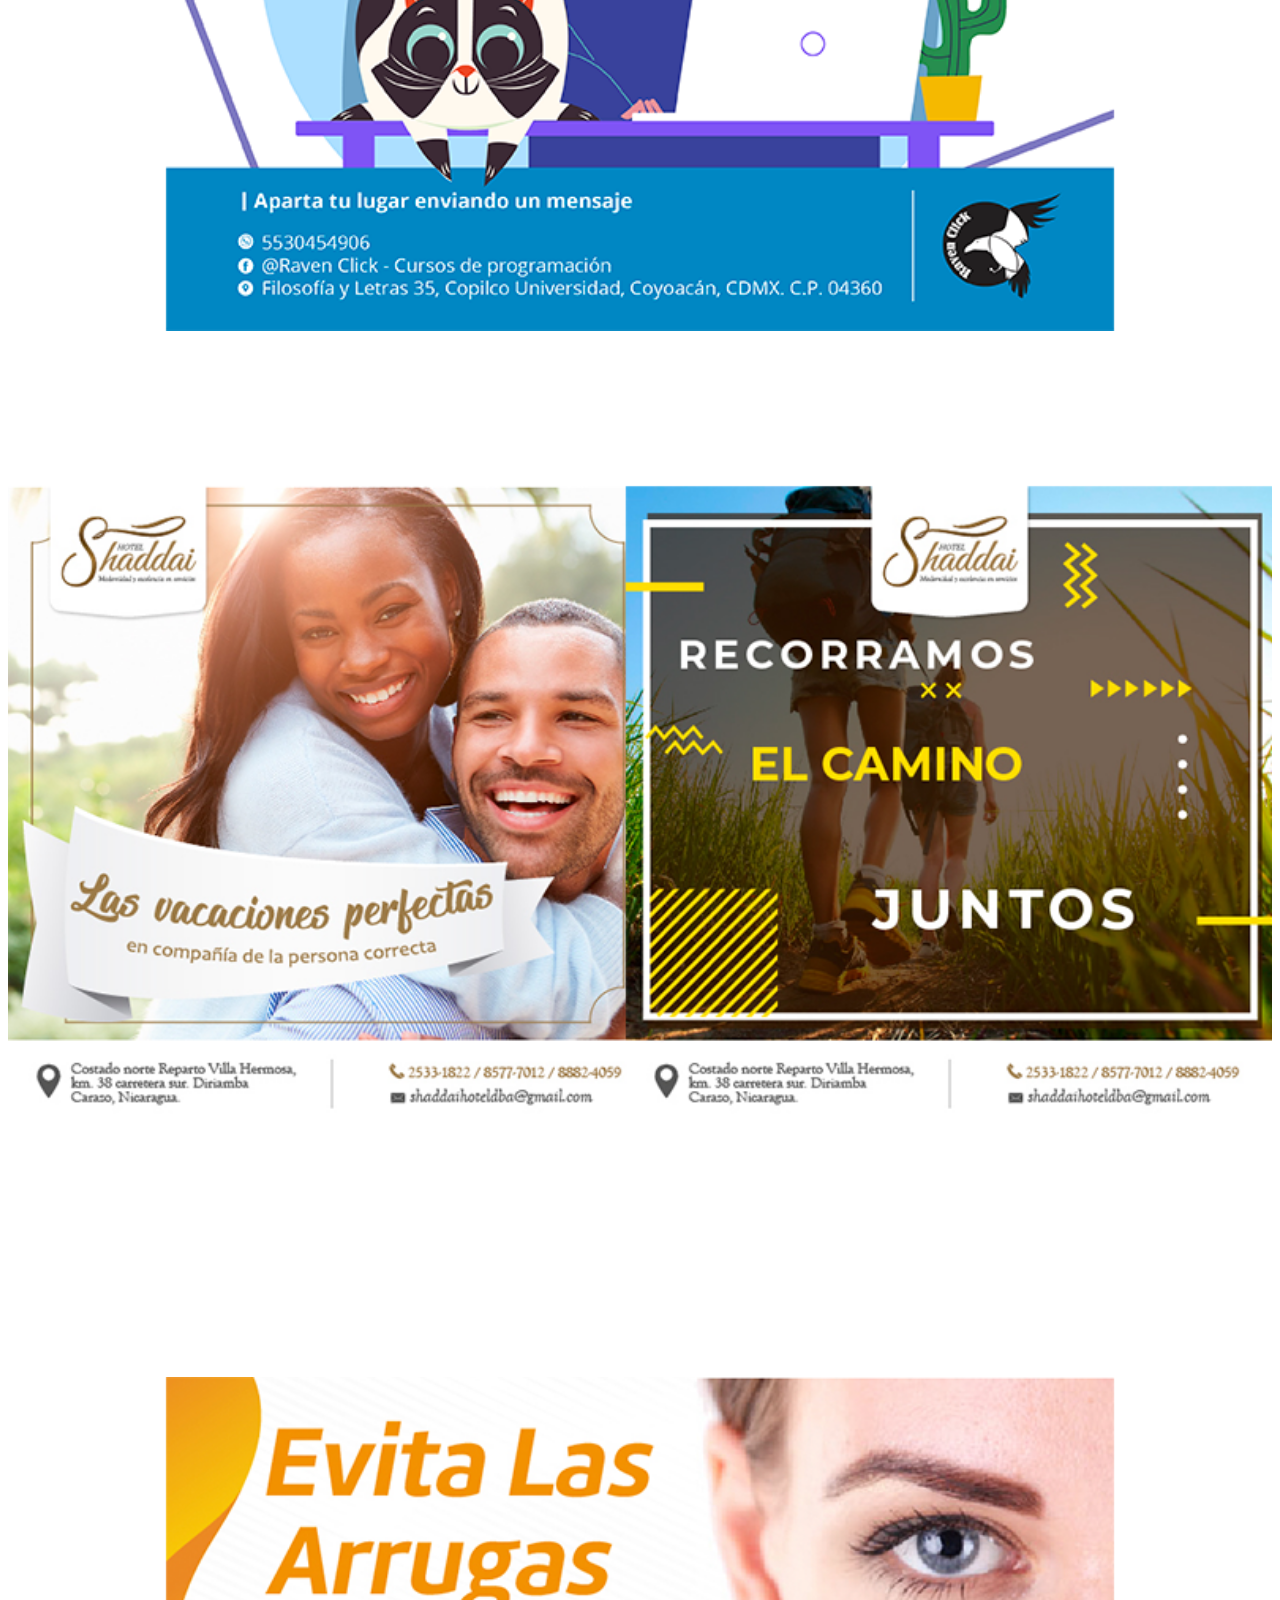
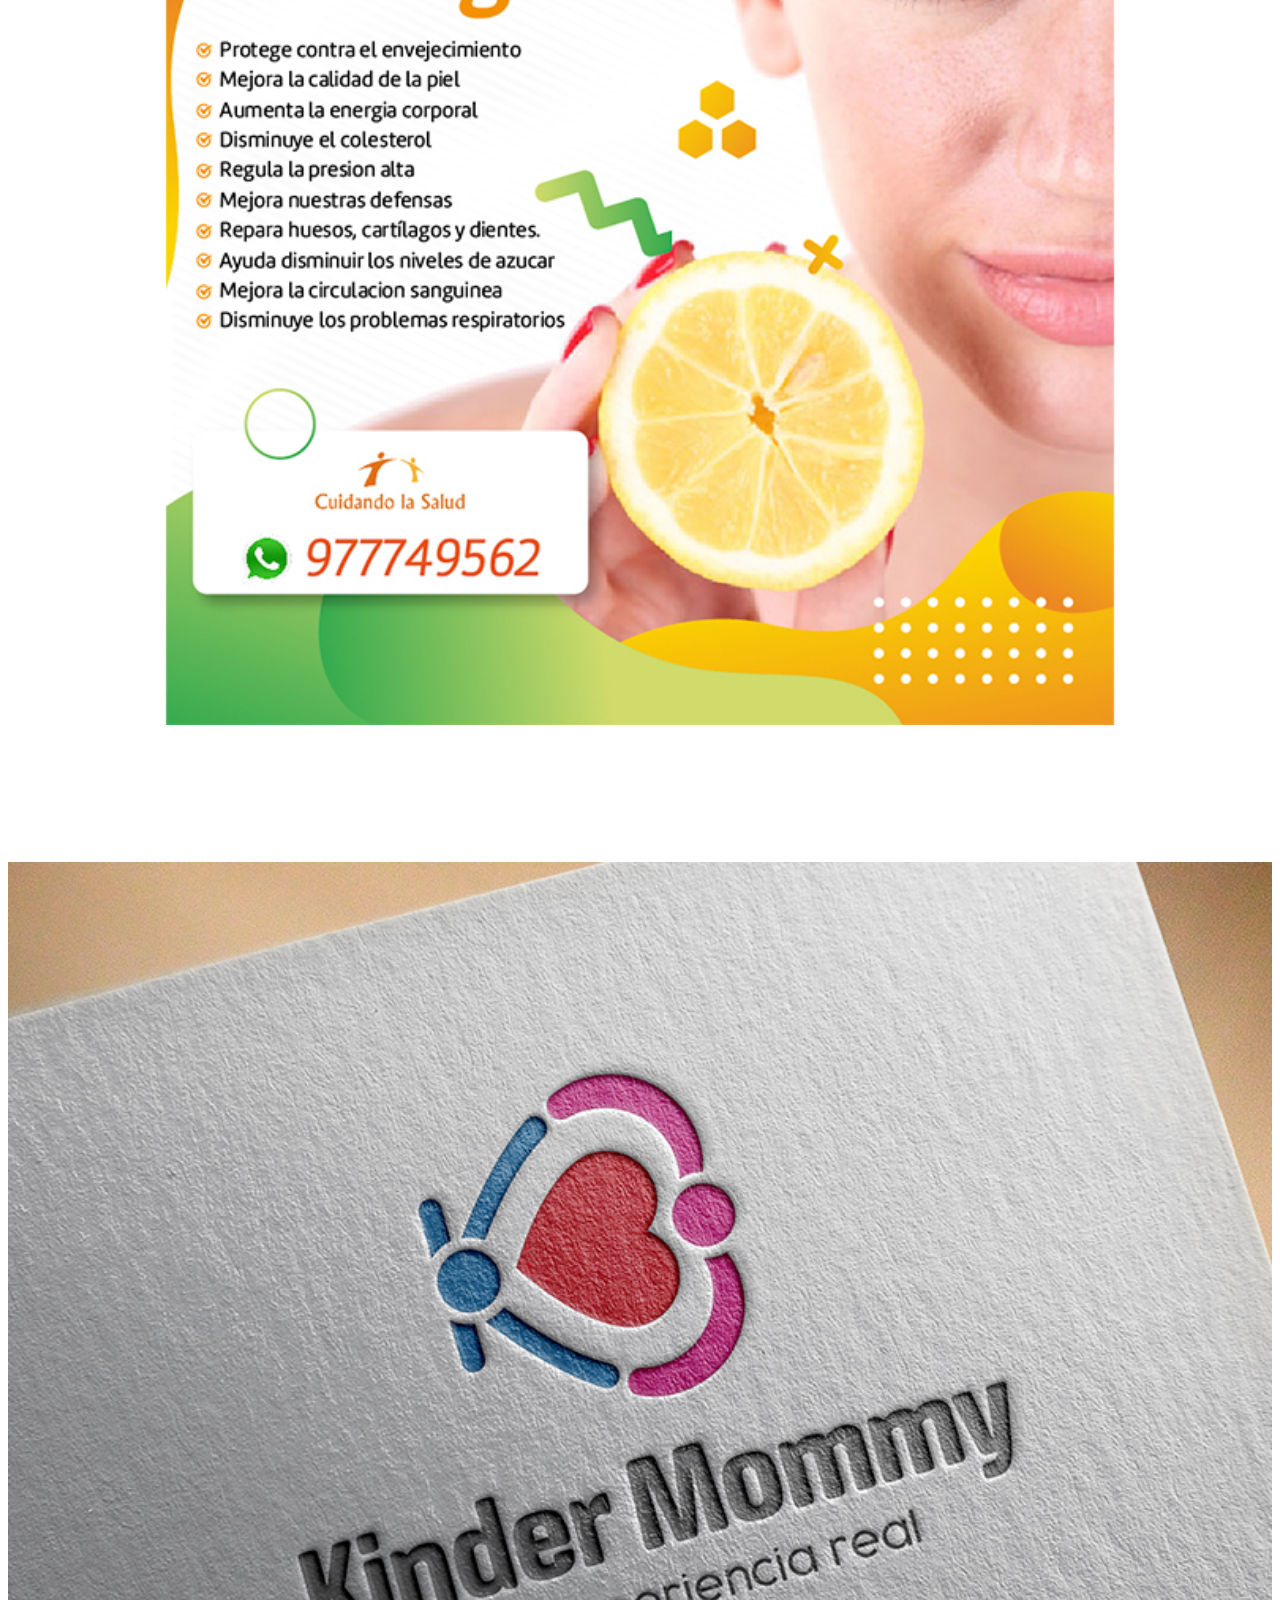
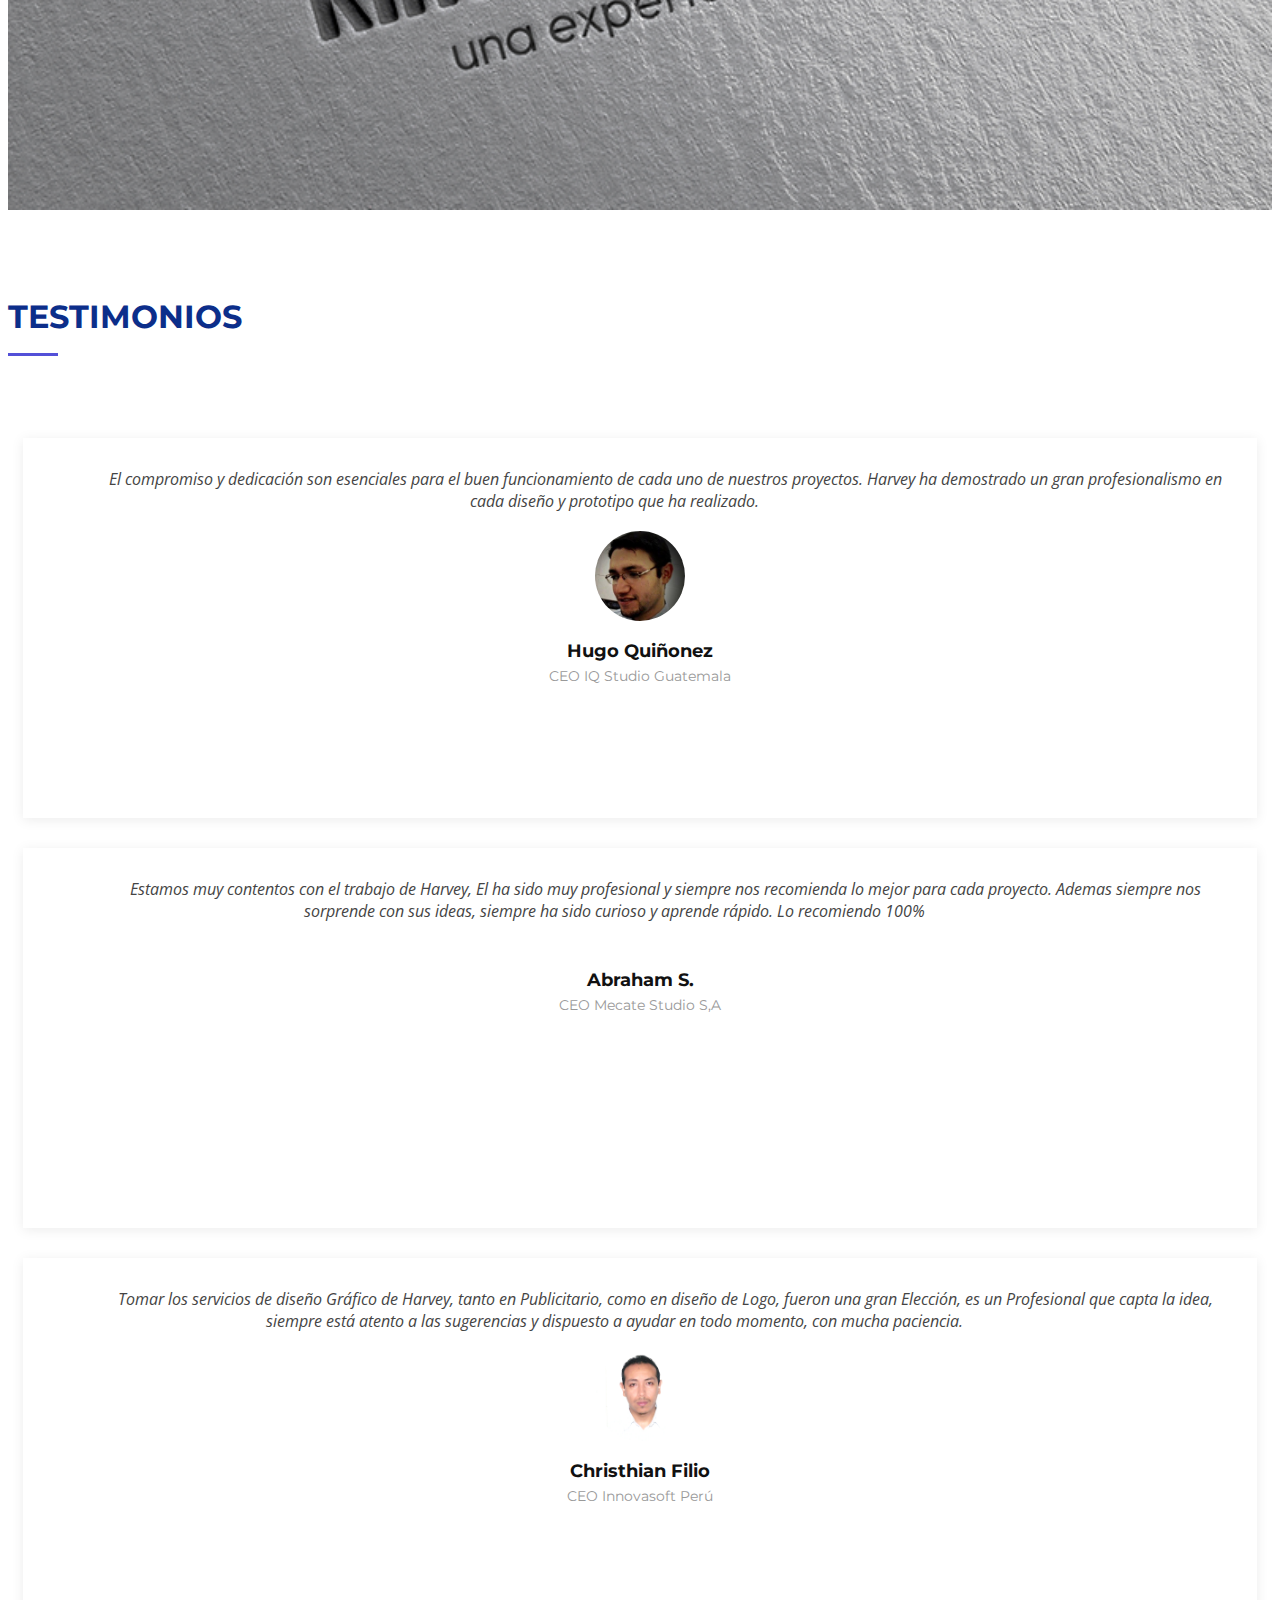
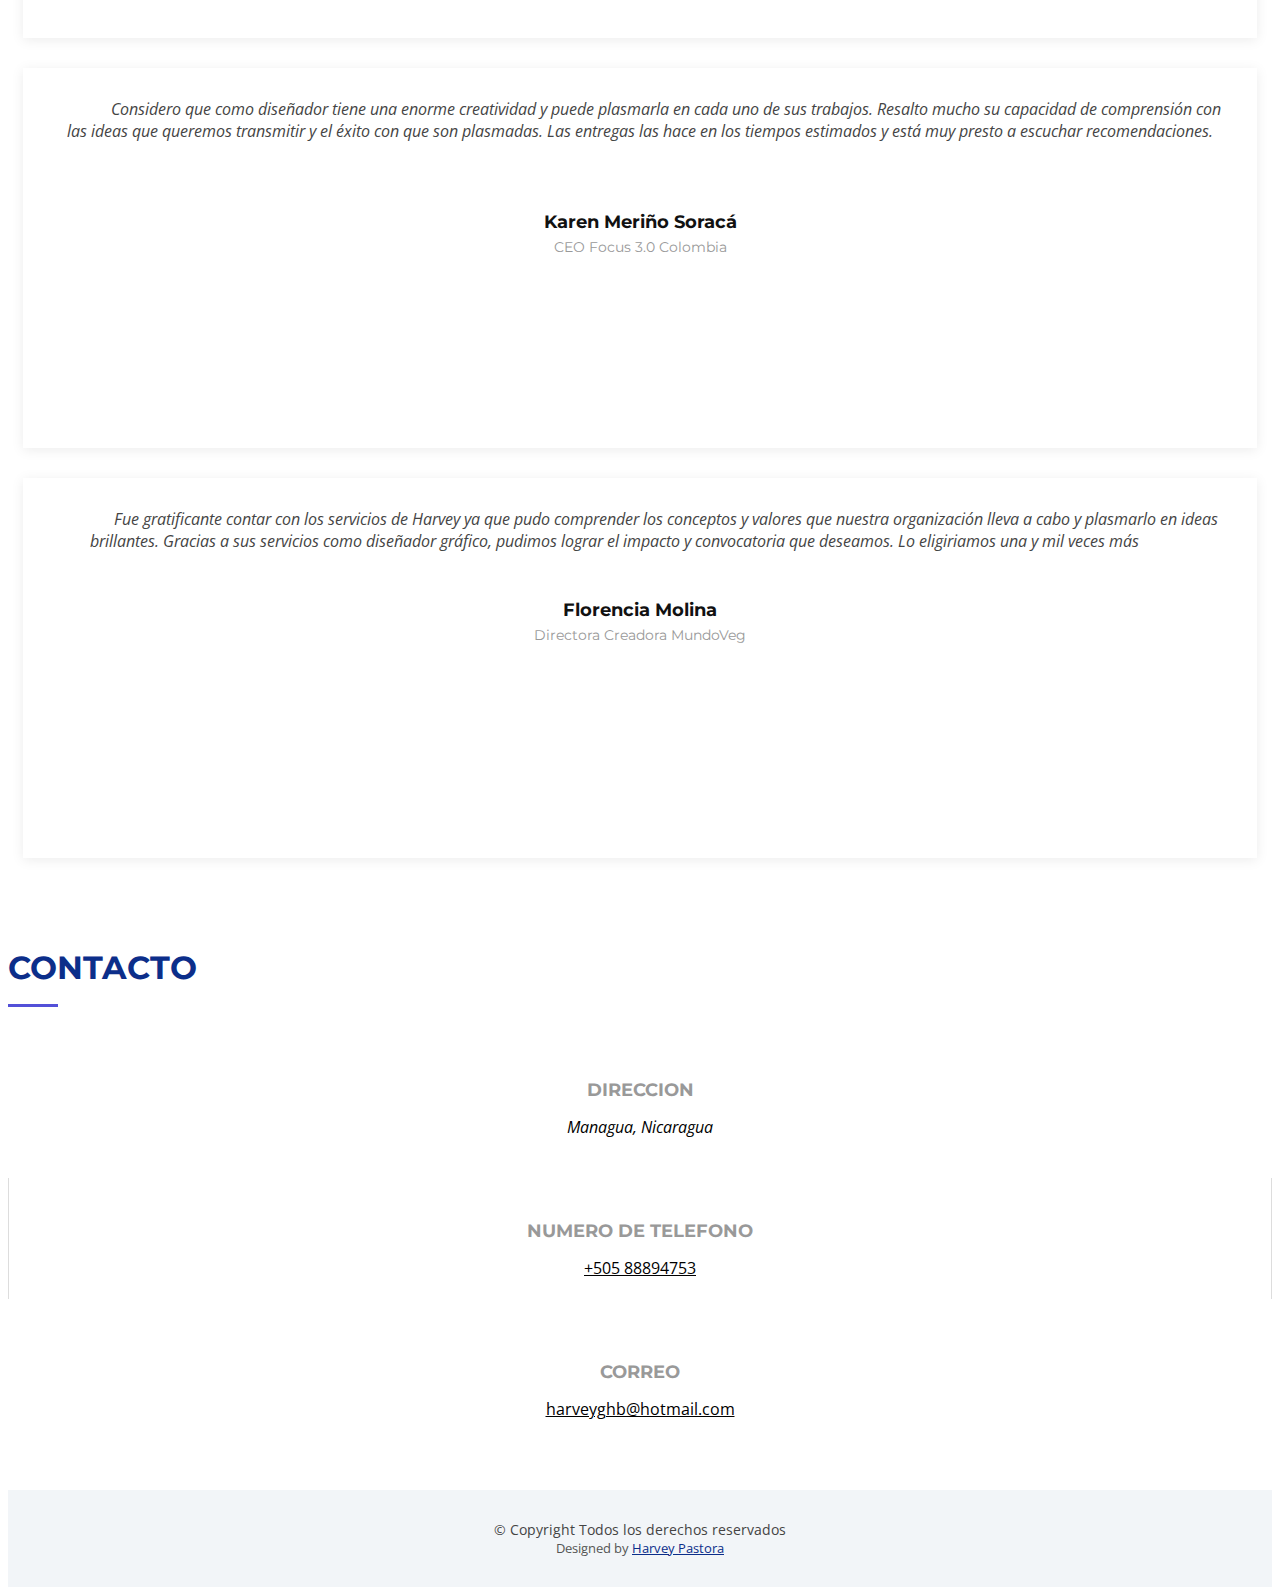
==== commit bc6e2fde: "Update index.html" ====
--- a/index.html
+++ b/index.html
@@ -60,10 +60,10 @@
         <i class="fa fa-phone"></i> +505 88894753
       </div>
       <div class="social-links float-right">
-        <a href="https://www.behance.net/harvey_harvey" class="behance"><i class="fab fa-behance"></i></a>
-        <a href="https://www.workana.com/freelancer/157d4fb301aa34d092190402a3791ecc?ref=user_dropdown" class="workana"><i class="far fa-circle"></i></a>
+        <a href="https://www.behance.net/harvey_harvey" target="_blank" class="behance"><i class="fab fa-behance"></i></a>
+        <a href="https://www.workana.com/freelancer/157d4fb301aa34d092190402a3791ecc?ref=user_dropdown" target="_blank" class="workana"><i class="far fa-circle"></i></a>
        
-        <a href="https://www.linkedin.com/in/harveypastora/" class="linkedin"><i class="fa fa-linkedin"></i></a>
+        
       </div>
     </div>
   </section>
@@ -103,7 +103,7 @@
     <div class="intro-content">
       <h2>Crear<span> un mundo a partir de</span><br> una idea!</h2>
       <div>
-        <a href="https://www.tidio.com/talk/2f9kwggv4ujhfb5xrqzfkxmqhs4a2pqt"  class="btn-projects" target= "_blank">Chat en línea</a>
+        <a href="https://www.tidio.com/talk/2f9kwggv4ujhfb5xrqzfkxmqhs4a2pqt"  class="btn-projects" target= "_blank">Chat en línea <i class="fas fa-comments"></i></a>
         <a href="#portfolio" class="btn-projects scrollto">Proyectos</a>
       </div>
     </div>
@@ -278,8 +278,8 @@
 
           <div class="col-lg-3 col-md-4">
             <div class="portfolio-item wow fadeInUp">
-              <a href="img/portfolio/4.jpg" class="portfolio-popup">
-                <img src="img/portfolio/4.jpg" alt="">
+              <a href="img/portfolio/4.png" class="portfolio-popup">
+                <img src="img/portfolio/4.png" alt="">
                 <div class="portfolio-overlay">
                   <div class="portfolio-info"><h2 class="wow fadeInUp"></h2></div>
                 </div>
@@ -587,12 +587,12 @@
             <div class="testimonial-item">
               <p>
                 <img src="img/quote-sign-left.png" class="quote-sign-left" alt="">
-                Quis quorum aliqua sint quem legam fore sunt eram irure aliqua veniam tempor noster veniam enim culpa labore duis sunt culpa nulla illum cillum fugiat legam esse veniam culpa fore nisi cillum quid.
+                 Fue gratificante contar con los servicios de Harvey ya que pudo comprender los conceptos y valores que nuestra organización lleva a cabo y plasmarlo en ideas brillantes. Gracias a sus servicios como diseñador gráfico, pudimos lograr el impacto y convocatoria que deseamos. Lo eligiriamos una y mil veces más
                 <img src="img/quote-sign-right.png" class="quote-sign-right" alt="">
               </p>
               <img src="img/testimonial-5.jpg" class="testimonial-img" alt="">
-              <h3>John Larson</h3>
-              <h4>Entrepreneur</h4>
+              <h3>Florencia Molina</h3>
+              <h4>Directora Creadora MundoVeg</h4>
             </div>
 
         </div>
@@ -722,7 +722,7 @@
     </div>
   </footer><!-- #footer -->
 
-  <a href="#" class="back-to-top"><i class="fa fa-chevron-up"></i></a>
+  <a href="#" class="back-to-top"><i class="fas fa-chevron-circle-up"></i></a>
 
   <!-- JavaScript Libraries -->
   <script src="lib/jquery/jquery.min.js"></script>
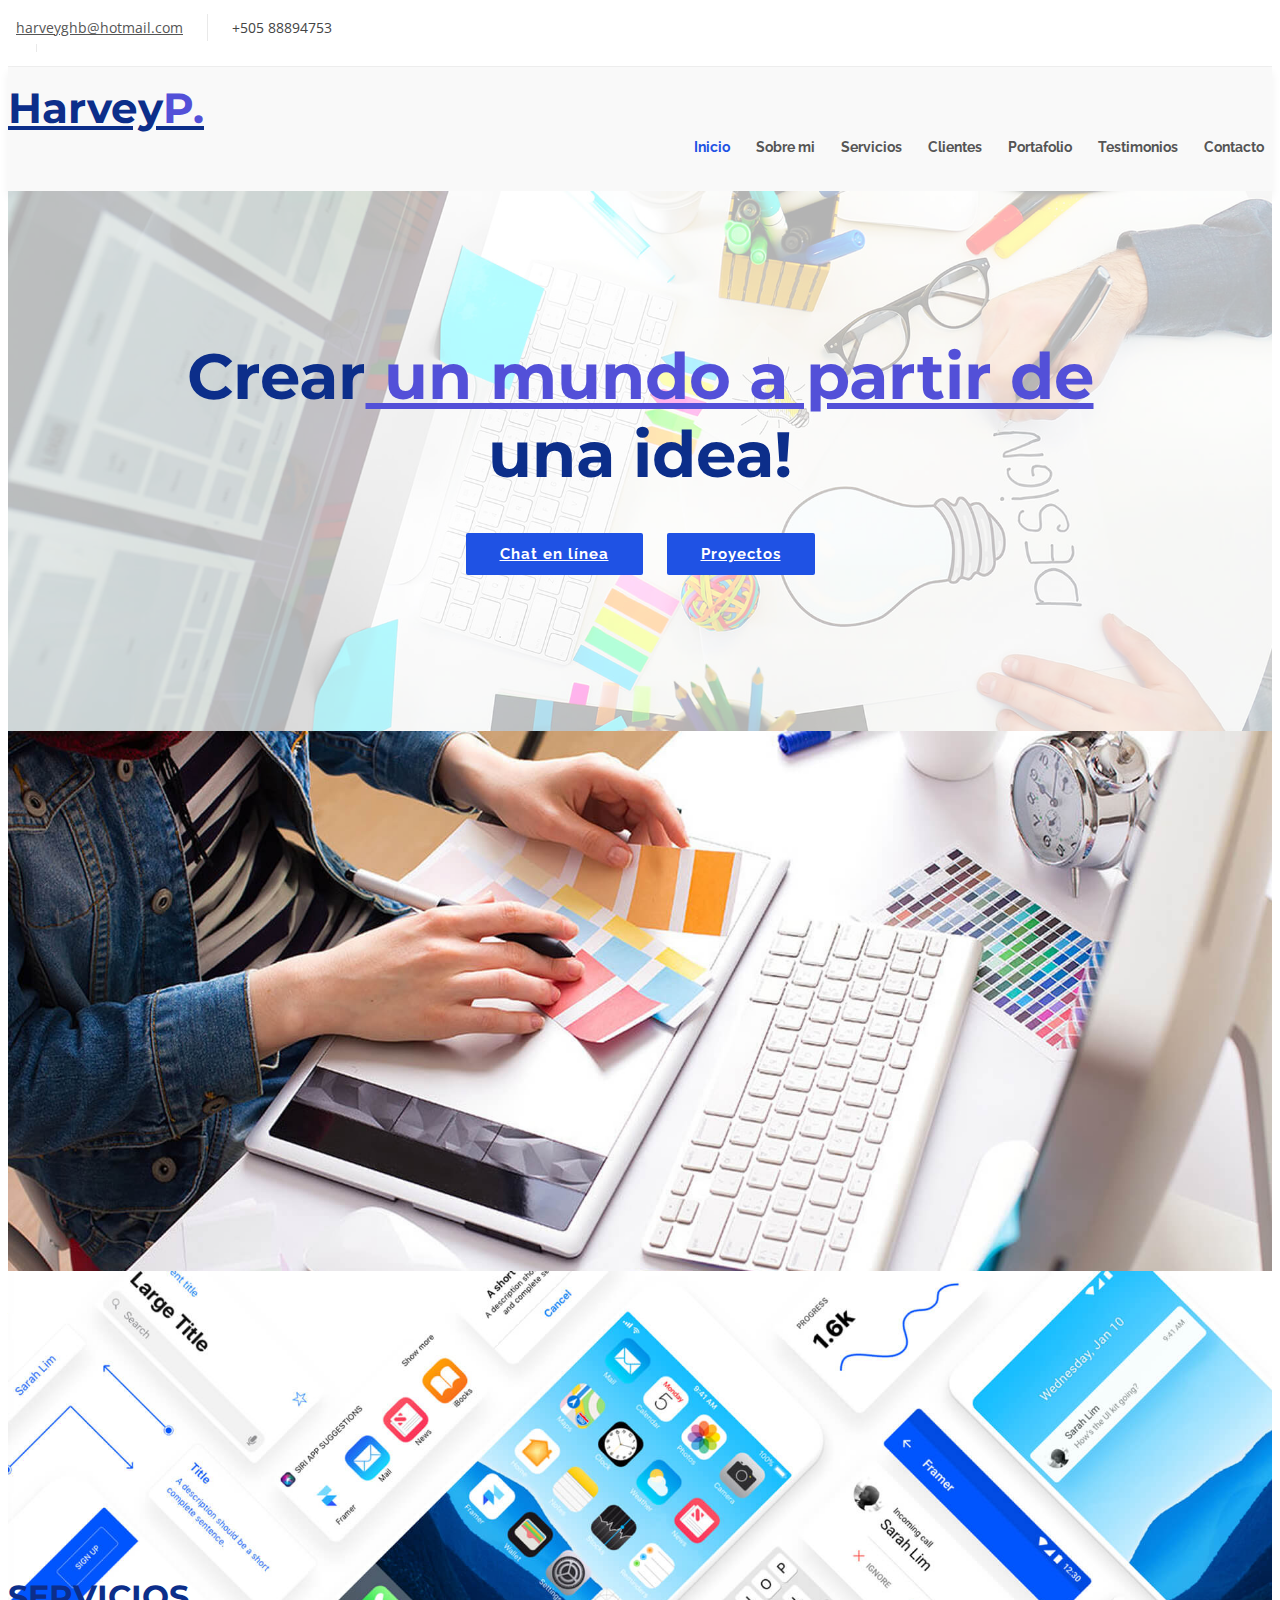
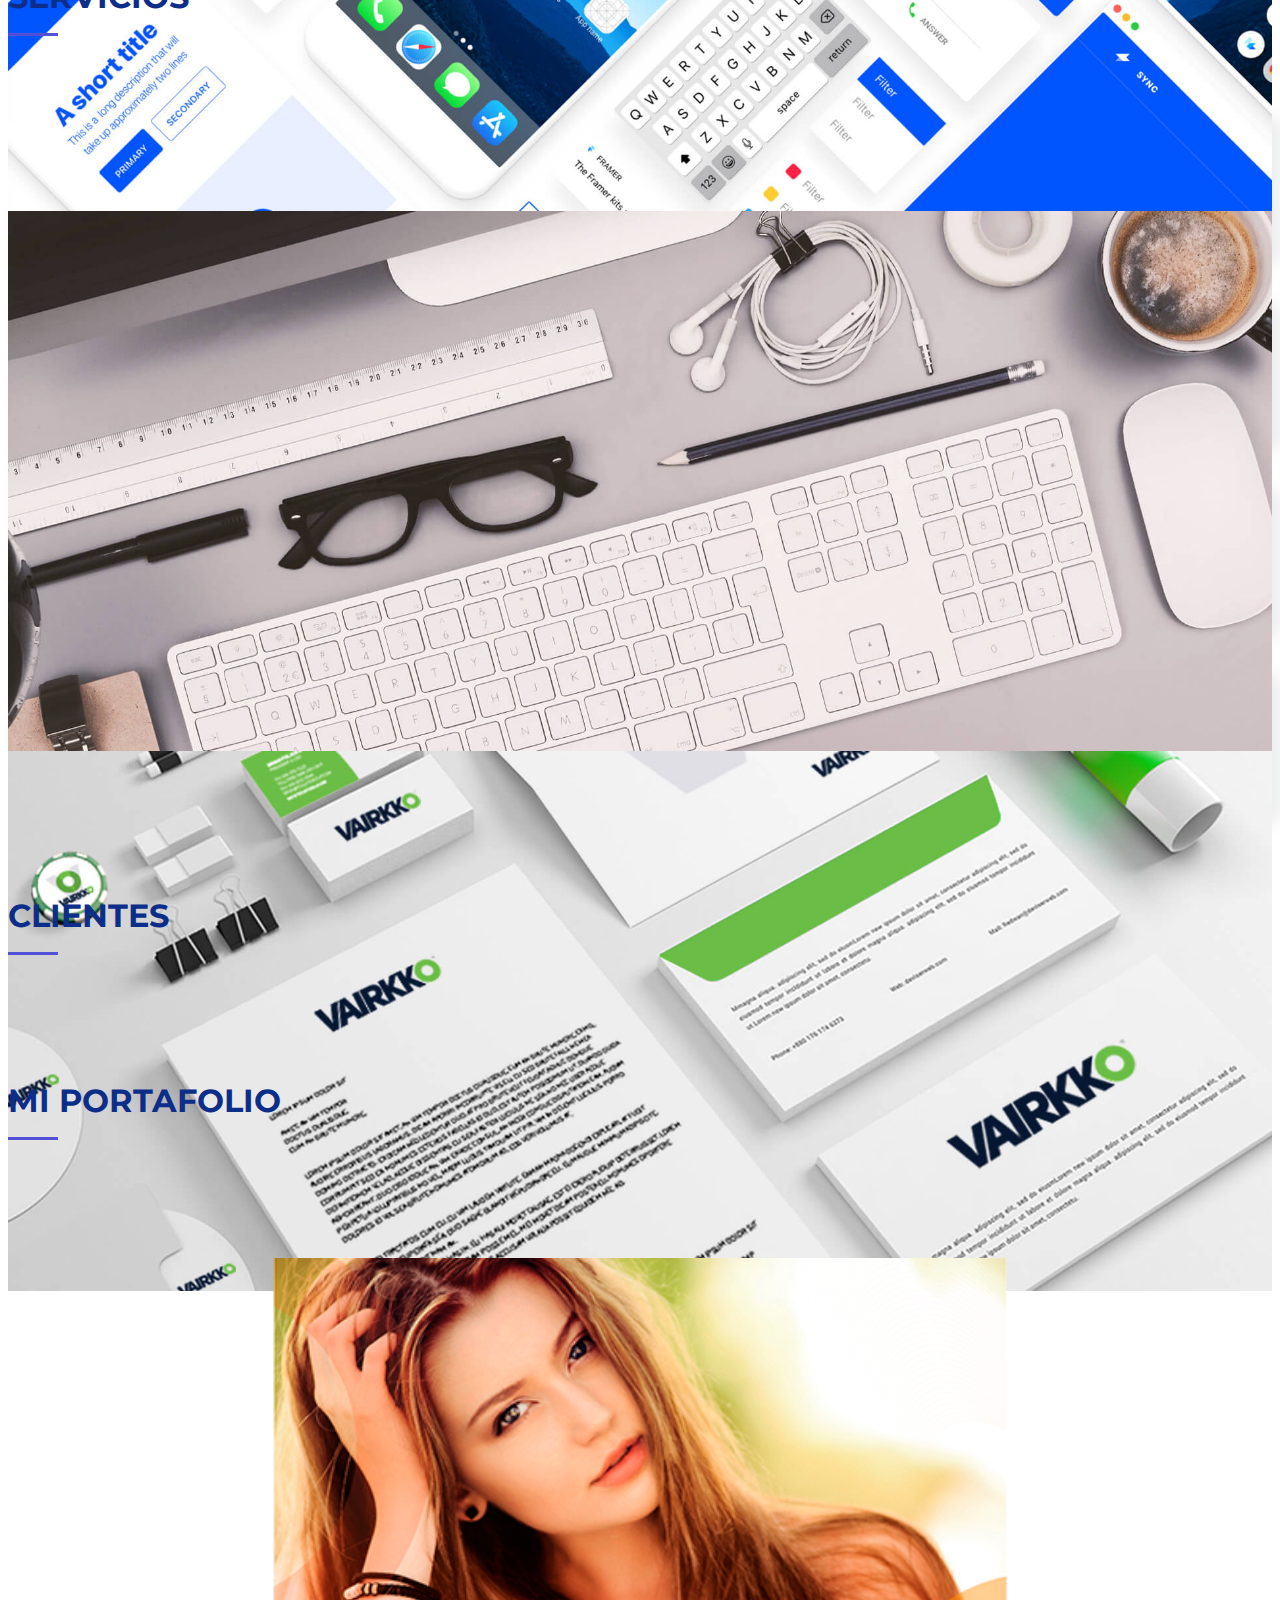
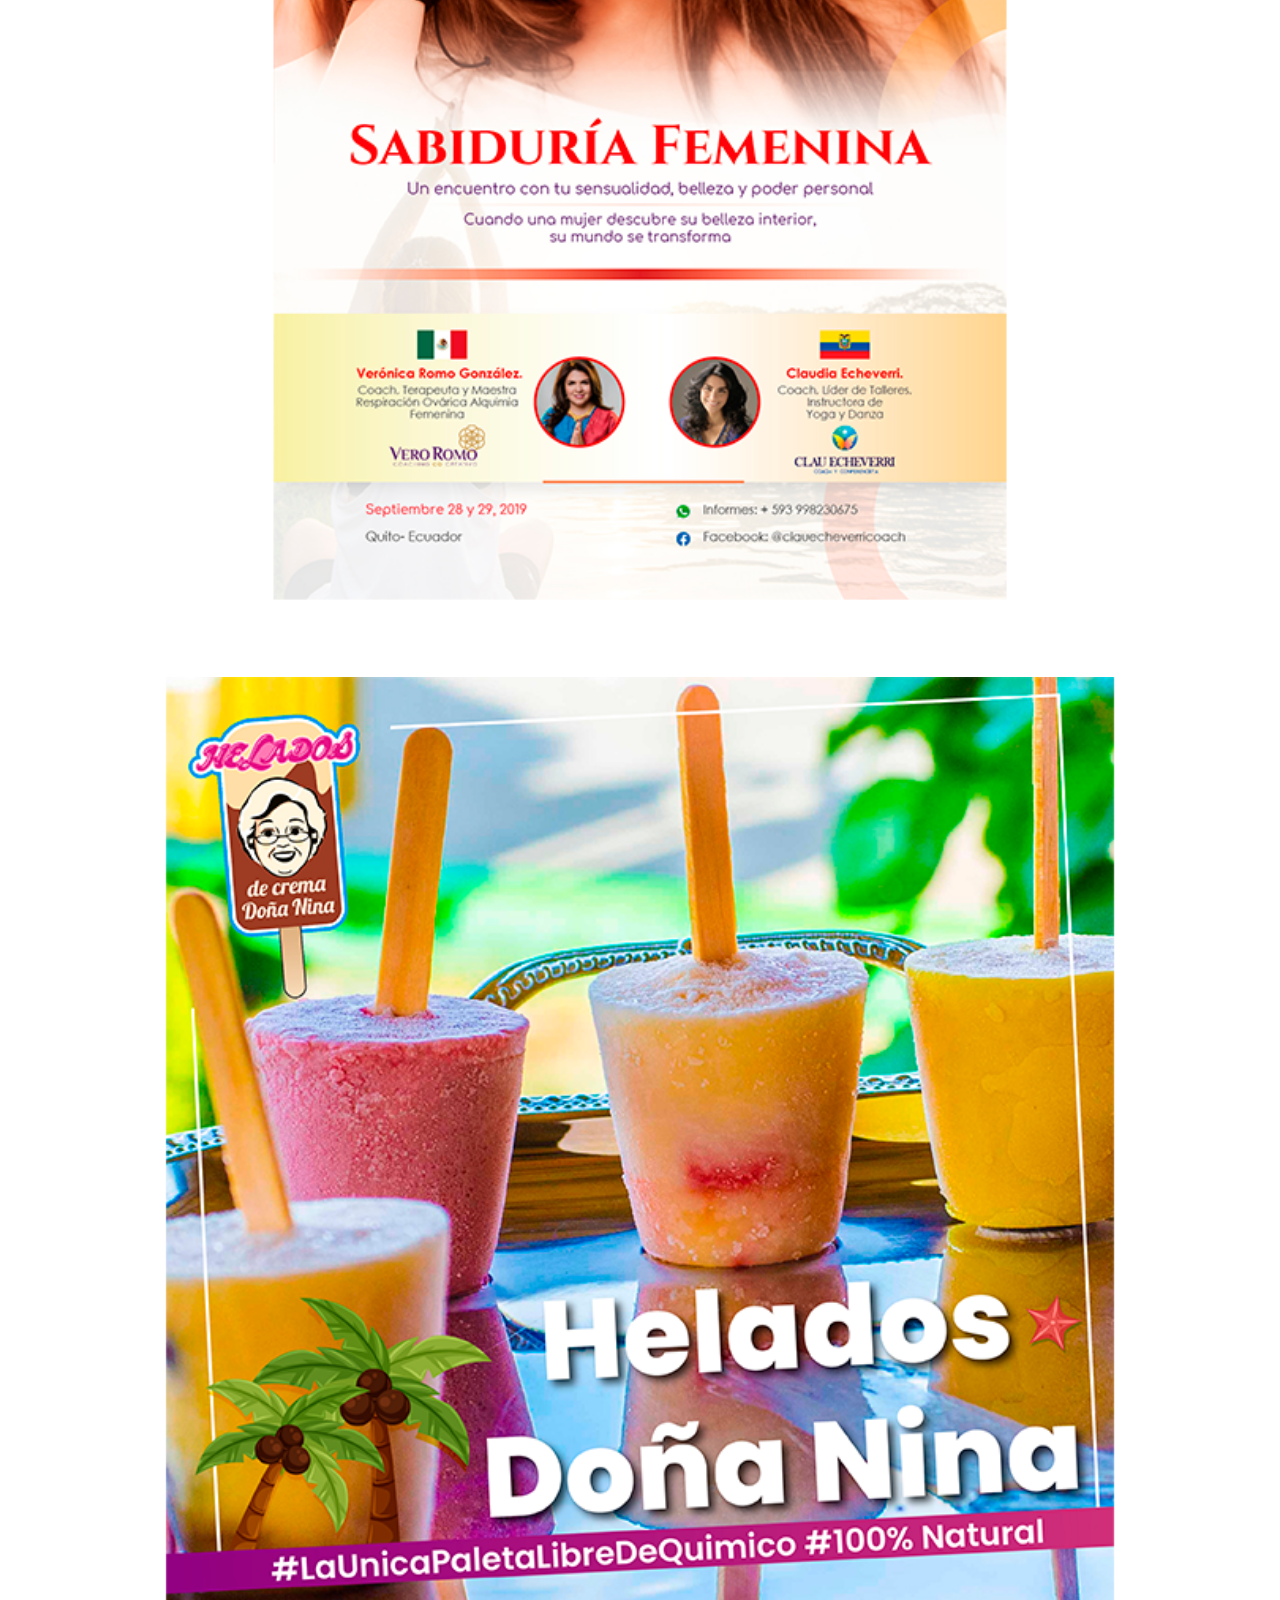
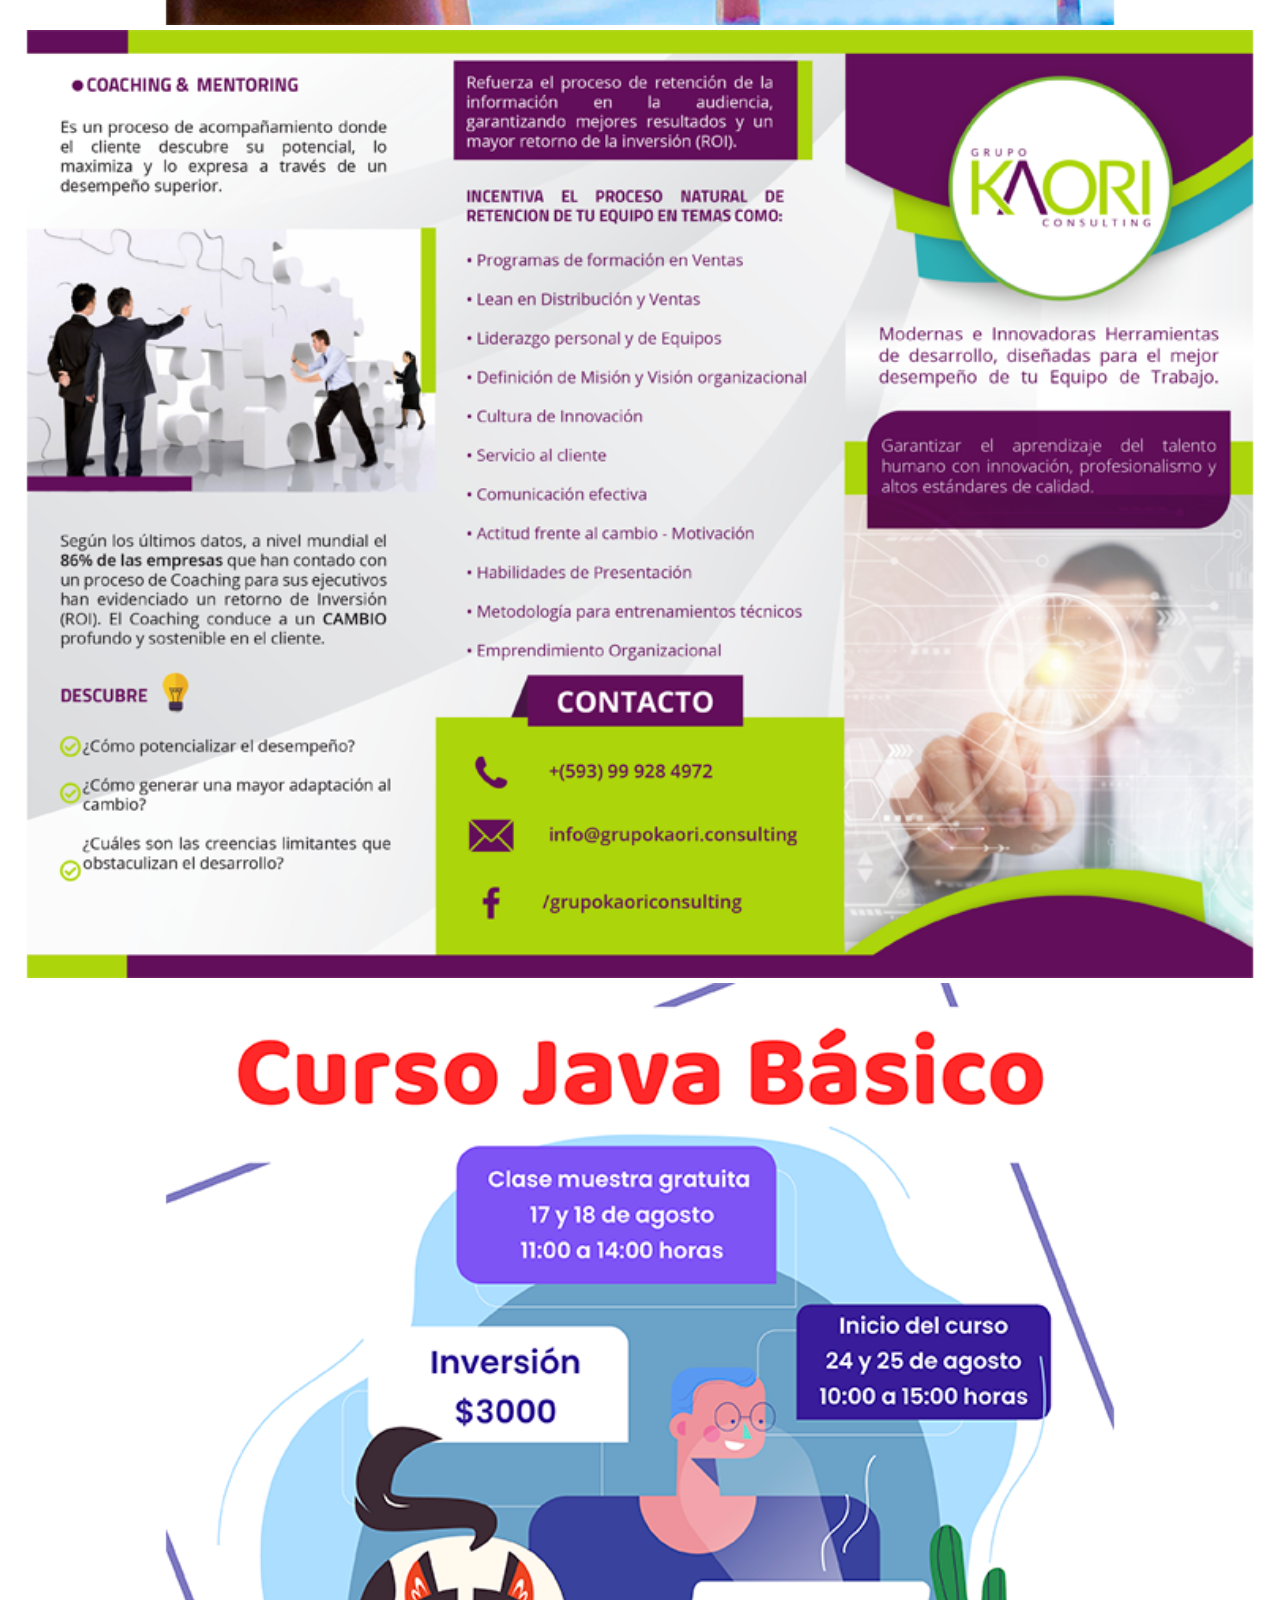
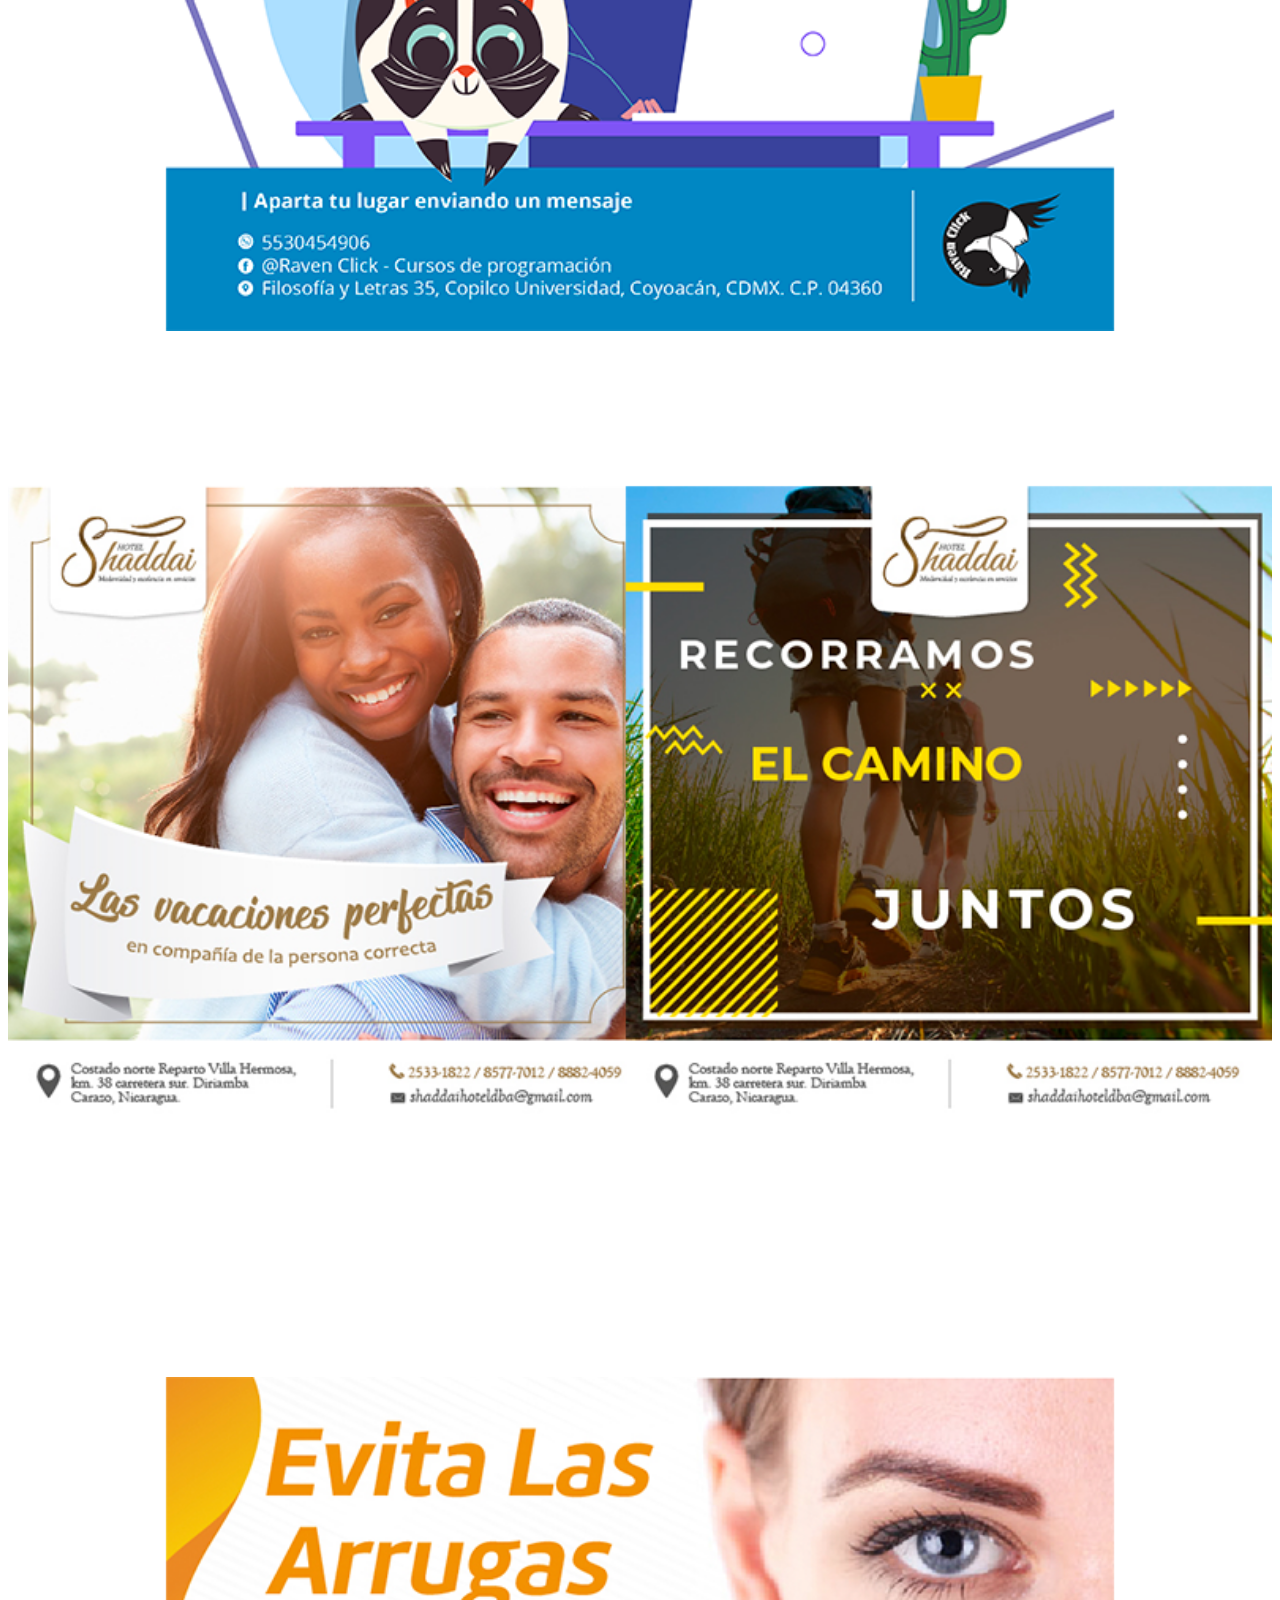
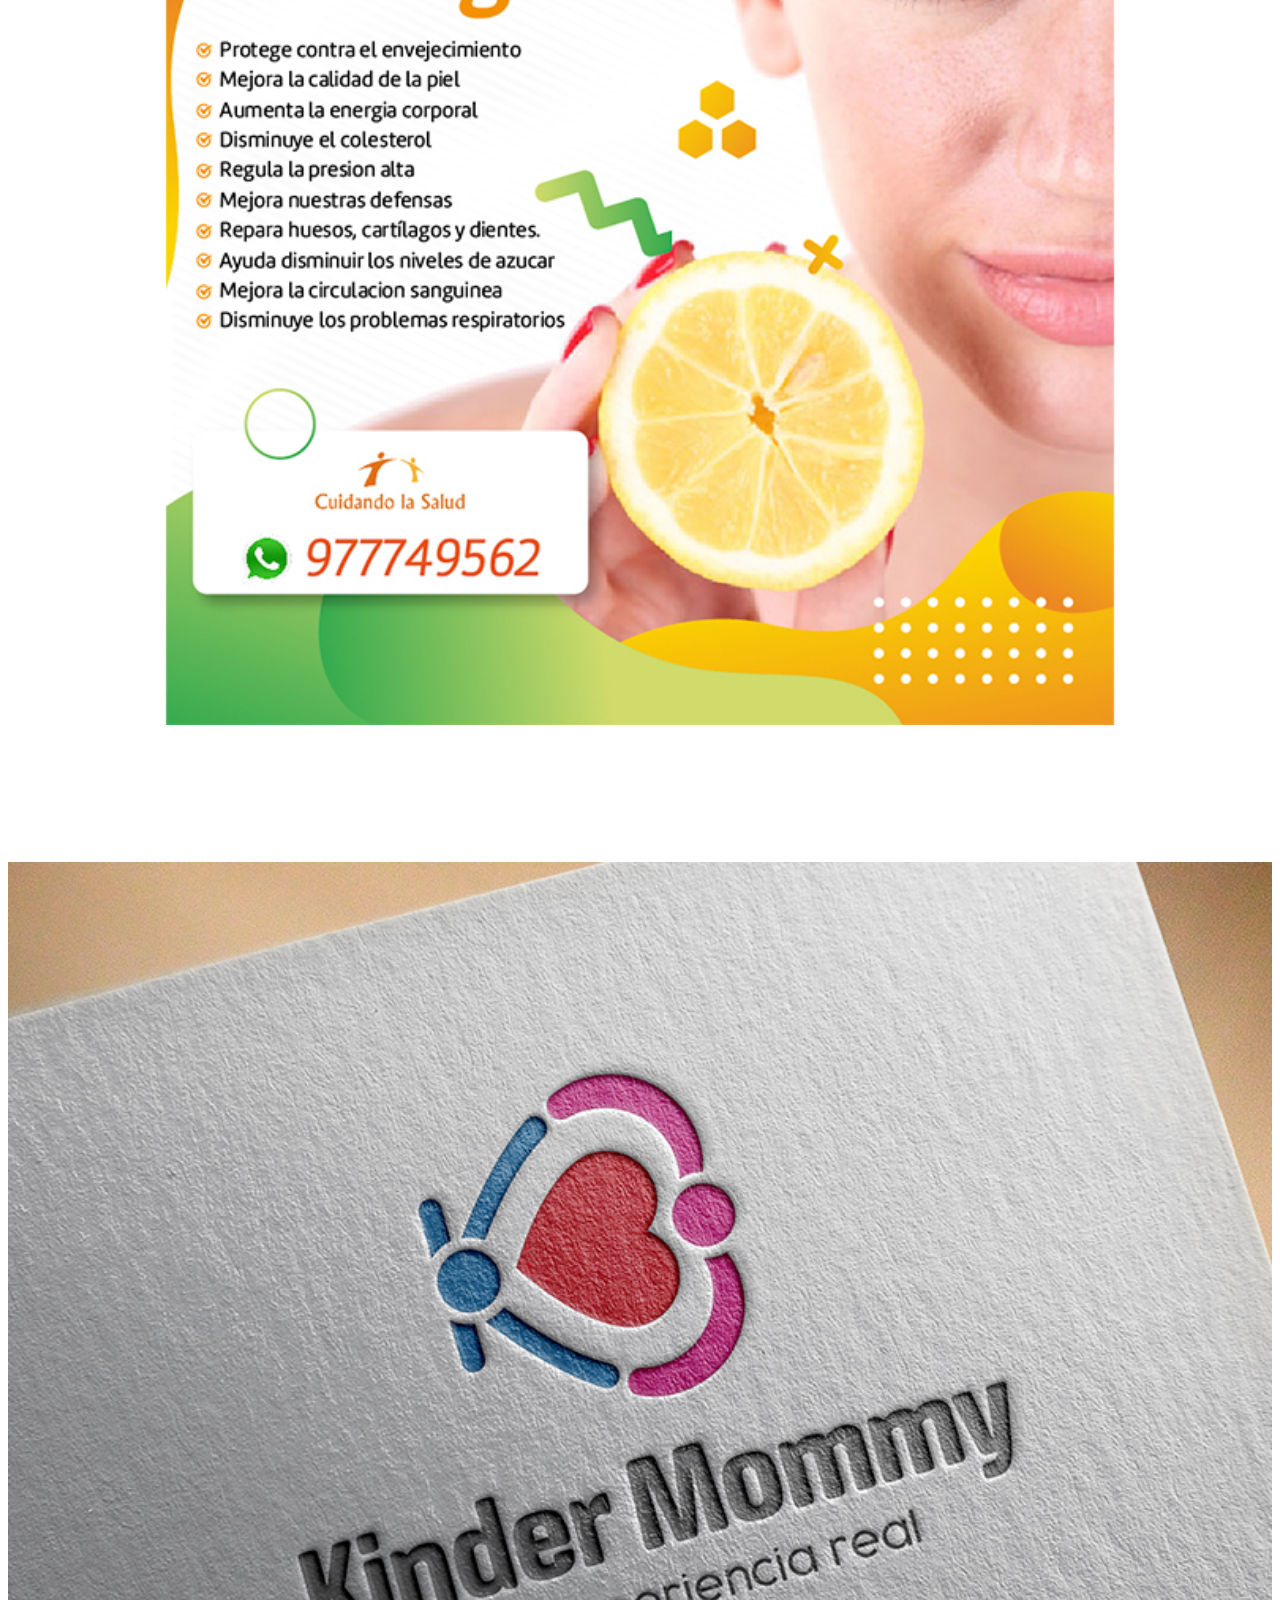
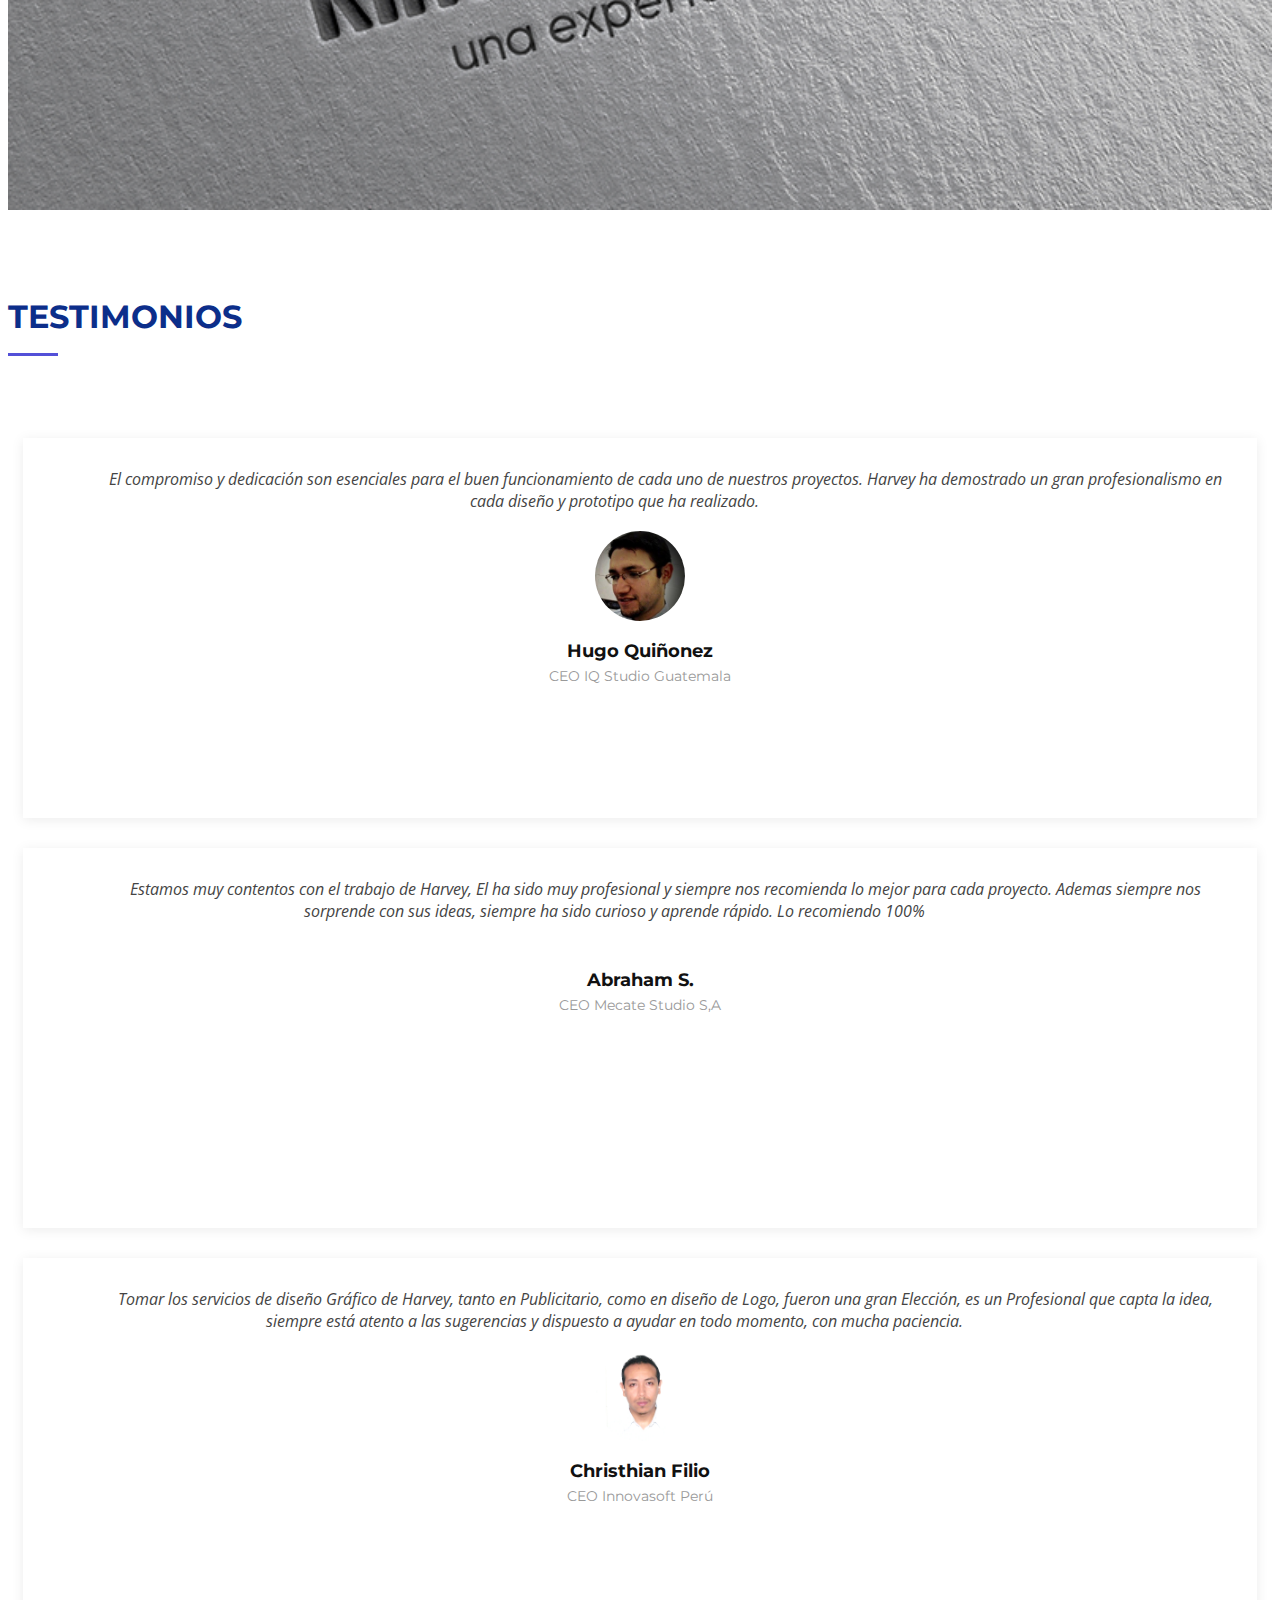
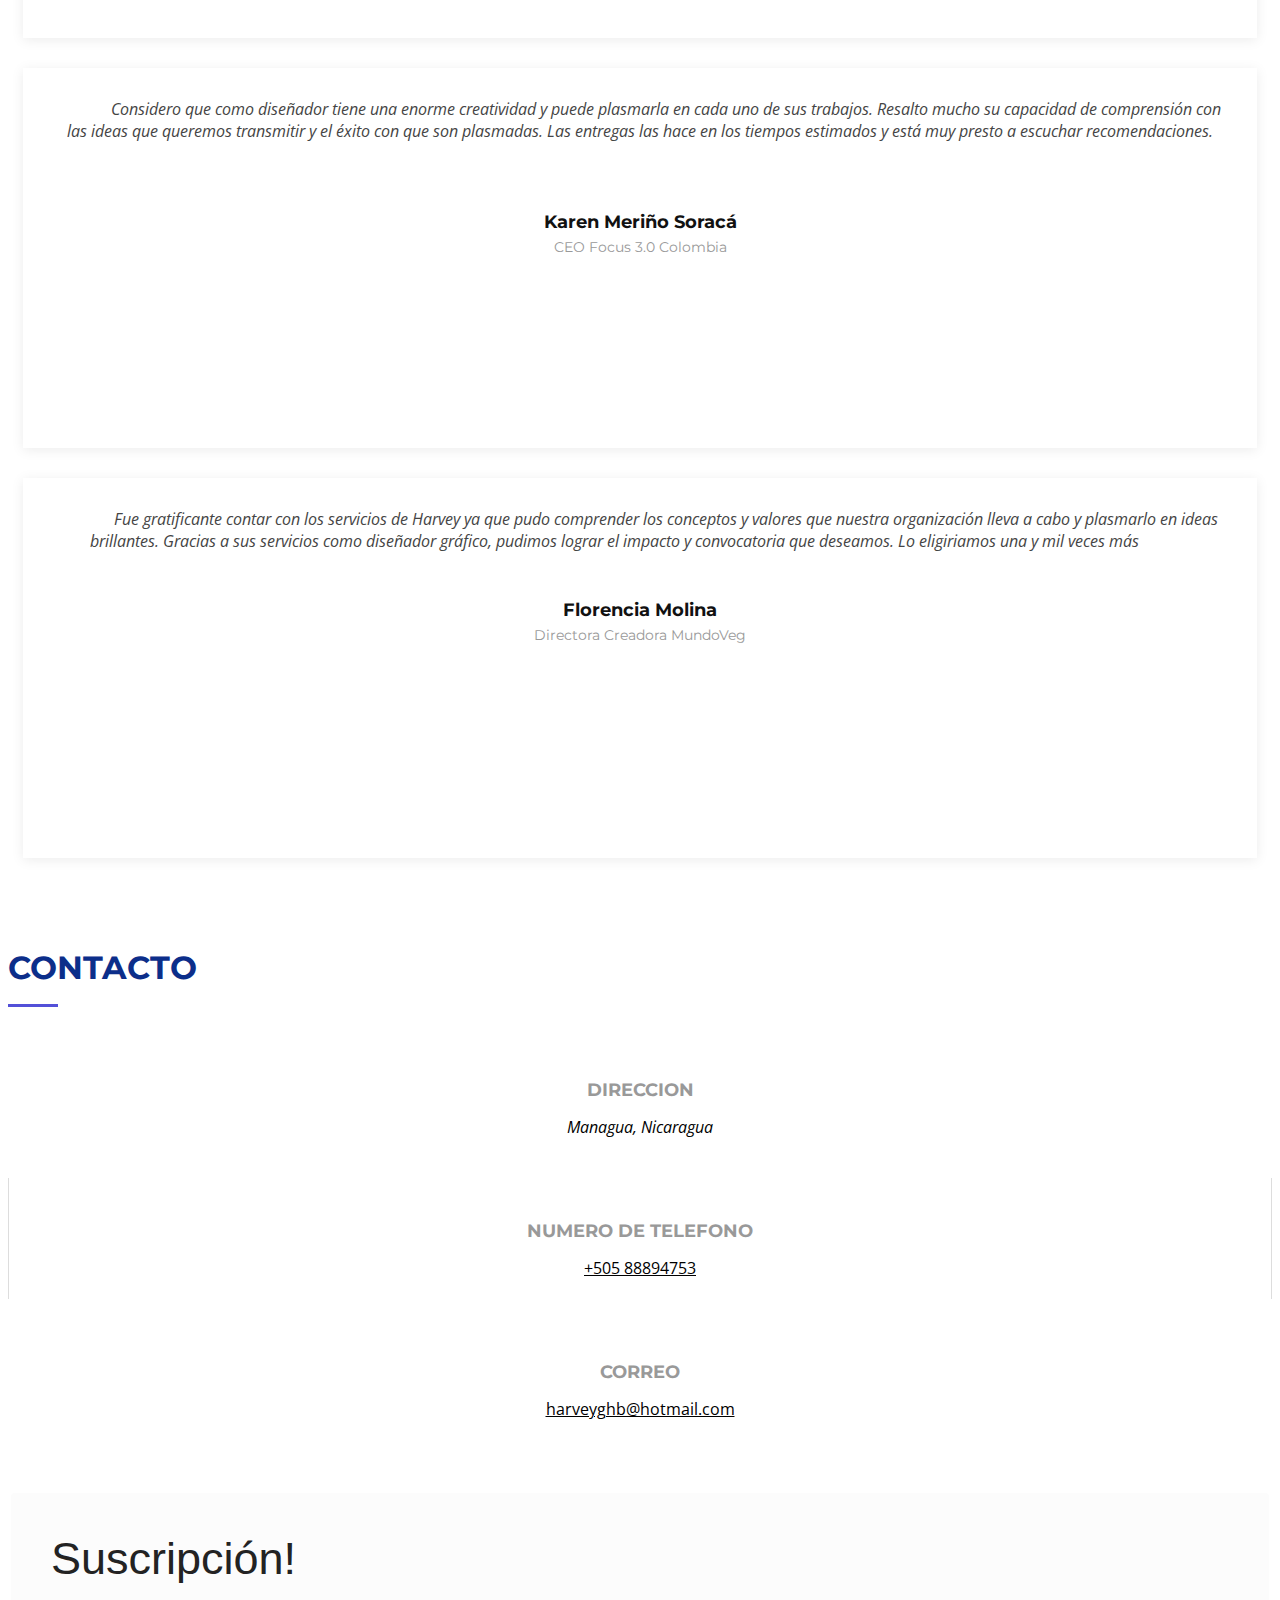
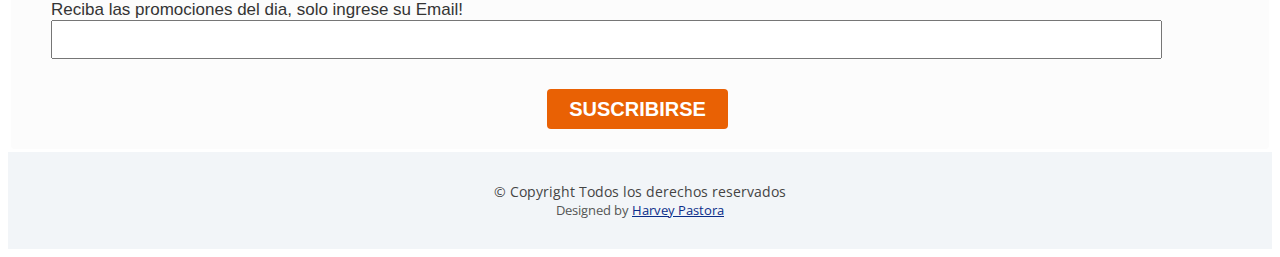
==== commit 46326c5f: "Update index.html" ====
--- a/index.html
+++ b/index.html
@@ -678,6 +678,40 @@
 
   </main>
 
+      <form class="description" style="padding:3px;text-align:center; border:none 0;" action="https://my.sendinblue.com/users/subscribe/" method="post" onsubmit="return false">
+            <input type="hidden" name="hdn_email_txt" id="hdn_email_txt" value="">
+	    <input type="hidden" name="js_id" id="js_id" value="3piag">  	
+	    <input type="hidden" name="primary_type" id="primary_type" value="email">
+              <div class="sib-container rounded ui-sortable" style="border-radius: 4px; position: relative; border-width: 0px !important; border-color: transparent !important; margin: 0px; text-align: left; background: rgb(252, 252, 252) none repeat scroll 0% 0%; padding: 40px 20px 20px;">
+               <input type="hidden" name="req_hid" id="req_hid" value="" style="font-size: 13px;">
+               <div class="header" style="padding:0 20px;">
+                    <h1 class="title editable" data-editfield="newsletter_name" style="font-weight: normal; text-align: left; font-size: 45px; margin-bottom: 2px; padding: 0px; margin-top: 0px; font-family: 'Helvetica Neue', Helvetica, Arial, sans-serif; color: rgb(35, 35, 35); display: block;" contenteditable="true">Suscripción!<br></h1>
+  		    <h3 id="company-name" style="font-weight: normal; text-align: left; font-size: 25px; margin-bottom: 12px; padding: 0px; margin-top: 0px; font-family: 'Helvetica Neue', Helvetica, Arial, sans-serif; color: rgb(52, 52, 52); display: none;" contenteditable="true">Por</h3>
+                </div>
+                    <div class="description editable" data-editfield="newsletter_description" style="padding: 0px 20px 15px; border-bottom: 1px solid rgb(204, 204, 204); font-family: 'Helvetica Neue', Helvetica, Arial, sans-serif; color: rgb(52, 52, 52); font-size: 17px; display: none;" contenteditable="true">¿Qué tipo de contenido desea compartir con sus suscriptores? </div>
+                    <div class="view-messages" style=" margin:5px 0;"> </div>
+                        <!-- an email as primary -->
+            <div class="primary-group email-group forms-builder-group ui-sortable" style="">
+                <div class="row mandatory-email" style="padding: 10px 20px; position: relative; font-family: 'Helvetica Neue', Helvetica, Arial, sans-serif; color: rgb(52, 52, 52); font-size: 17px; left: 0px; top: 0px;">
+                    <div class="lbl-tinyltr" style="clear: both; float: none; font-family: 'Helvetica Neue', Helvetica, Arial, sans-serif;" contenteditable="true">Reciba las promociones del dia, solo ingrese su Email!<red style="color:#ff0000;"></red></div>
+                    <input type="text" name="email" id="email" value="" style="padding: 10px 2%; width: 90%; min-width: auto;">
+                    <div style="clear:both;"></div>
+                    <div class="hidden-btns">
+                        <a class="btn move" href="#"><i class="fa fa-arrows"></i></a><br>
+                        <!--<a class="btn btn-danger delete"  href="#"><i class="fa fa-trash-o fa-inverse"></i></a>-->
+                    </div>
+                </div>
+                
+            </div>
+                                        <div class="captcha forms-builder-group" style="display: none;"><div class="row" style="font-family: 'Helvetica Neue', Helvetica, Arial, sans-serif; color: rgb(52, 52, 52); font-size: 17px; padding: 10px 20px;"><div id="gcaptcha" style="transform: scale(1); margin-left: 0px;"></div></div></div>
+                         
+            <!-- end of primary -->
+                         <div class="byline" style="font-family: 'Helvetica Neue', Helvetica, Arial, sans-serif; color: rgb(52, 52, 52); font-weight: bold; font-size: 16px; text-align: center; display: block;">
+                         <button class="button editable " type="submit" data-editfield="subscribe" style="font-family: 'Helvetica Neue', Helvetica, Arial, sans-serif; color: rgb(255, 255, 255); background: rgb(233, 97, 4) none repeat scroll 0% 0%; display: inline-block; white-space: nowrap; min-height: 40px; margin: 0px 5px 0px 0px; padding: 0px 22px; text-decoration: none; text-transform: uppercase; text-align: center; font-weight: bold; font-style: normal; font-size: 20px; cursor: pointer; border: 0px none; border-radius: 4px; vertical-align: top; height: auto; line-height: 150%;" contenteditable="true">Suscribirse</button></div>
+                         <div style="clear:both;"></div>
+            </div>
+          </form>
+    
   <div class="container"> 
      <div class="col-lg-12"> 
     
@@ -722,7 +756,7 @@
     </div>
   </footer><!-- #footer -->
 
-  <a href="#" class="back-to-top"><i class="fas fa-chevron-circle-up"></i></a>
+  <a href="#" class="back-to-top"><i class="fas fa-sort-up"></i></a>
 
   <!-- JavaScript Libraries -->
   <script src="lib/jquery/jquery.min.js"></script>
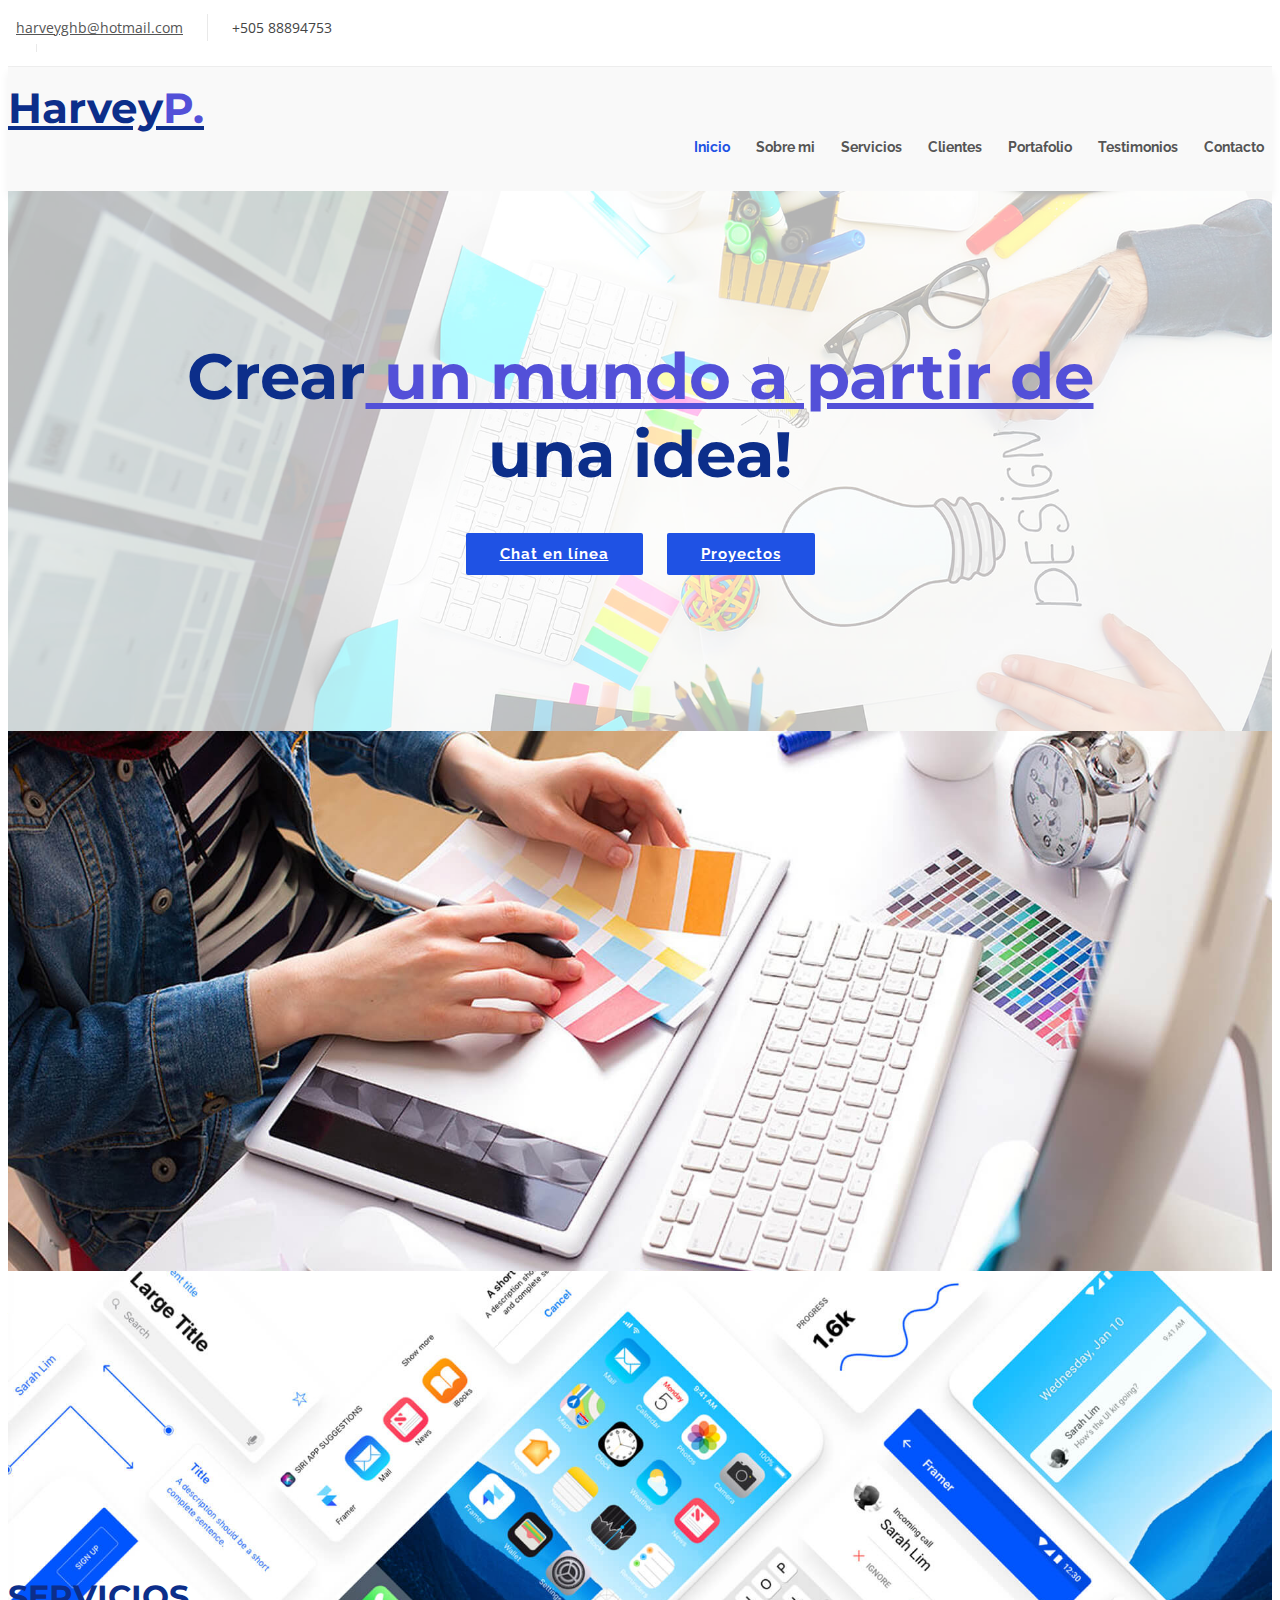
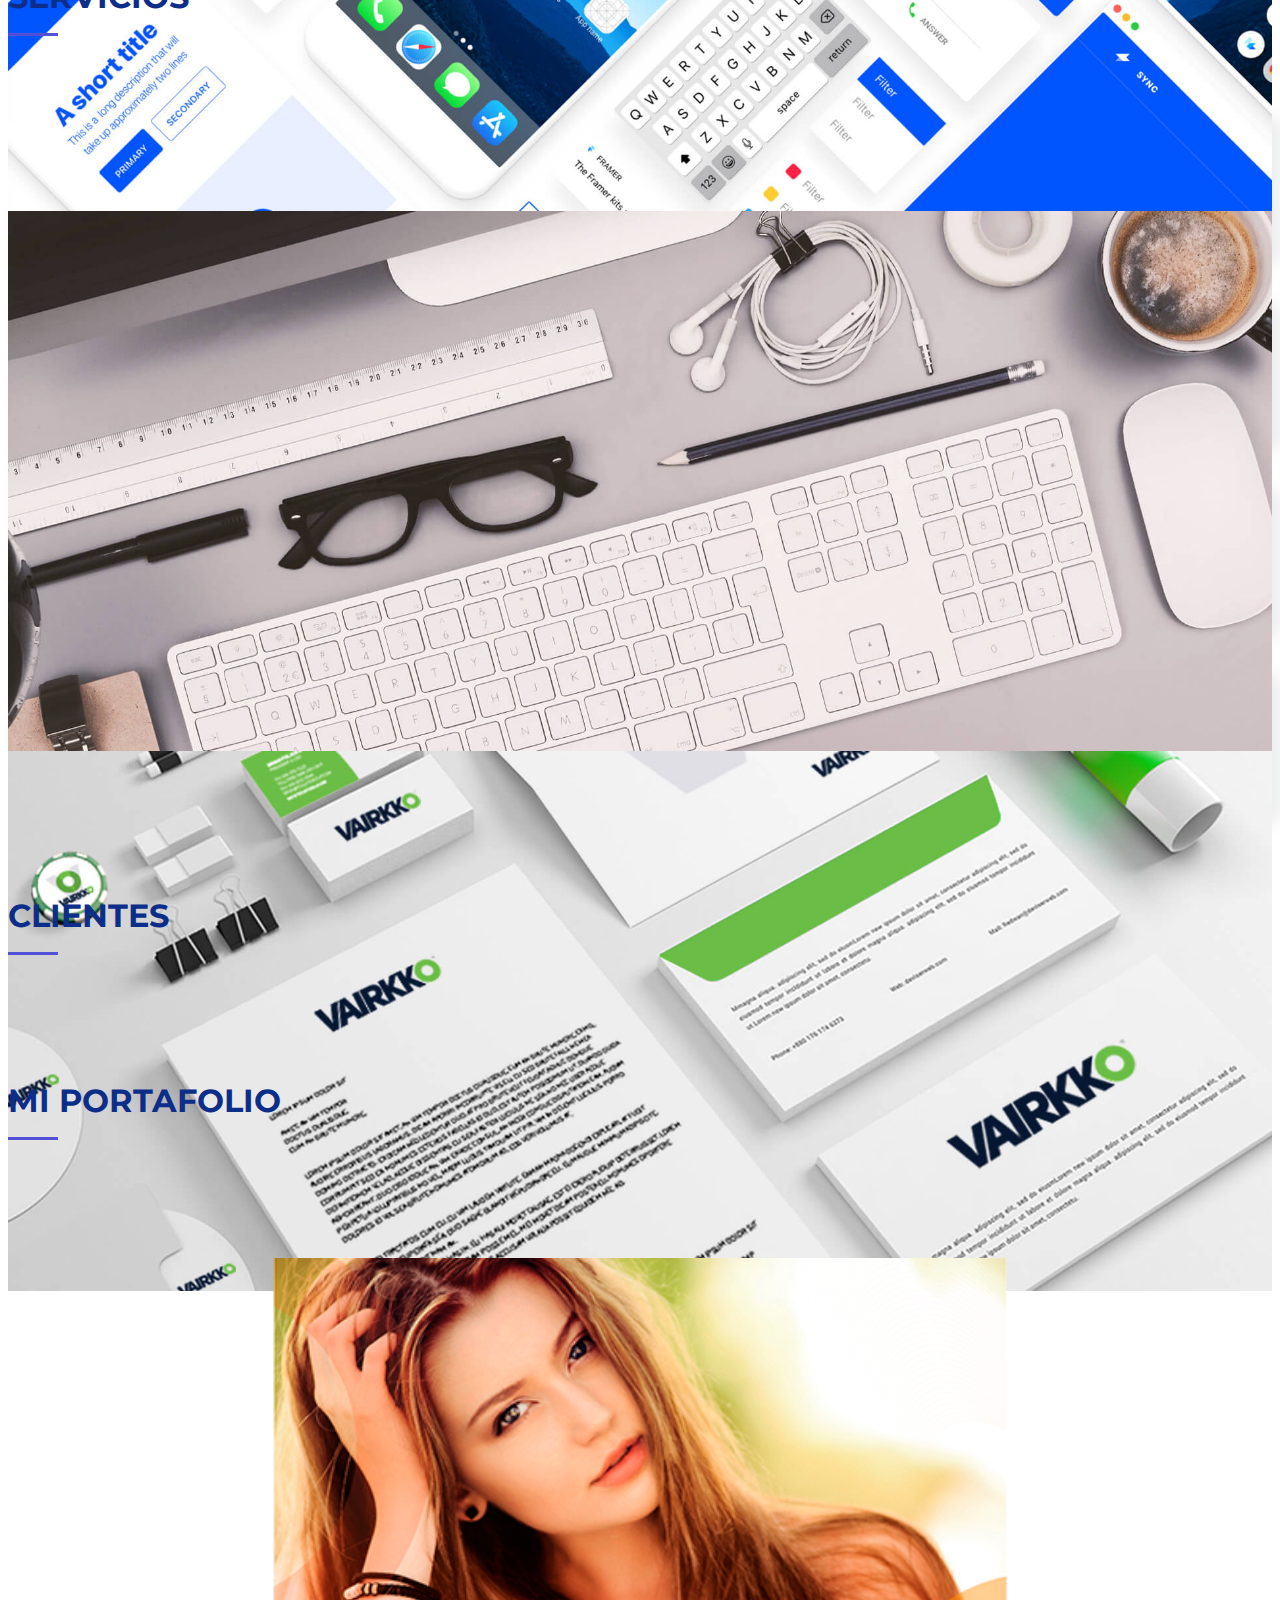
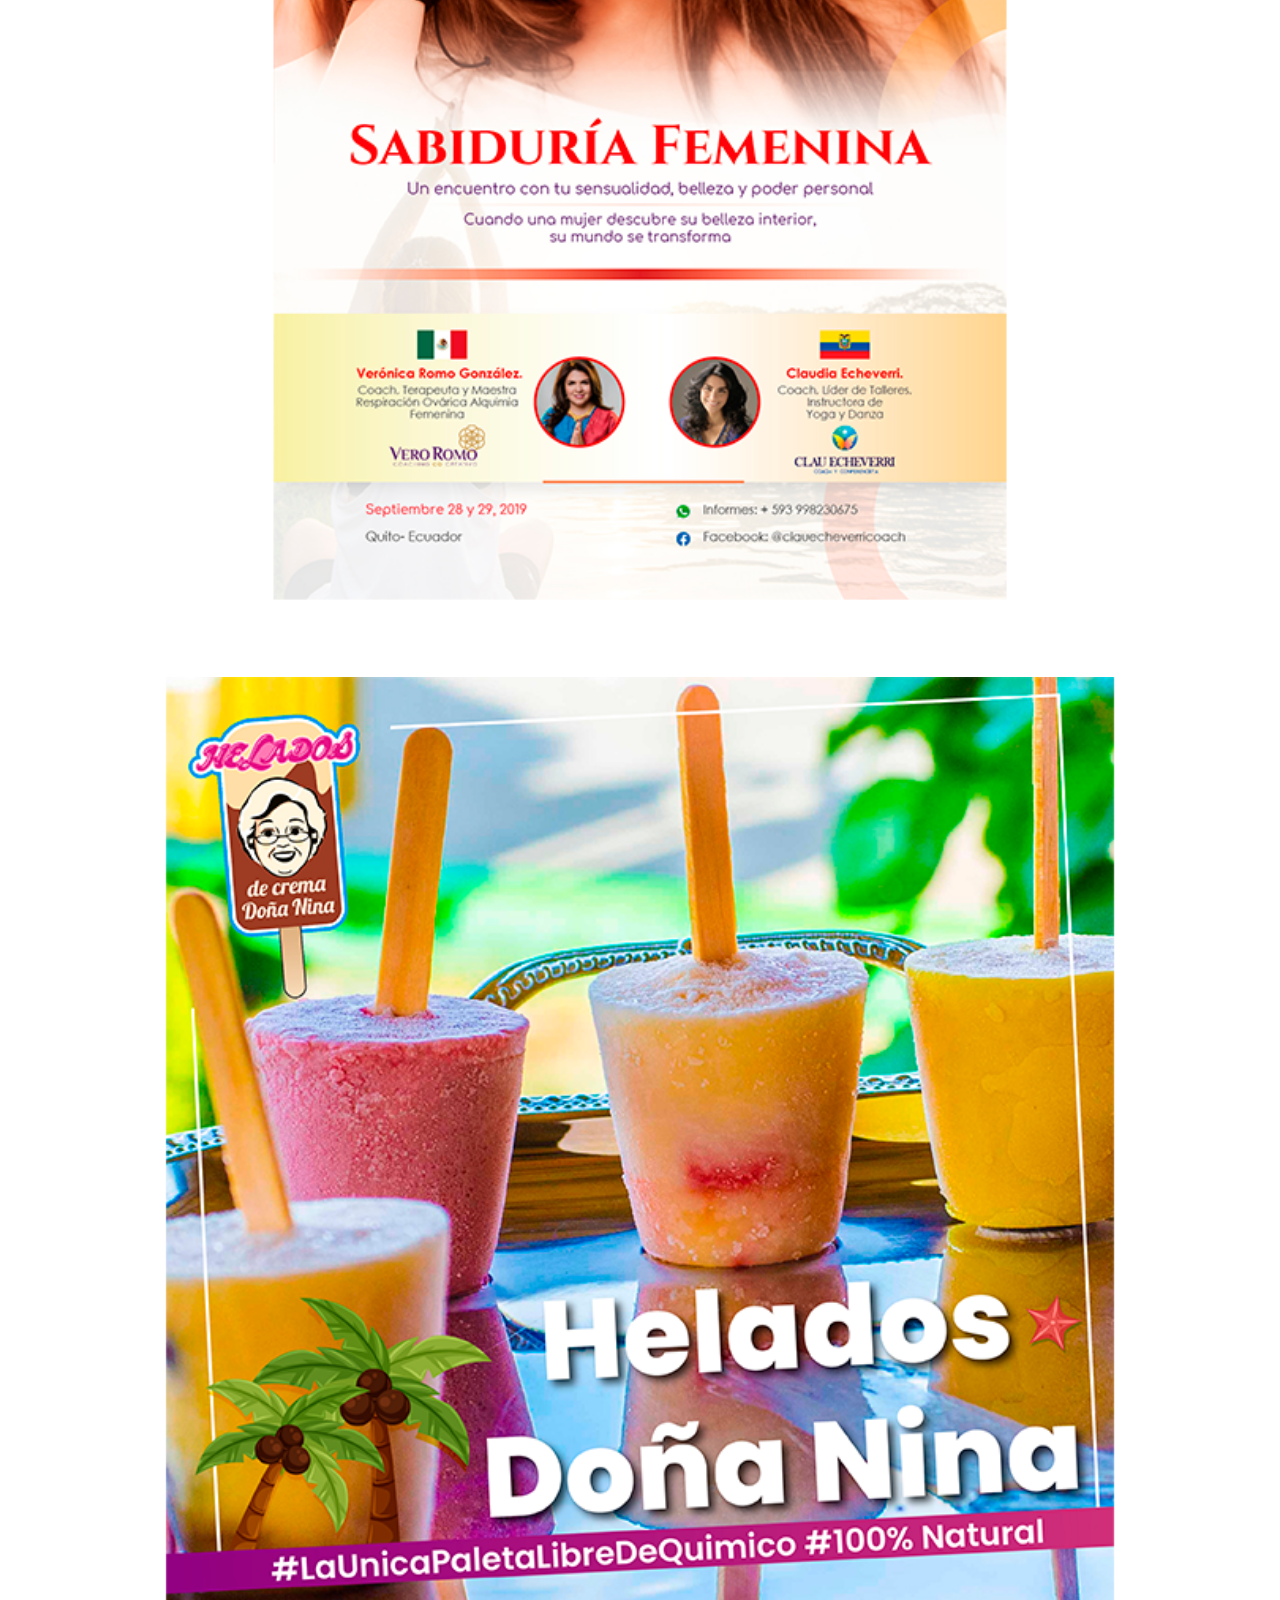
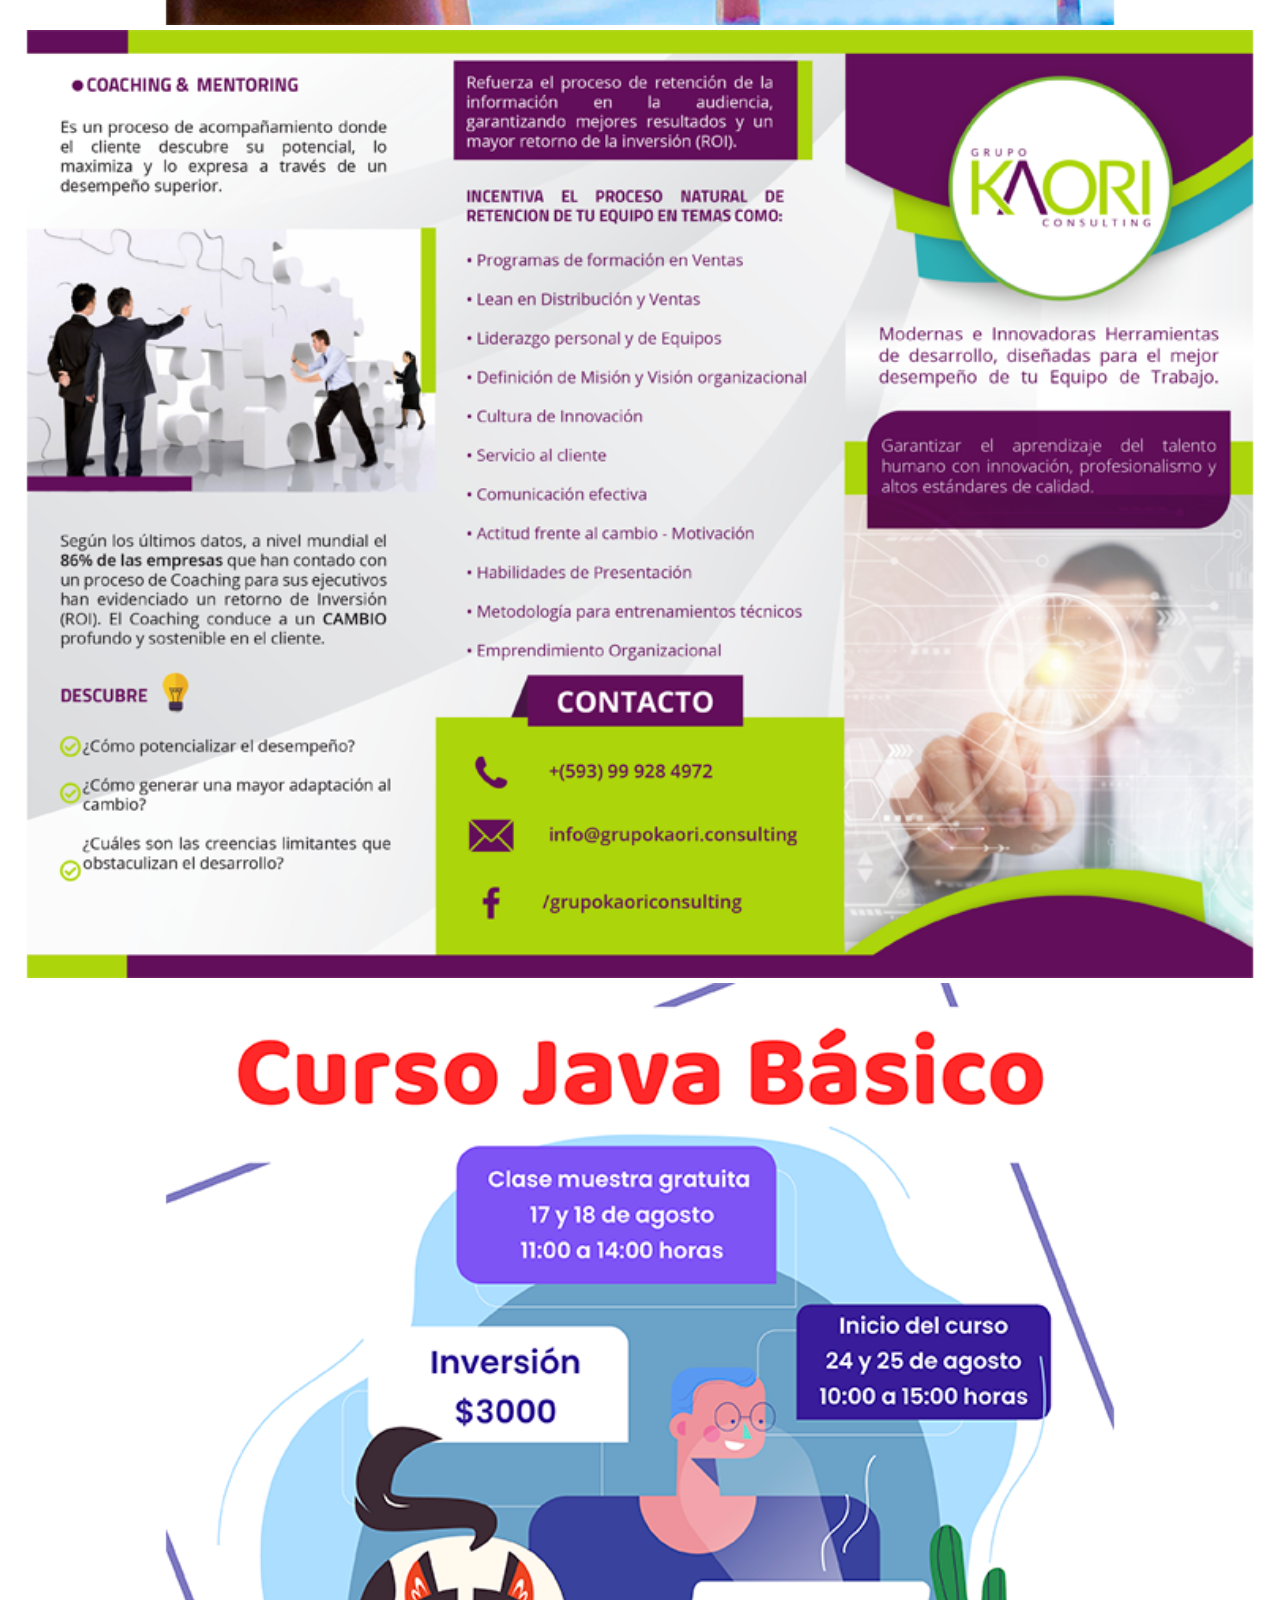
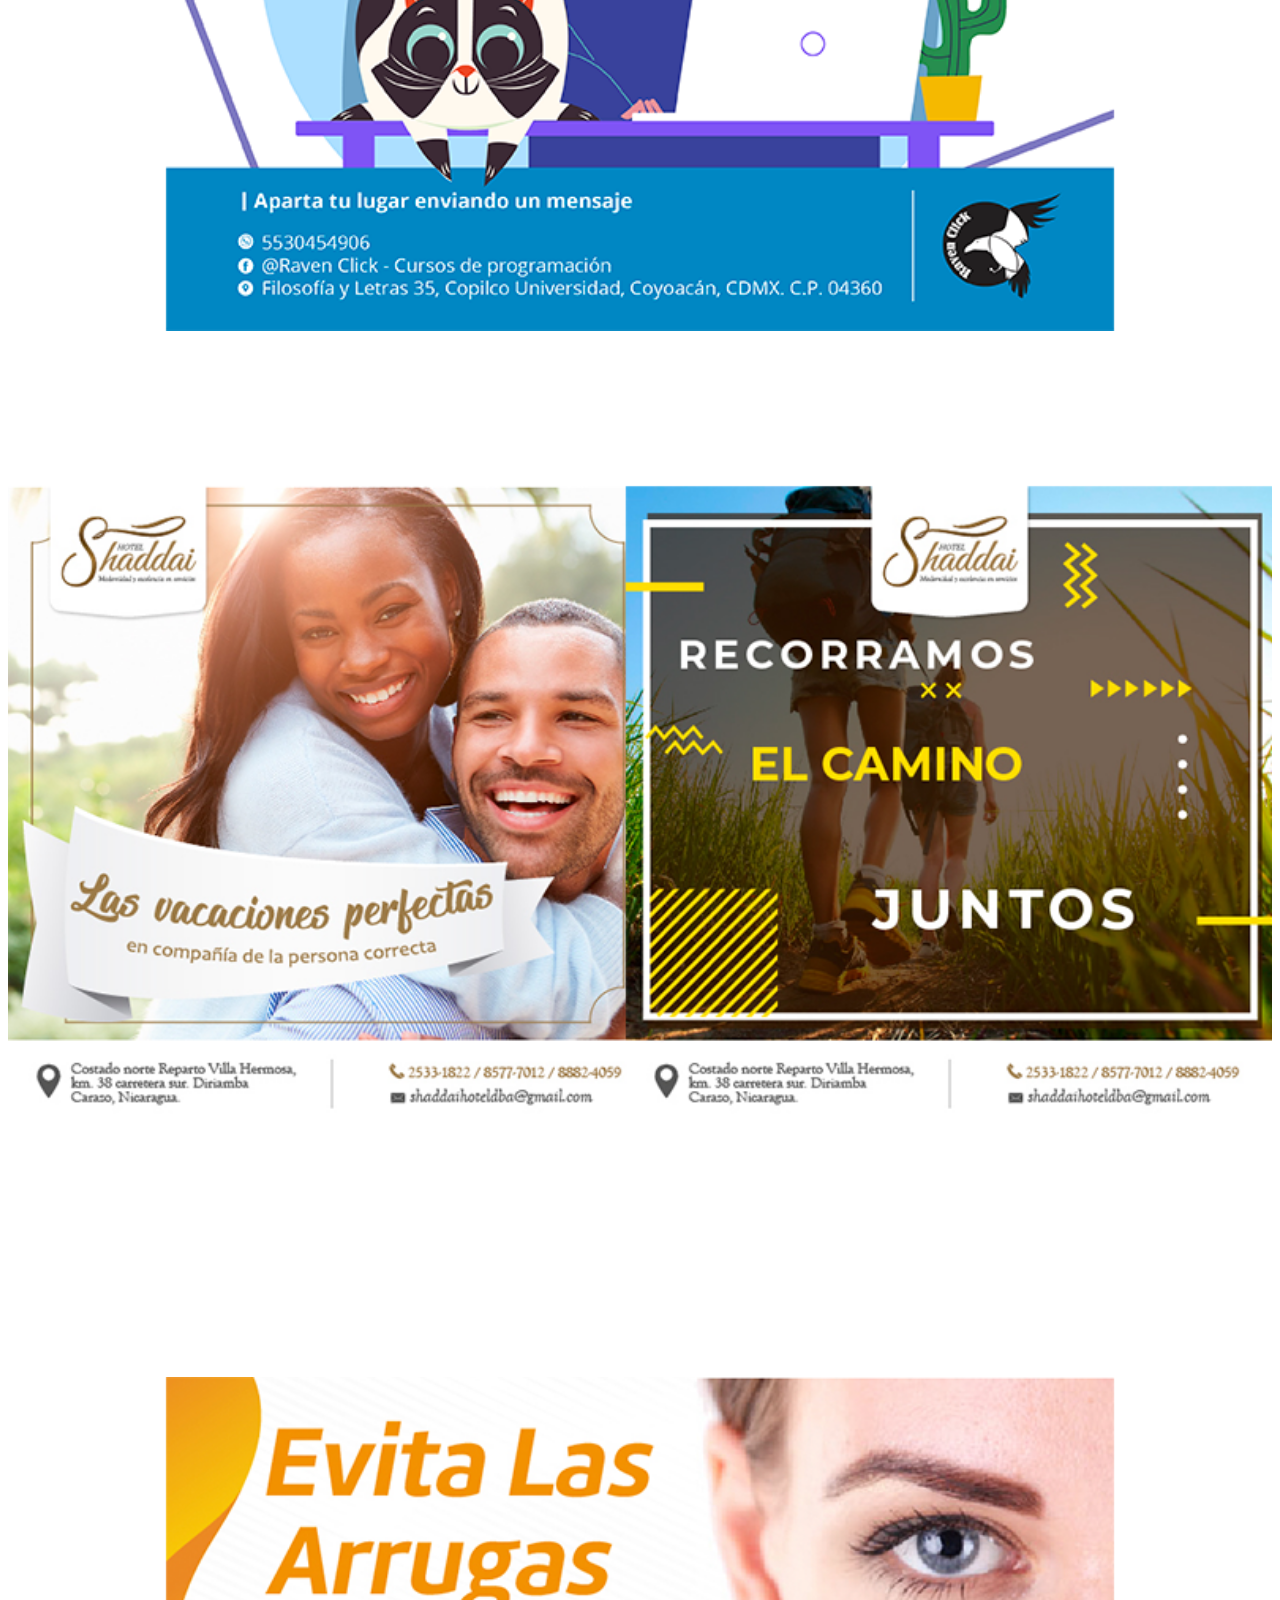
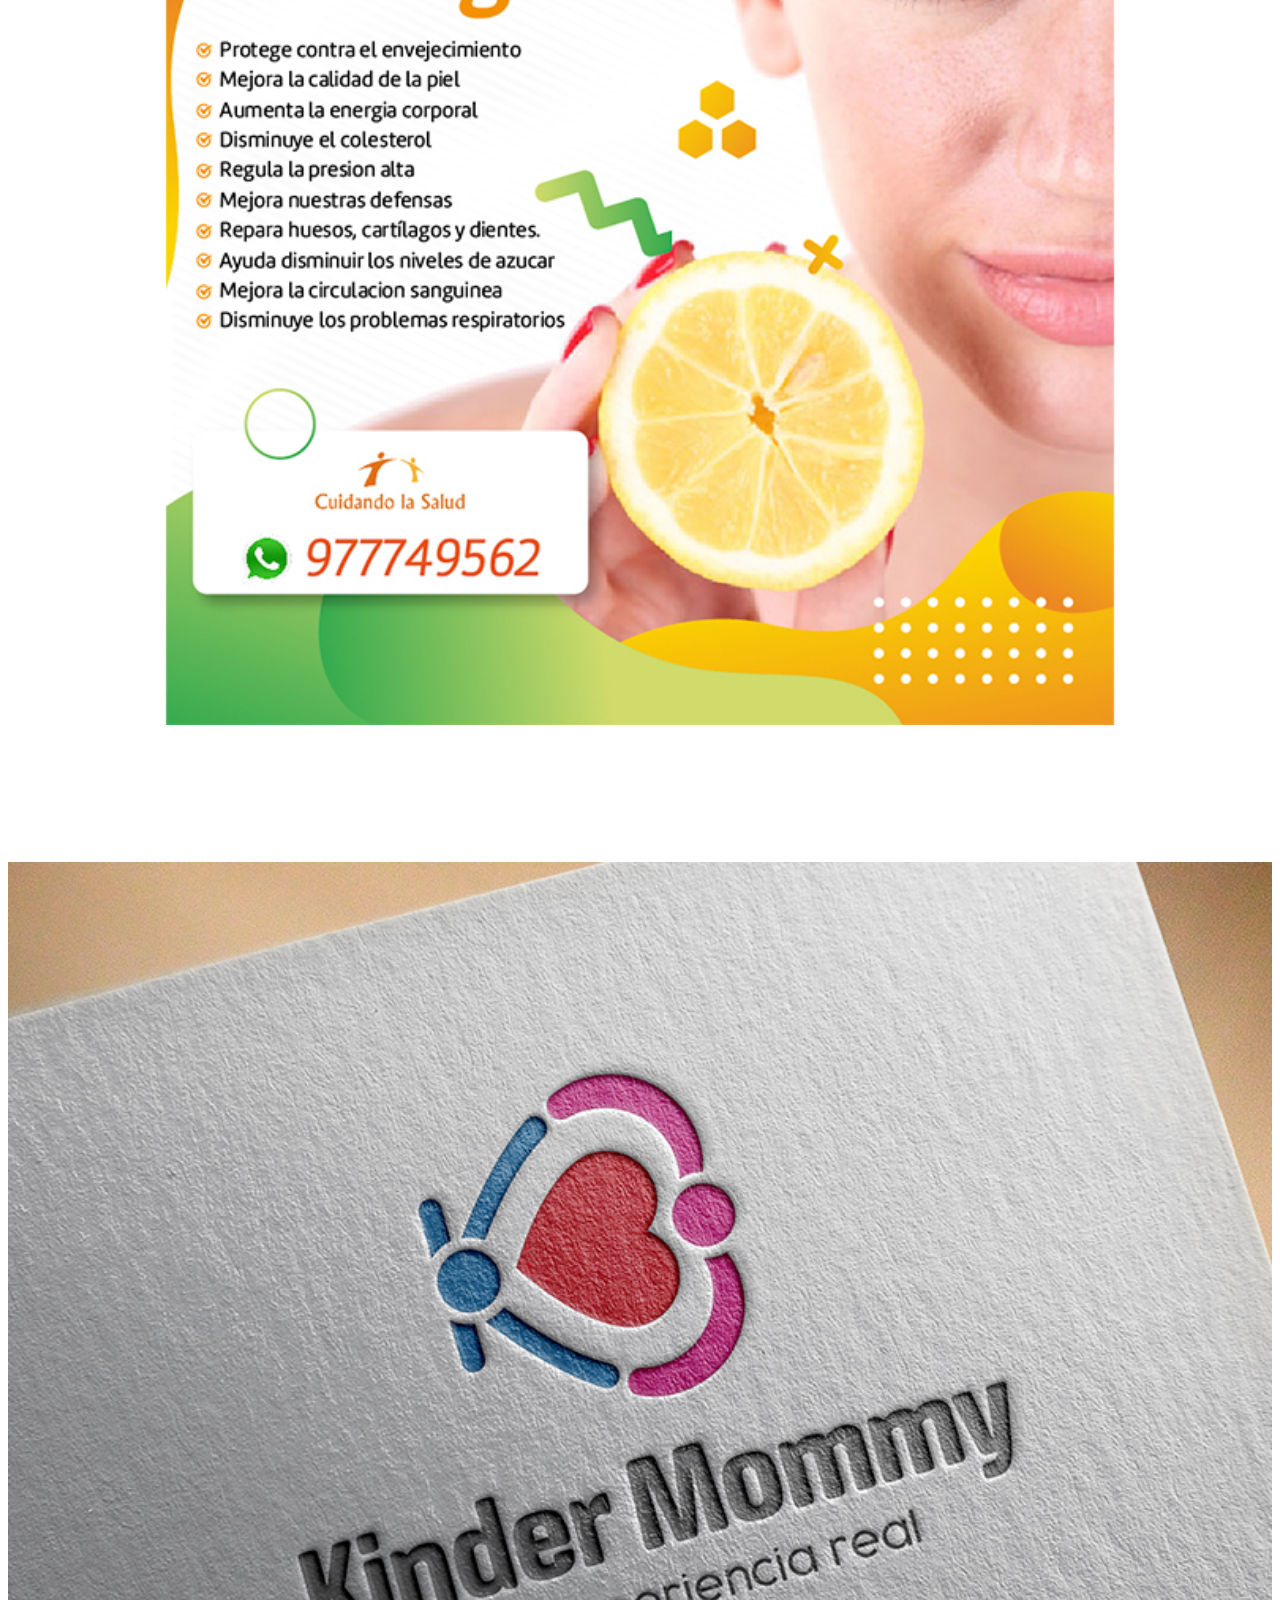
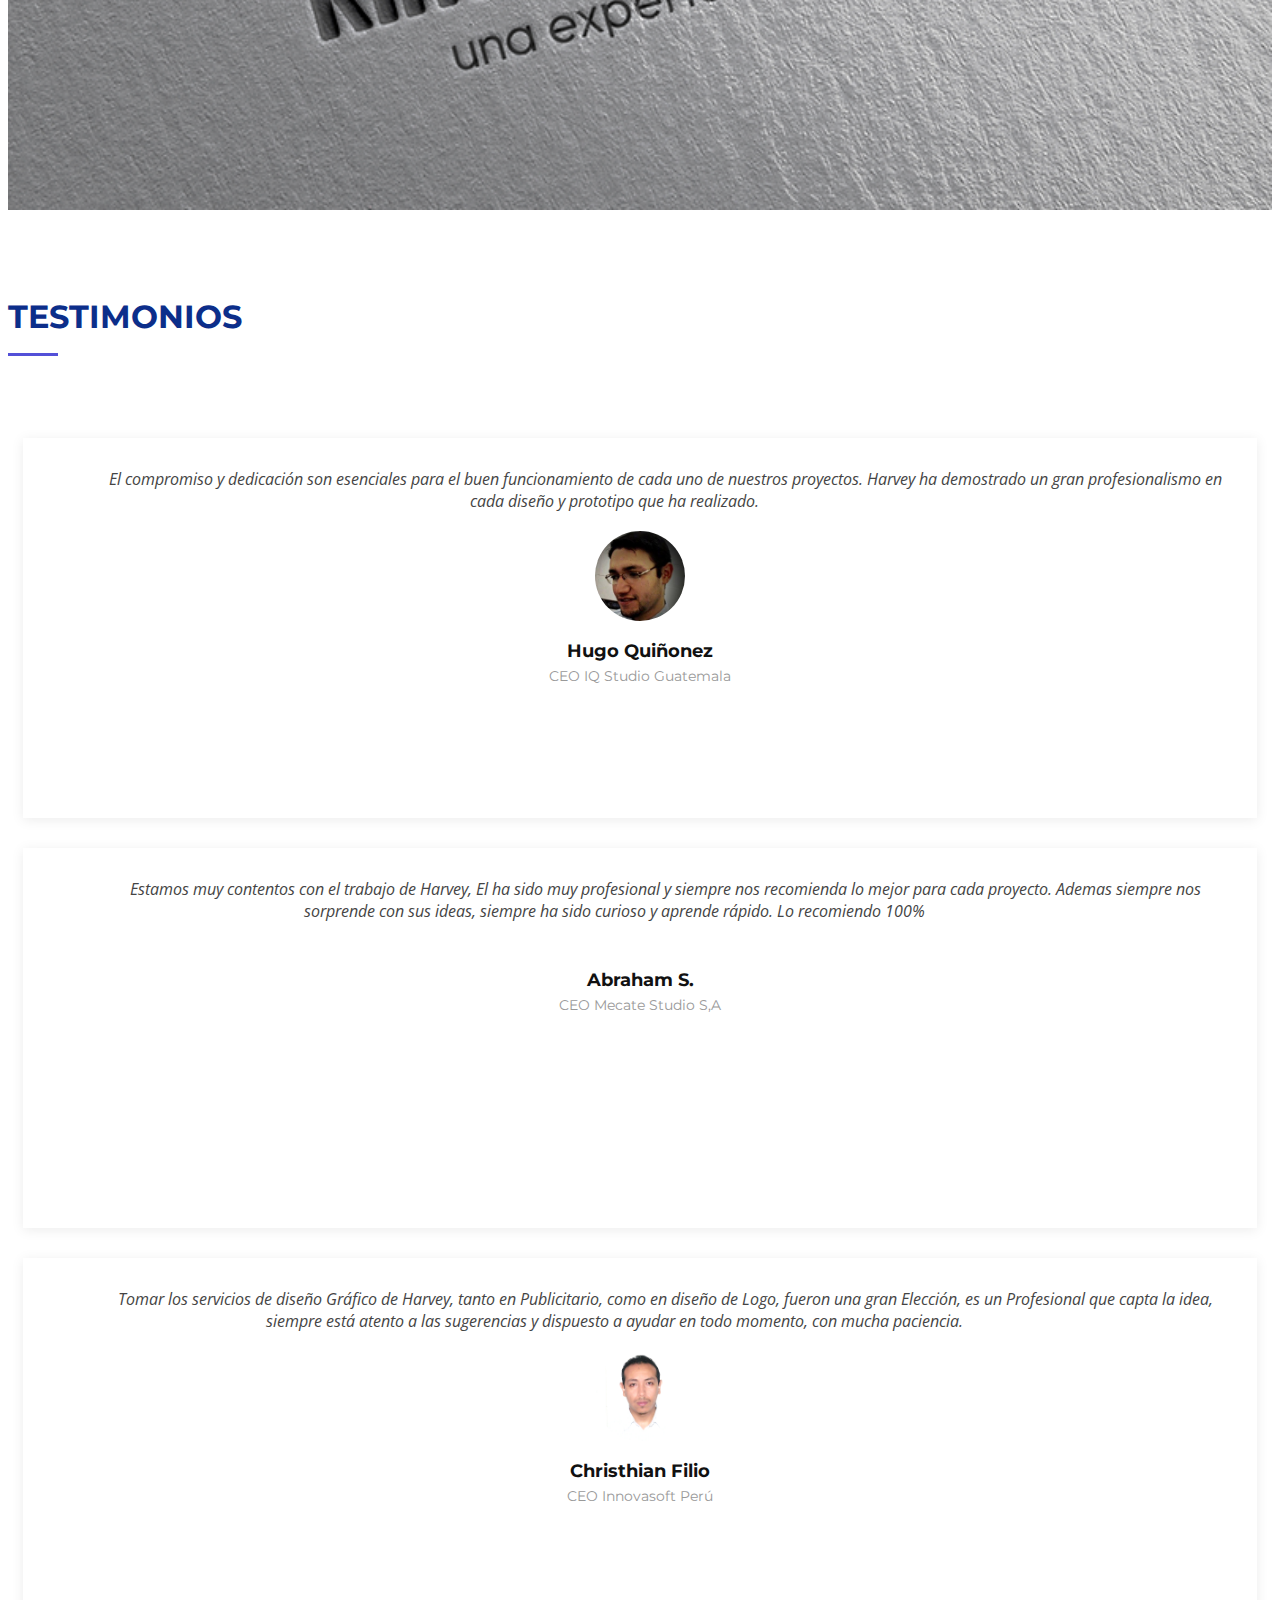
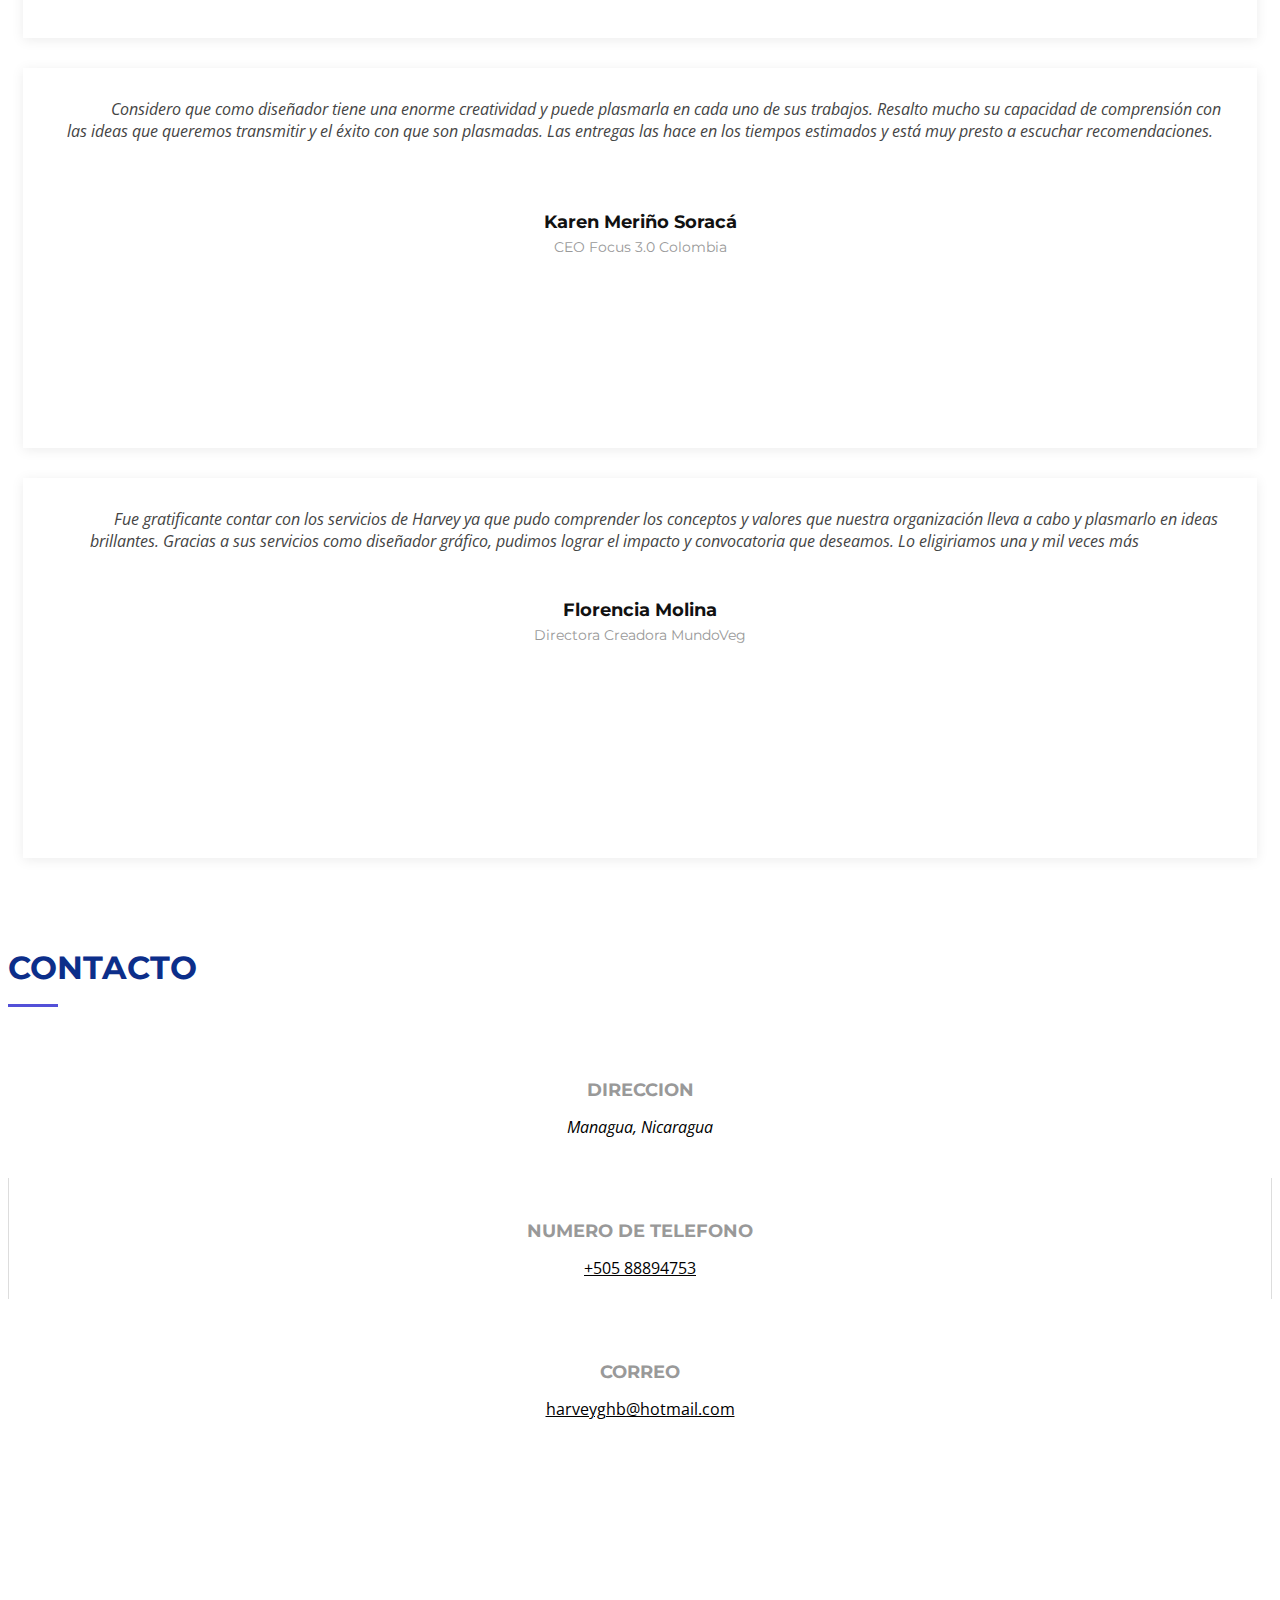
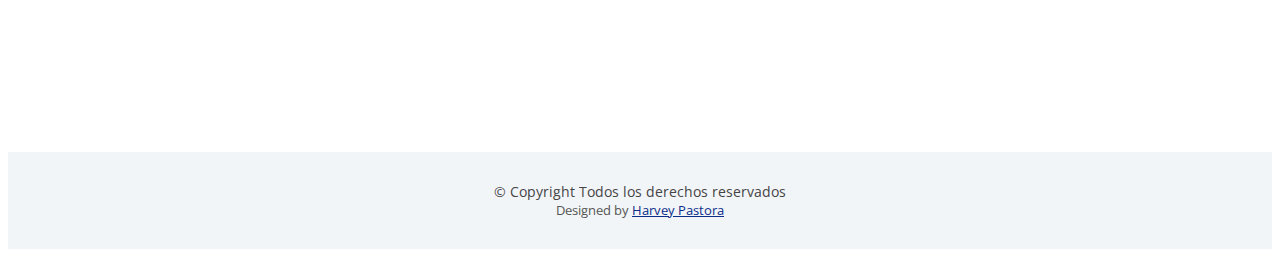
==== commit 88e0599a: "Update index.html" ====
--- a/index.html
+++ b/index.html
@@ -678,39 +678,7 @@
 
   </main>
 
-      <form class="description" style="padding:3px;text-align:center; border:none 0;" action="https://my.sendinblue.com/users/subscribe/" method="post" onsubmit="return false">
-            <input type="hidden" name="hdn_email_txt" id="hdn_email_txt" value="">
-	    <input type="hidden" name="js_id" id="js_id" value="3piag">  	
-	    <input type="hidden" name="primary_type" id="primary_type" value="email">
-              <div class="sib-container rounded ui-sortable" style="border-radius: 4px; position: relative; border-width: 0px !important; border-color: transparent !important; margin: 0px; text-align: left; background: rgb(252, 252, 252) none repeat scroll 0% 0%; padding: 40px 20px 20px;">
-               <input type="hidden" name="req_hid" id="req_hid" value="" style="font-size: 13px;">
-               <div class="header" style="padding:0 20px;">
-                    <h1 class="title editable" data-editfield="newsletter_name" style="font-weight: normal; text-align: left; font-size: 45px; margin-bottom: 2px; padding: 0px; margin-top: 0px; font-family: 'Helvetica Neue', Helvetica, Arial, sans-serif; color: rgb(35, 35, 35); display: block;" contenteditable="true">Suscripción!<br></h1>
-  		    <h3 id="company-name" style="font-weight: normal; text-align: left; font-size: 25px; margin-bottom: 12px; padding: 0px; margin-top: 0px; font-family: 'Helvetica Neue', Helvetica, Arial, sans-serif; color: rgb(52, 52, 52); display: none;" contenteditable="true">Por</h3>
-                </div>
-                    <div class="description editable" data-editfield="newsletter_description" style="padding: 0px 20px 15px; border-bottom: 1px solid rgb(204, 204, 204); font-family: 'Helvetica Neue', Helvetica, Arial, sans-serif; color: rgb(52, 52, 52); font-size: 17px; display: none;" contenteditable="true">¿Qué tipo de contenido desea compartir con sus suscriptores? </div>
-                    <div class="view-messages" style=" margin:5px 0;"> </div>
-                        <!-- an email as primary -->
-            <div class="primary-group email-group forms-builder-group ui-sortable" style="">
-                <div class="row mandatory-email" style="padding: 10px 20px; position: relative; font-family: 'Helvetica Neue', Helvetica, Arial, sans-serif; color: rgb(52, 52, 52); font-size: 17px; left: 0px; top: 0px;">
-                    <div class="lbl-tinyltr" style="clear: both; float: none; font-family: 'Helvetica Neue', Helvetica, Arial, sans-serif;" contenteditable="true">Reciba las promociones del dia, solo ingrese su Email!<red style="color:#ff0000;"></red></div>
-                    <input type="text" name="email" id="email" value="" style="padding: 10px 2%; width: 90%; min-width: auto;">
-                    <div style="clear:both;"></div>
-                    <div class="hidden-btns">
-                        <a class="btn move" href="#"><i class="fa fa-arrows"></i></a><br>
-                        <!--<a class="btn btn-danger delete"  href="#"><i class="fa fa-trash-o fa-inverse"></i></a>-->
-                    </div>
-                </div>
-                
-            </div>
-                                        <div class="captcha forms-builder-group" style="display: none;"><div class="row" style="font-family: 'Helvetica Neue', Helvetica, Arial, sans-serif; color: rgb(52, 52, 52); font-size: 17px; padding: 10px 20px;"><div id="gcaptcha" style="transform: scale(1); margin-left: 0px;"></div></div></div>
-                         
-            <!-- end of primary -->
-                         <div class="byline" style="font-family: 'Helvetica Neue', Helvetica, Arial, sans-serif; color: rgb(52, 52, 52); font-weight: bold; font-size: 16px; text-align: center; display: block;">
-                         <button class="button editable " type="submit" data-editfield="subscribe" style="font-family: 'Helvetica Neue', Helvetica, Arial, sans-serif; color: rgb(255, 255, 255); background: rgb(233, 97, 4) none repeat scroll 0% 0%; display: inline-block; white-space: nowrap; min-height: 40px; margin: 0px 5px 0px 0px; padding: 0px 22px; text-decoration: none; text-transform: uppercase; text-align: center; font-weight: bold; font-style: normal; font-size: 20px; cursor: pointer; border: 0px none; border-radius: 4px; vertical-align: top; height: auto; line-height: 150%;" contenteditable="true">Suscribirse</button></div>
-                         <div style="clear:both;"></div>
-            </div>
-          </form>
+    <iframe width="540" height="262" src="https://my.sendinblue.com/users/subscribe/js_id/3piag/id/1" frameborder="0" scrolling="auto" allowfullscreen style="display: block;margin-left: auto;margin-right: auto;max-width: 100%;"></iframe>
     
   <div class="container"> 
      <div class="col-lg-12"> 
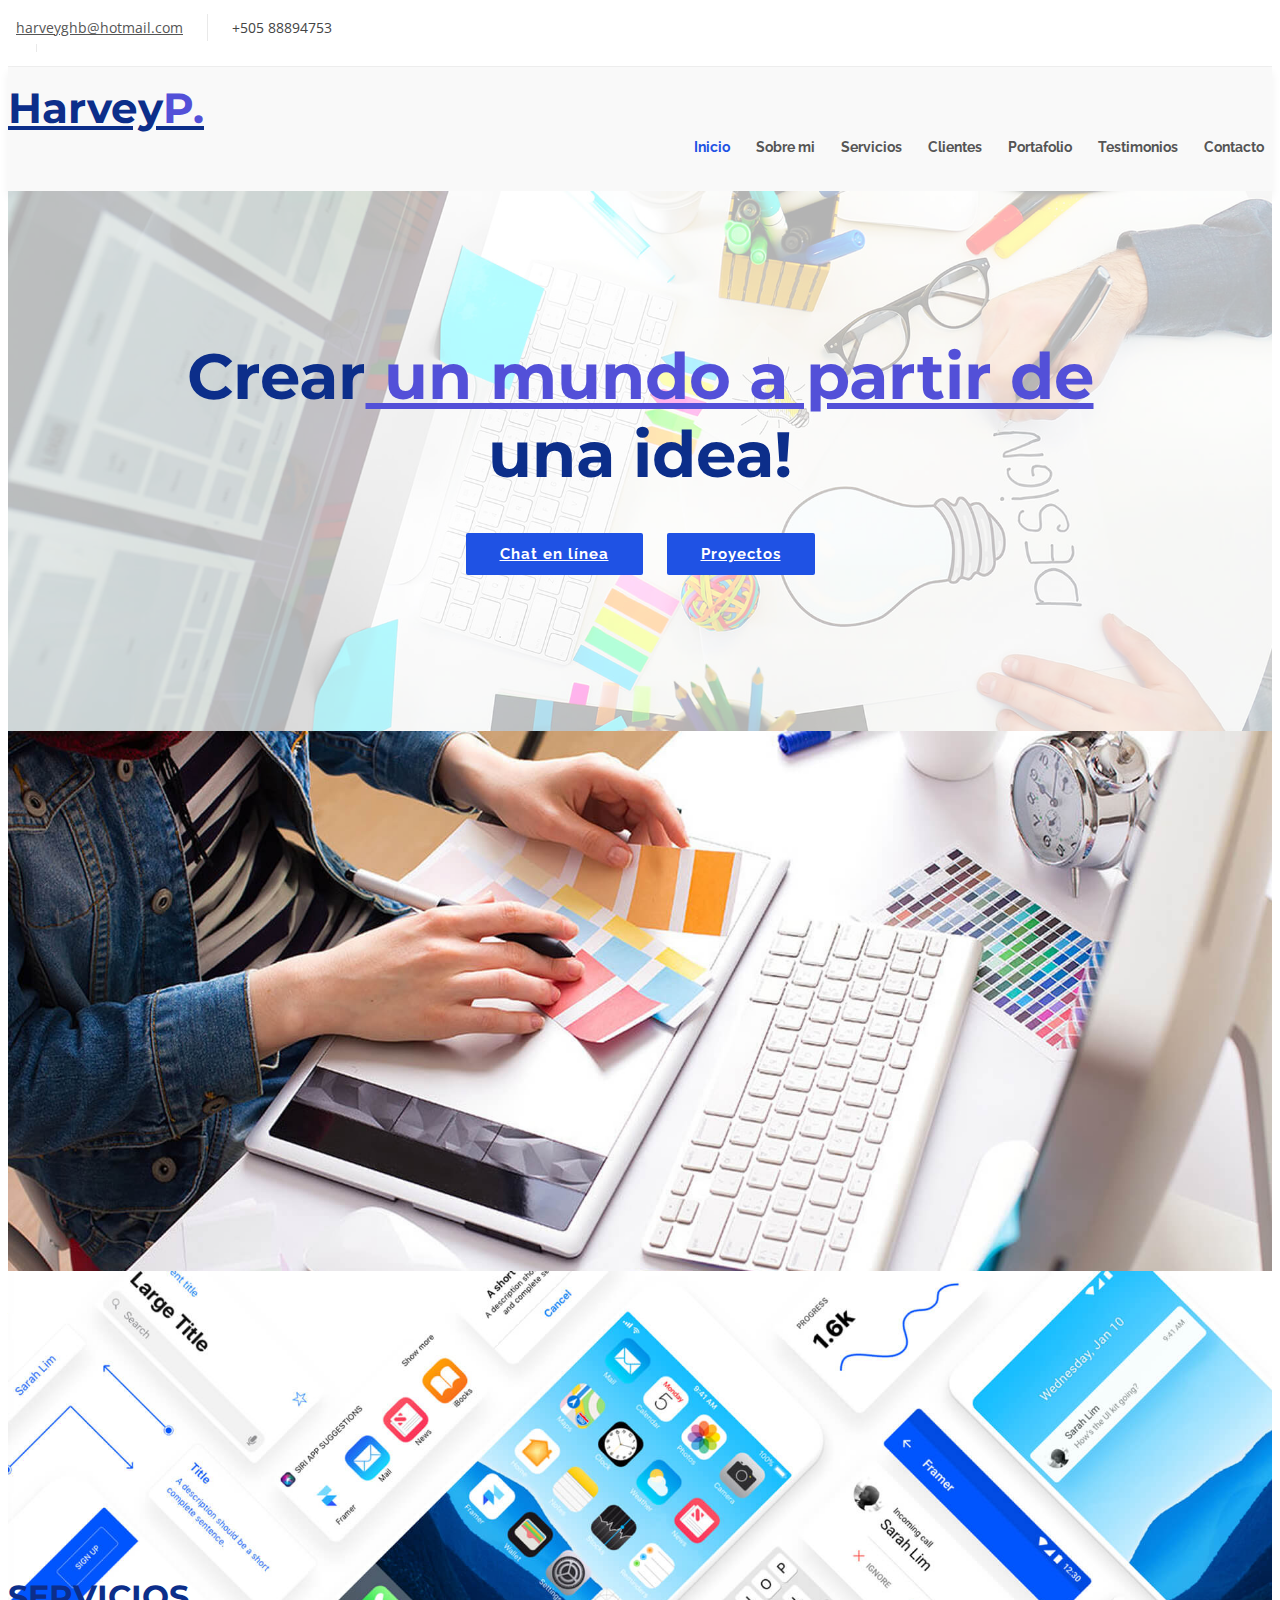
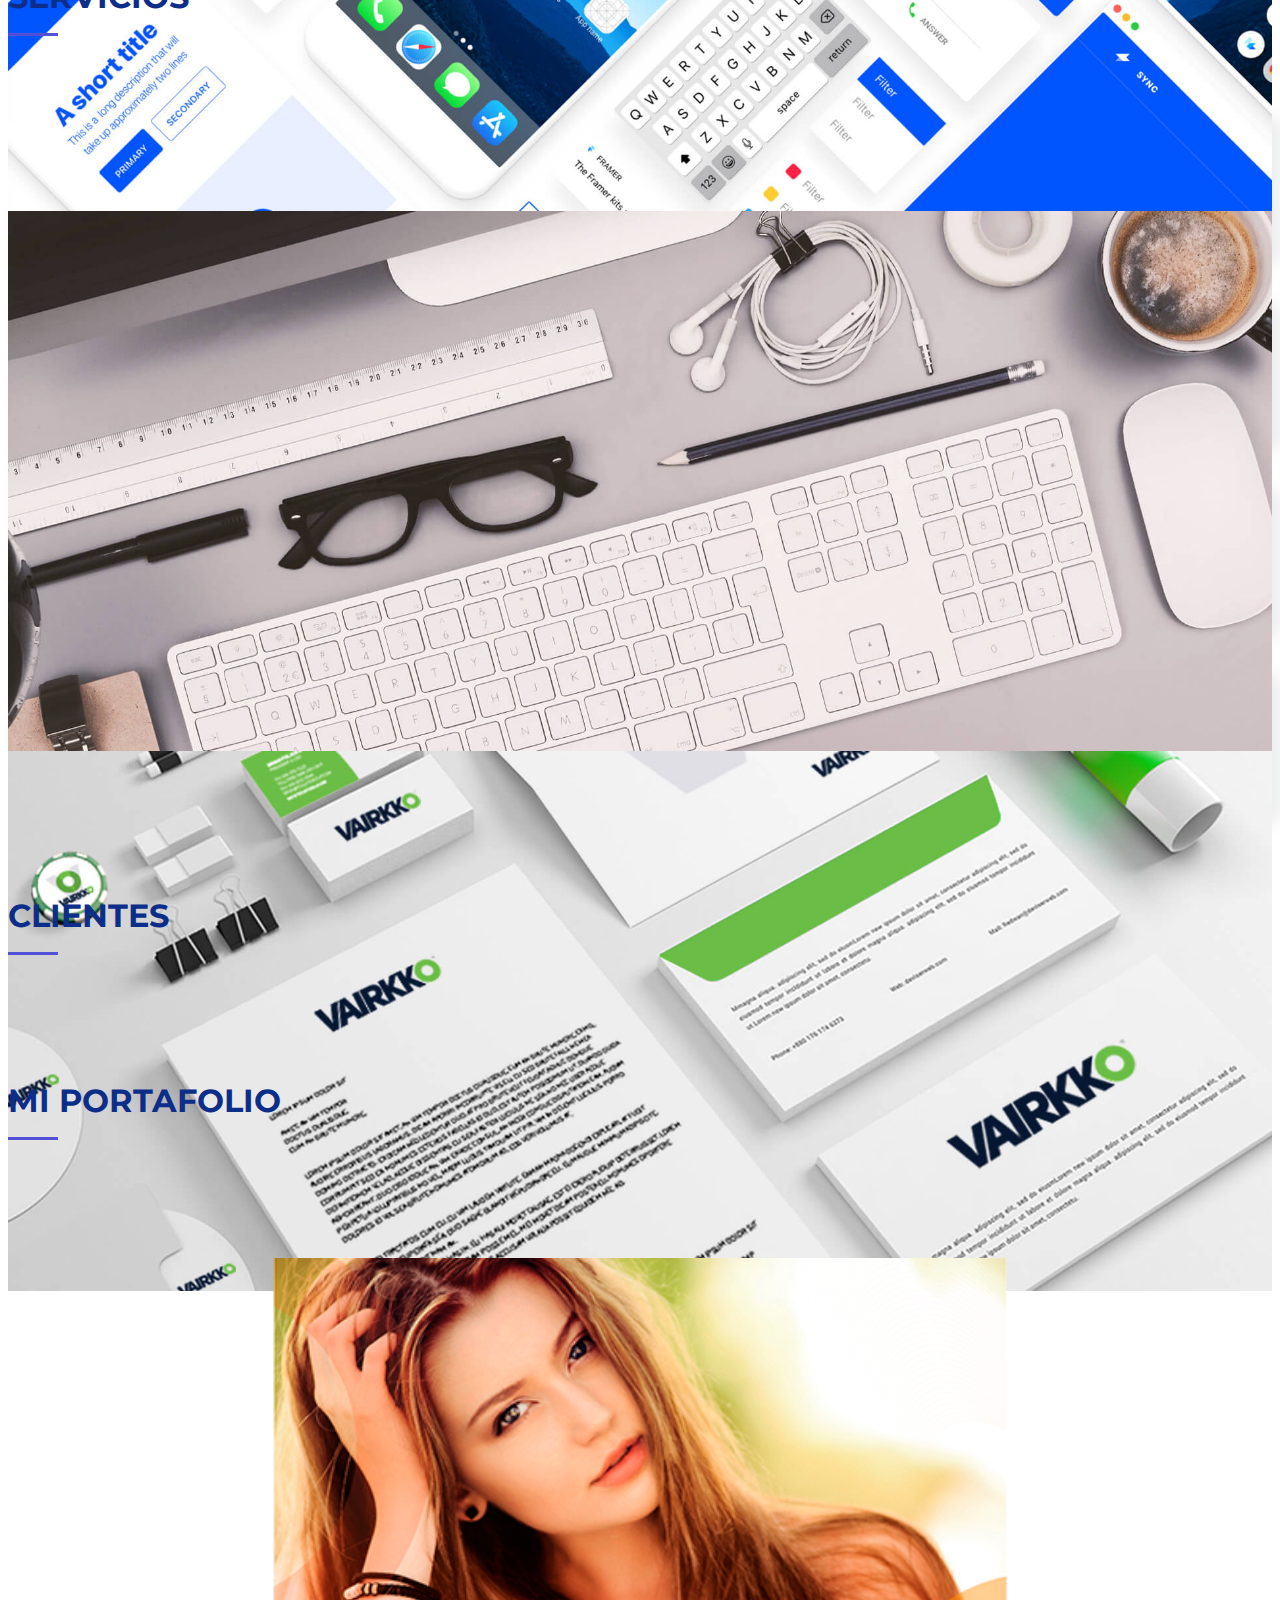
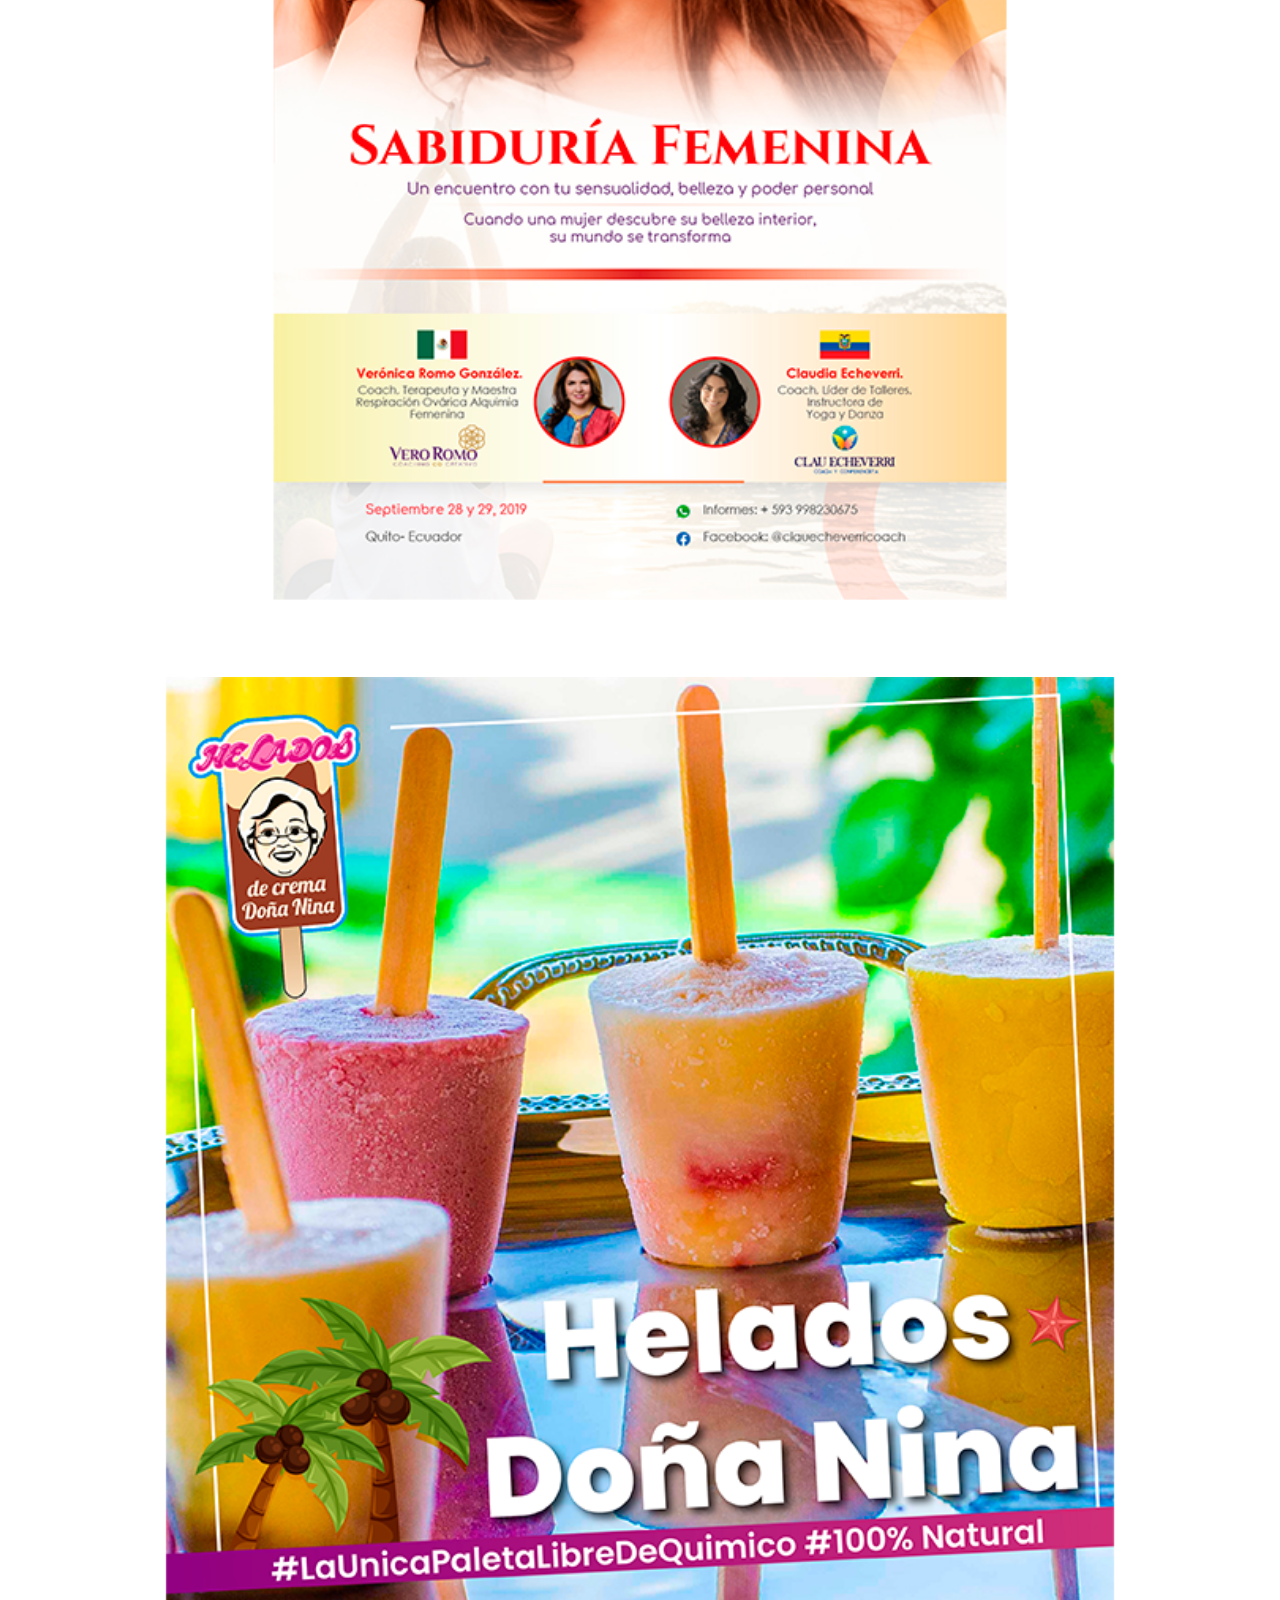
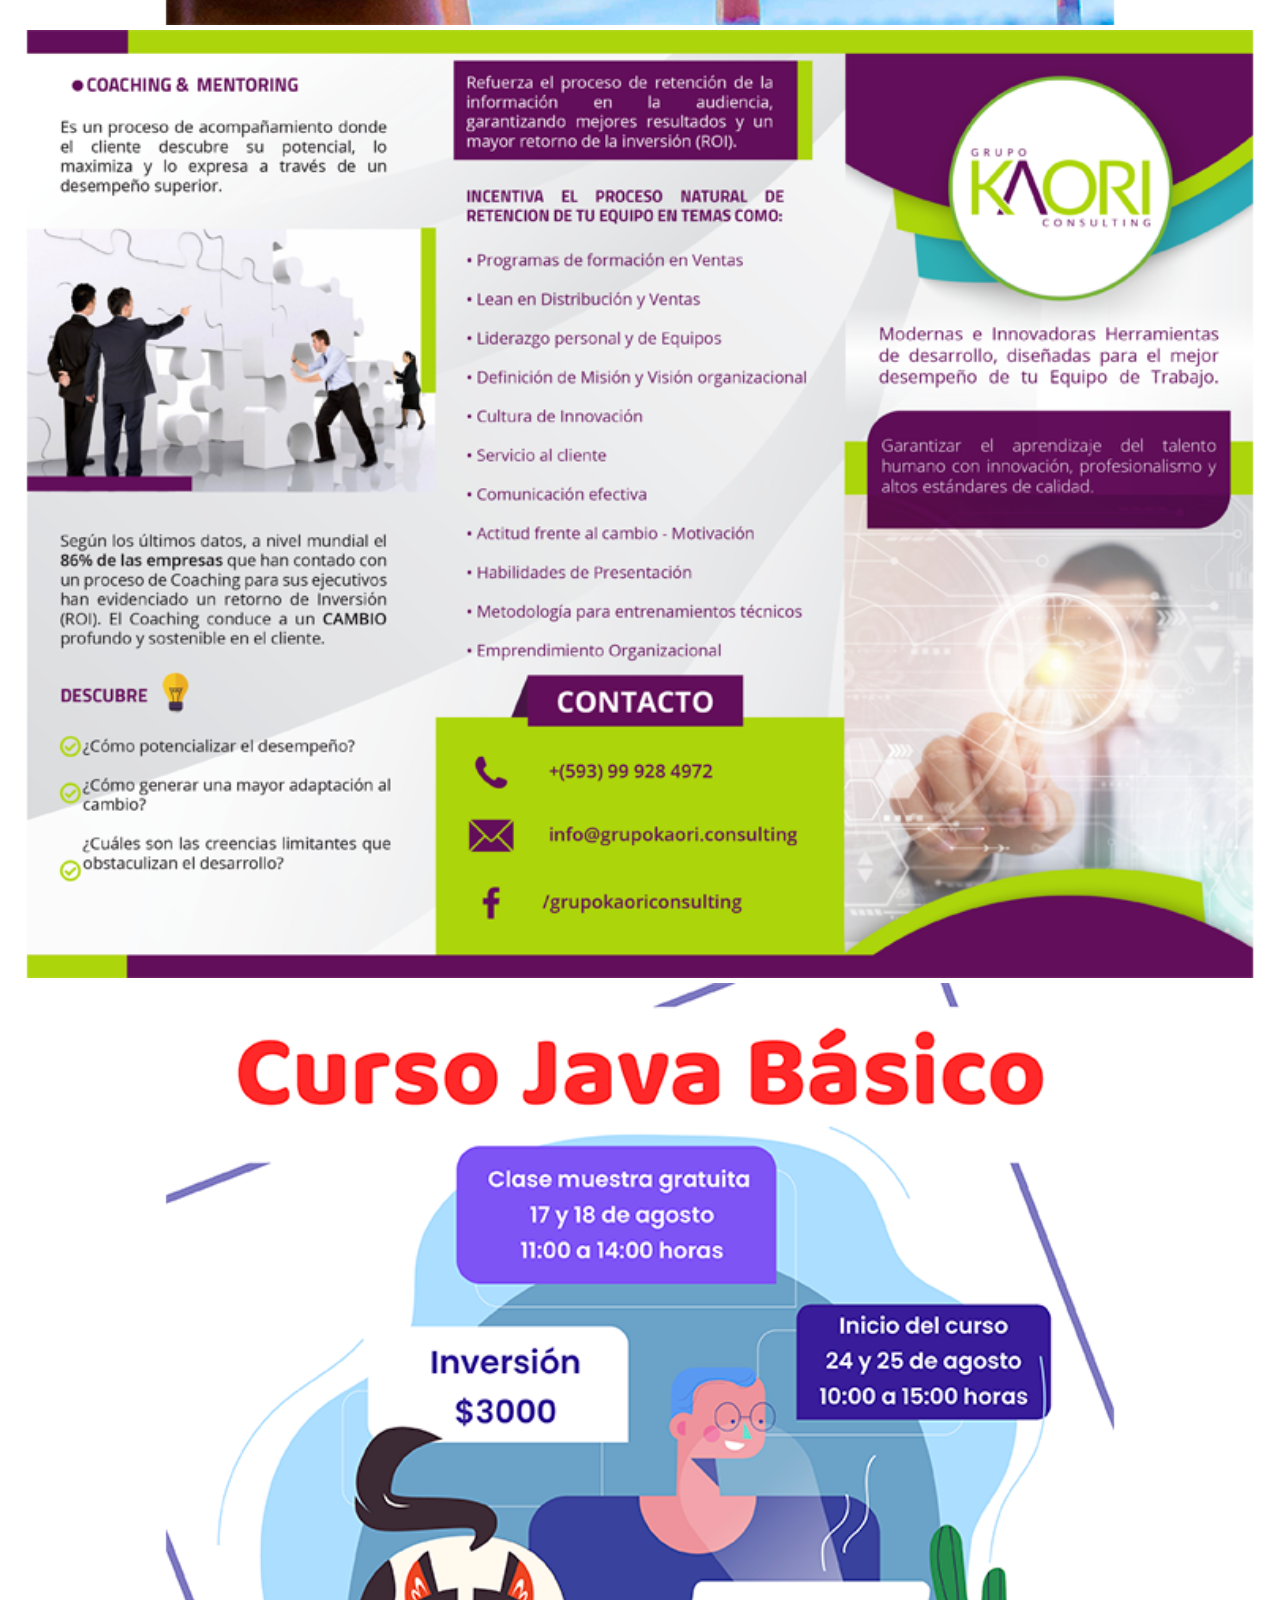
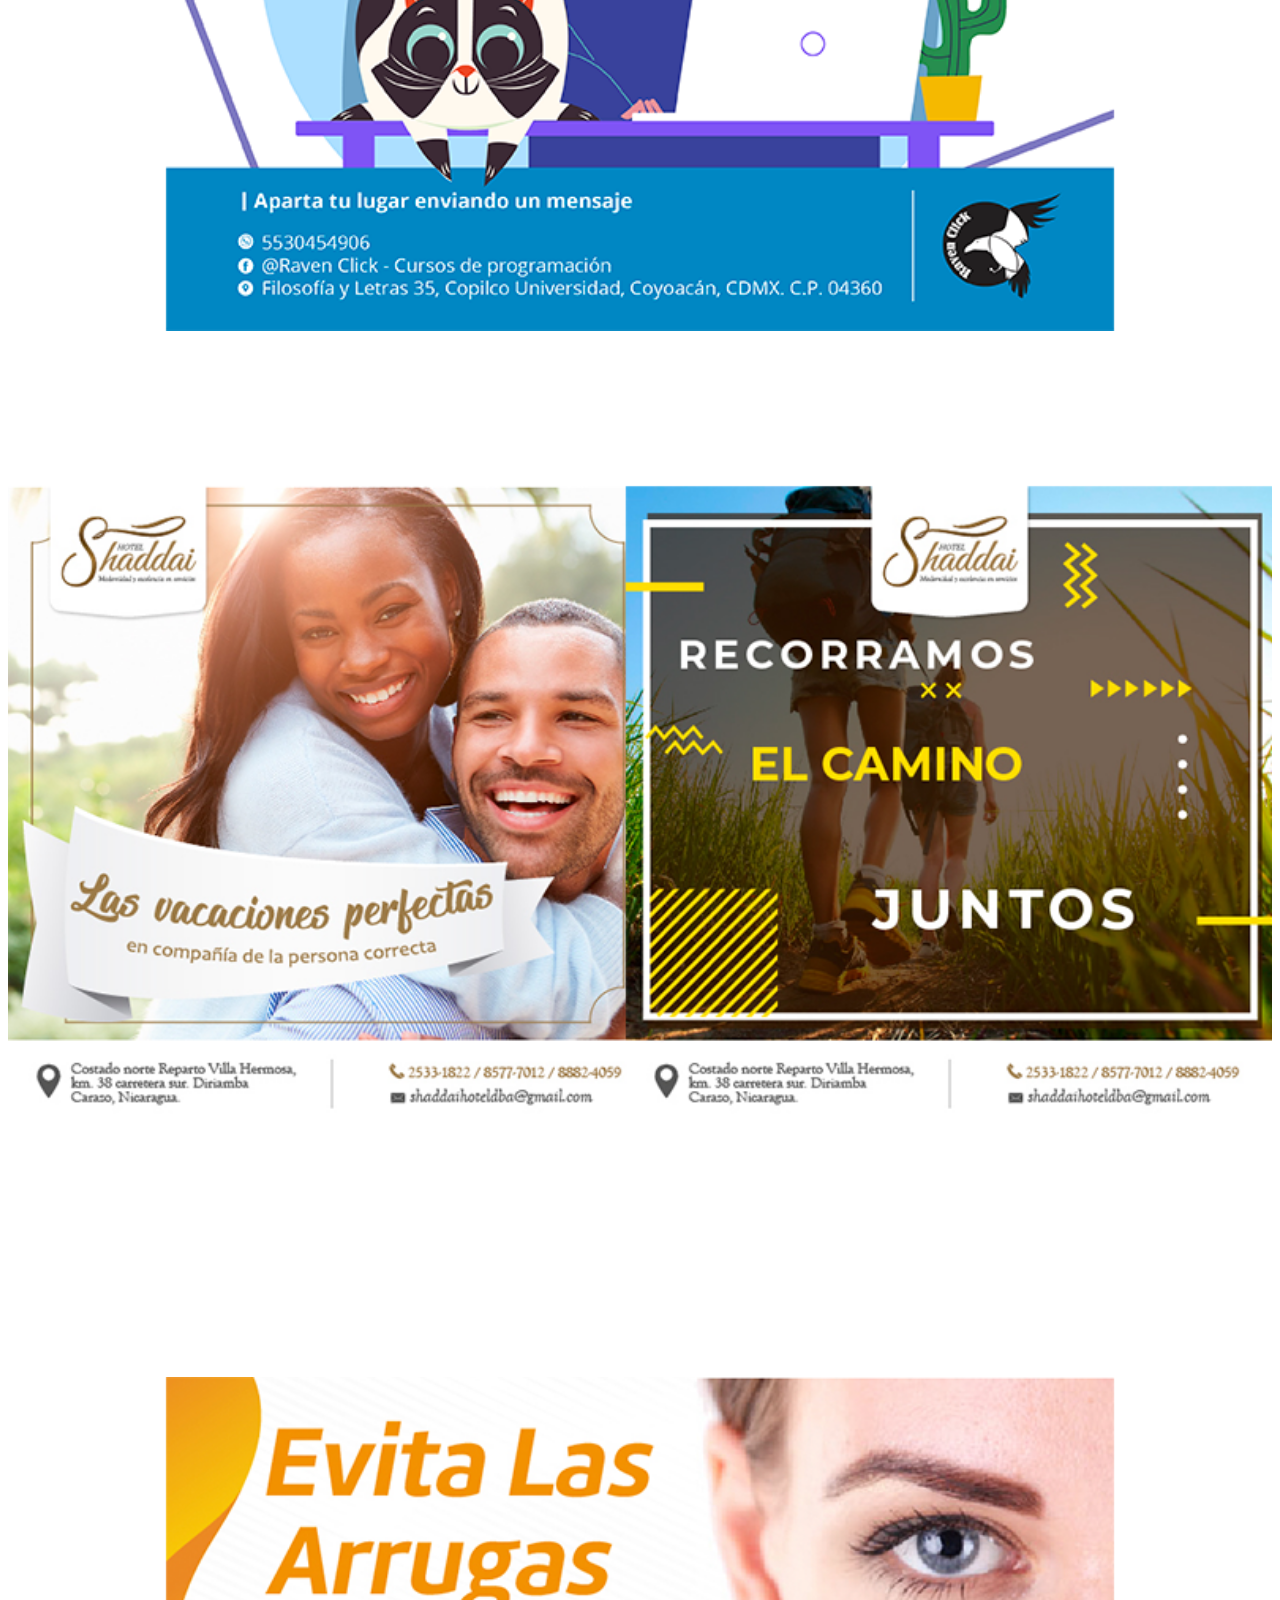
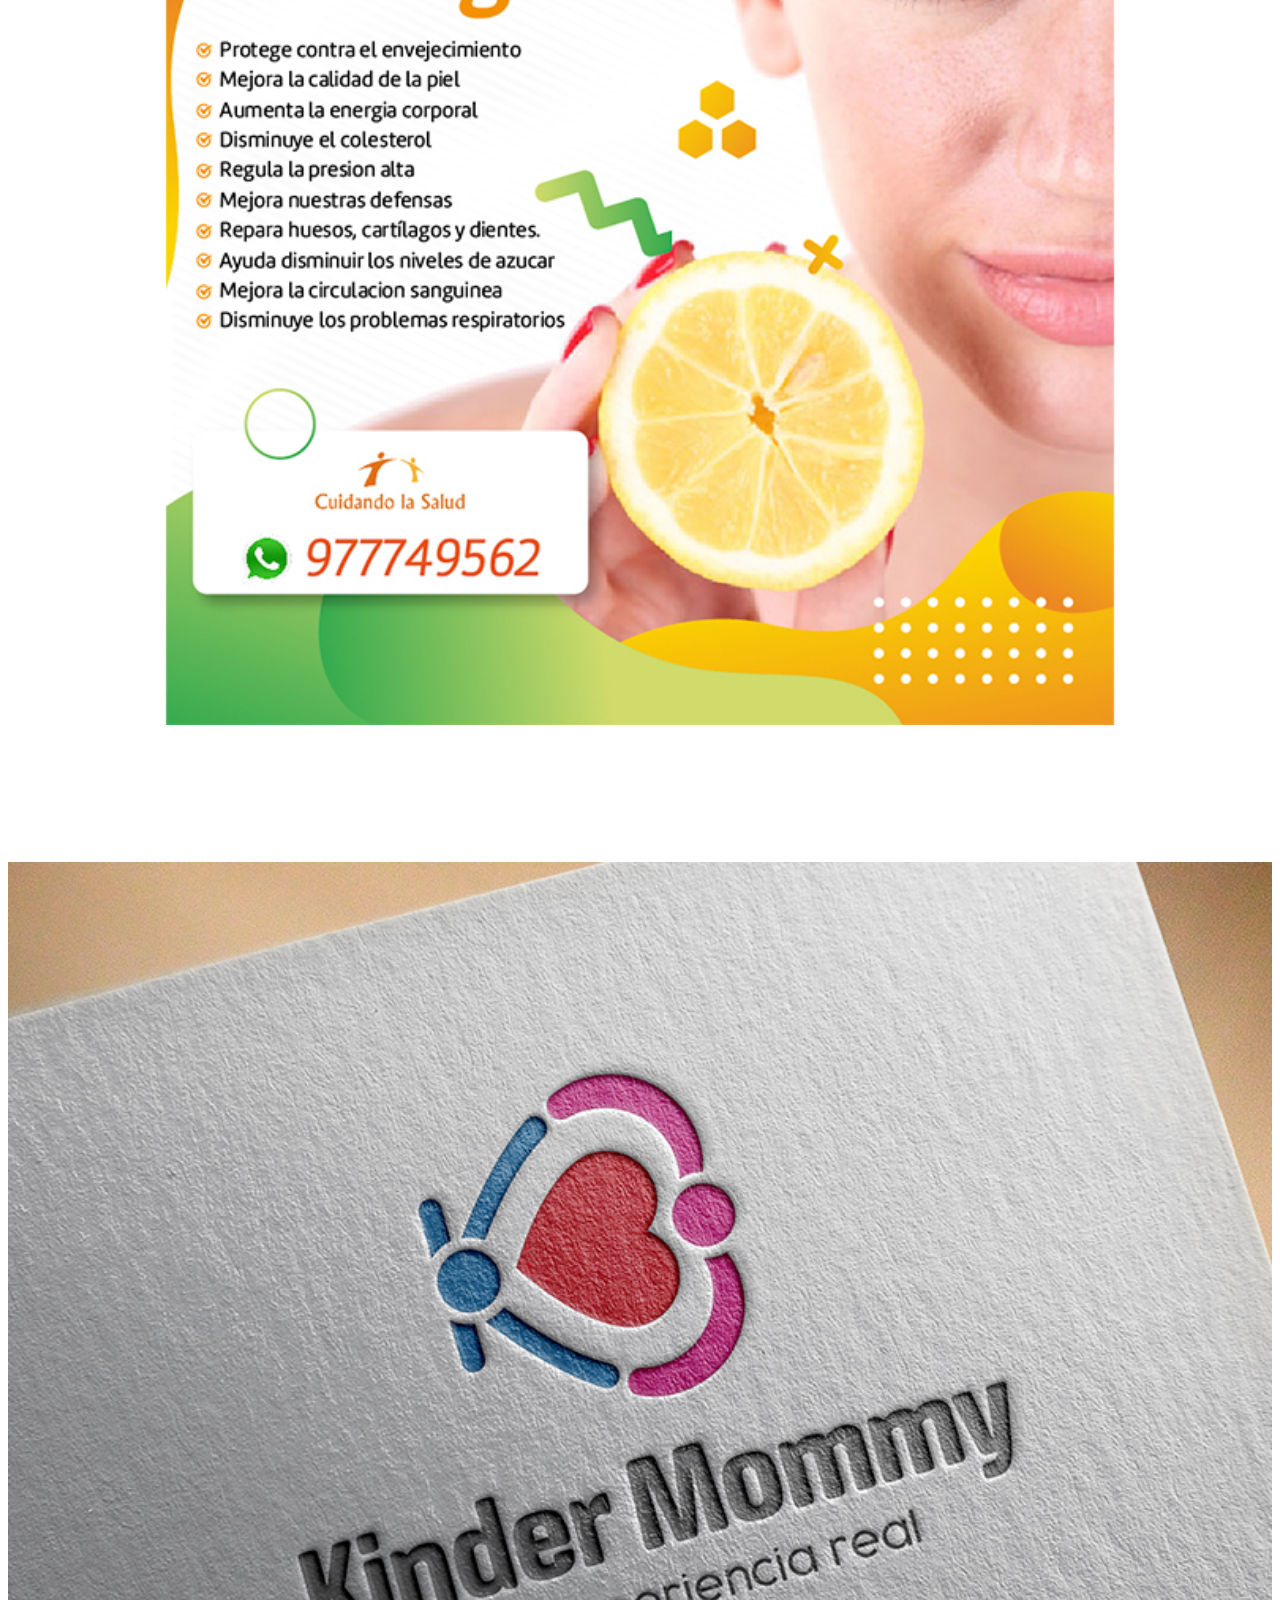
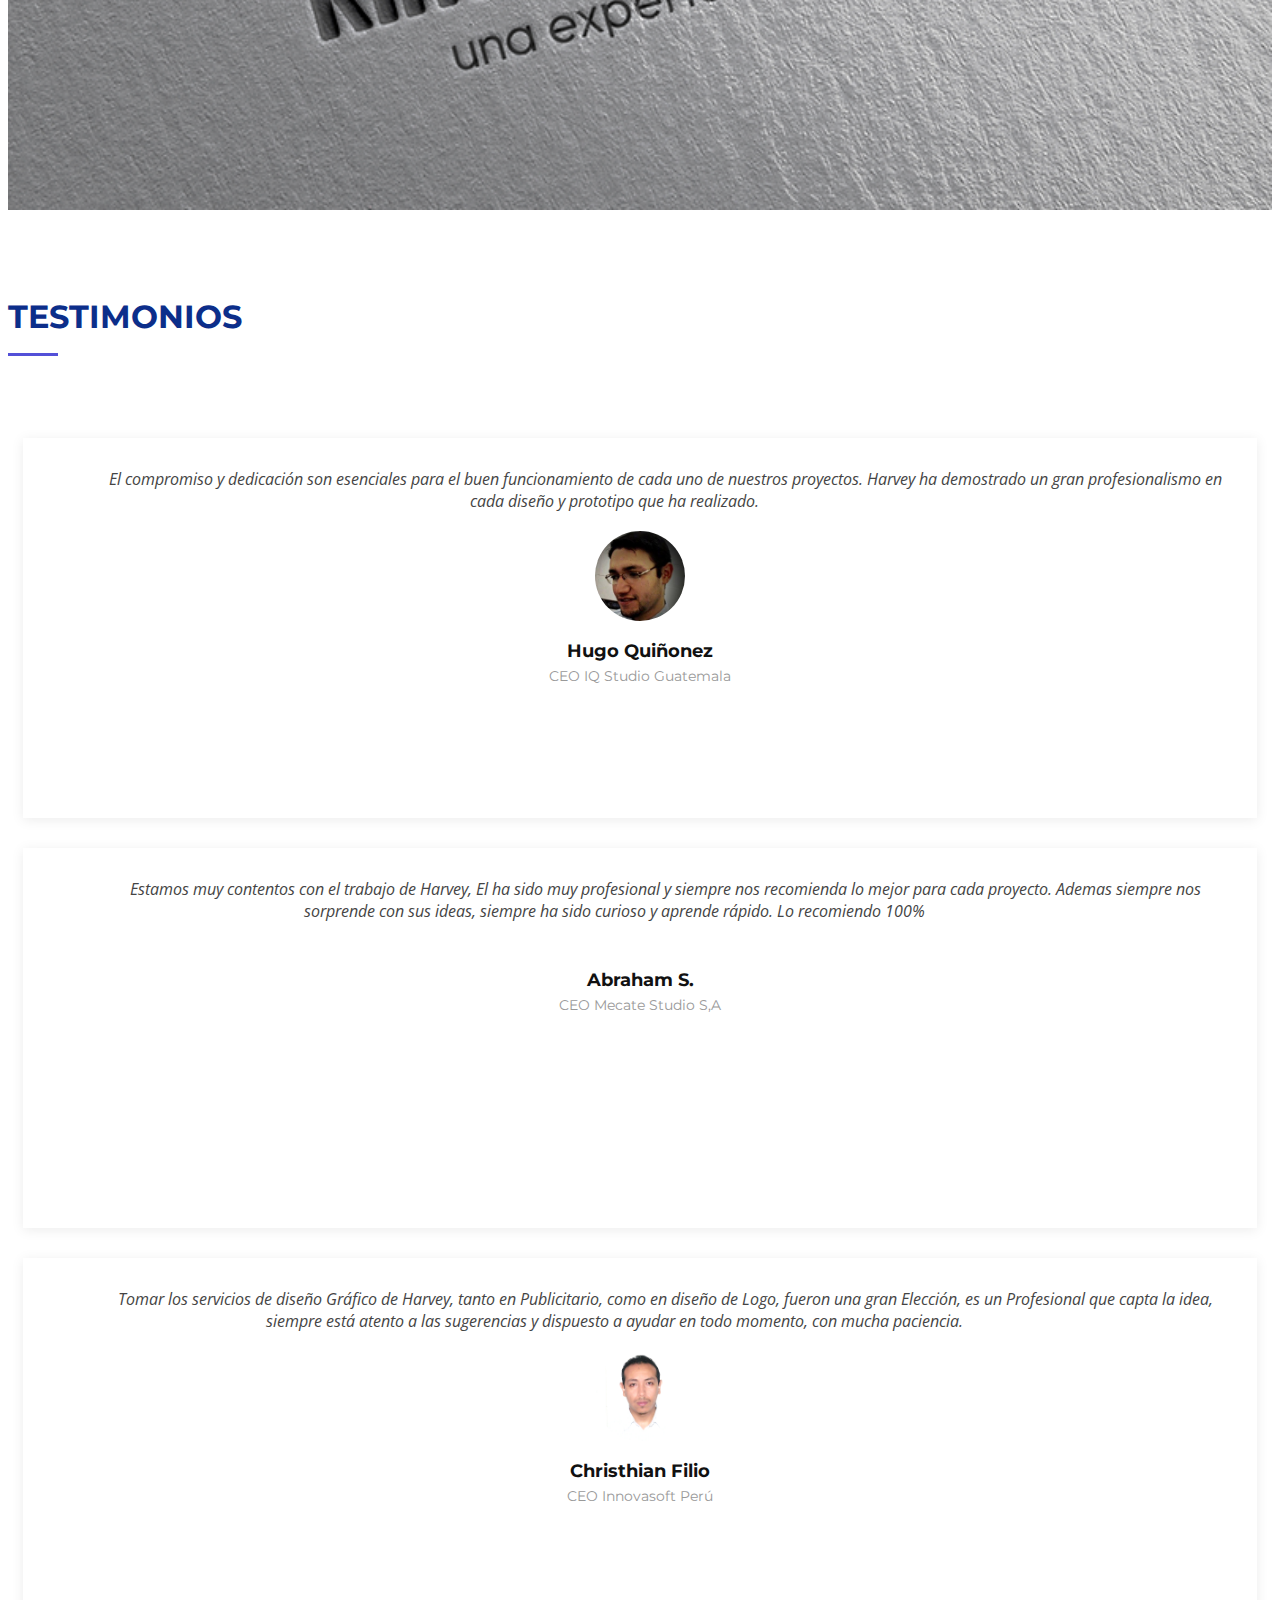
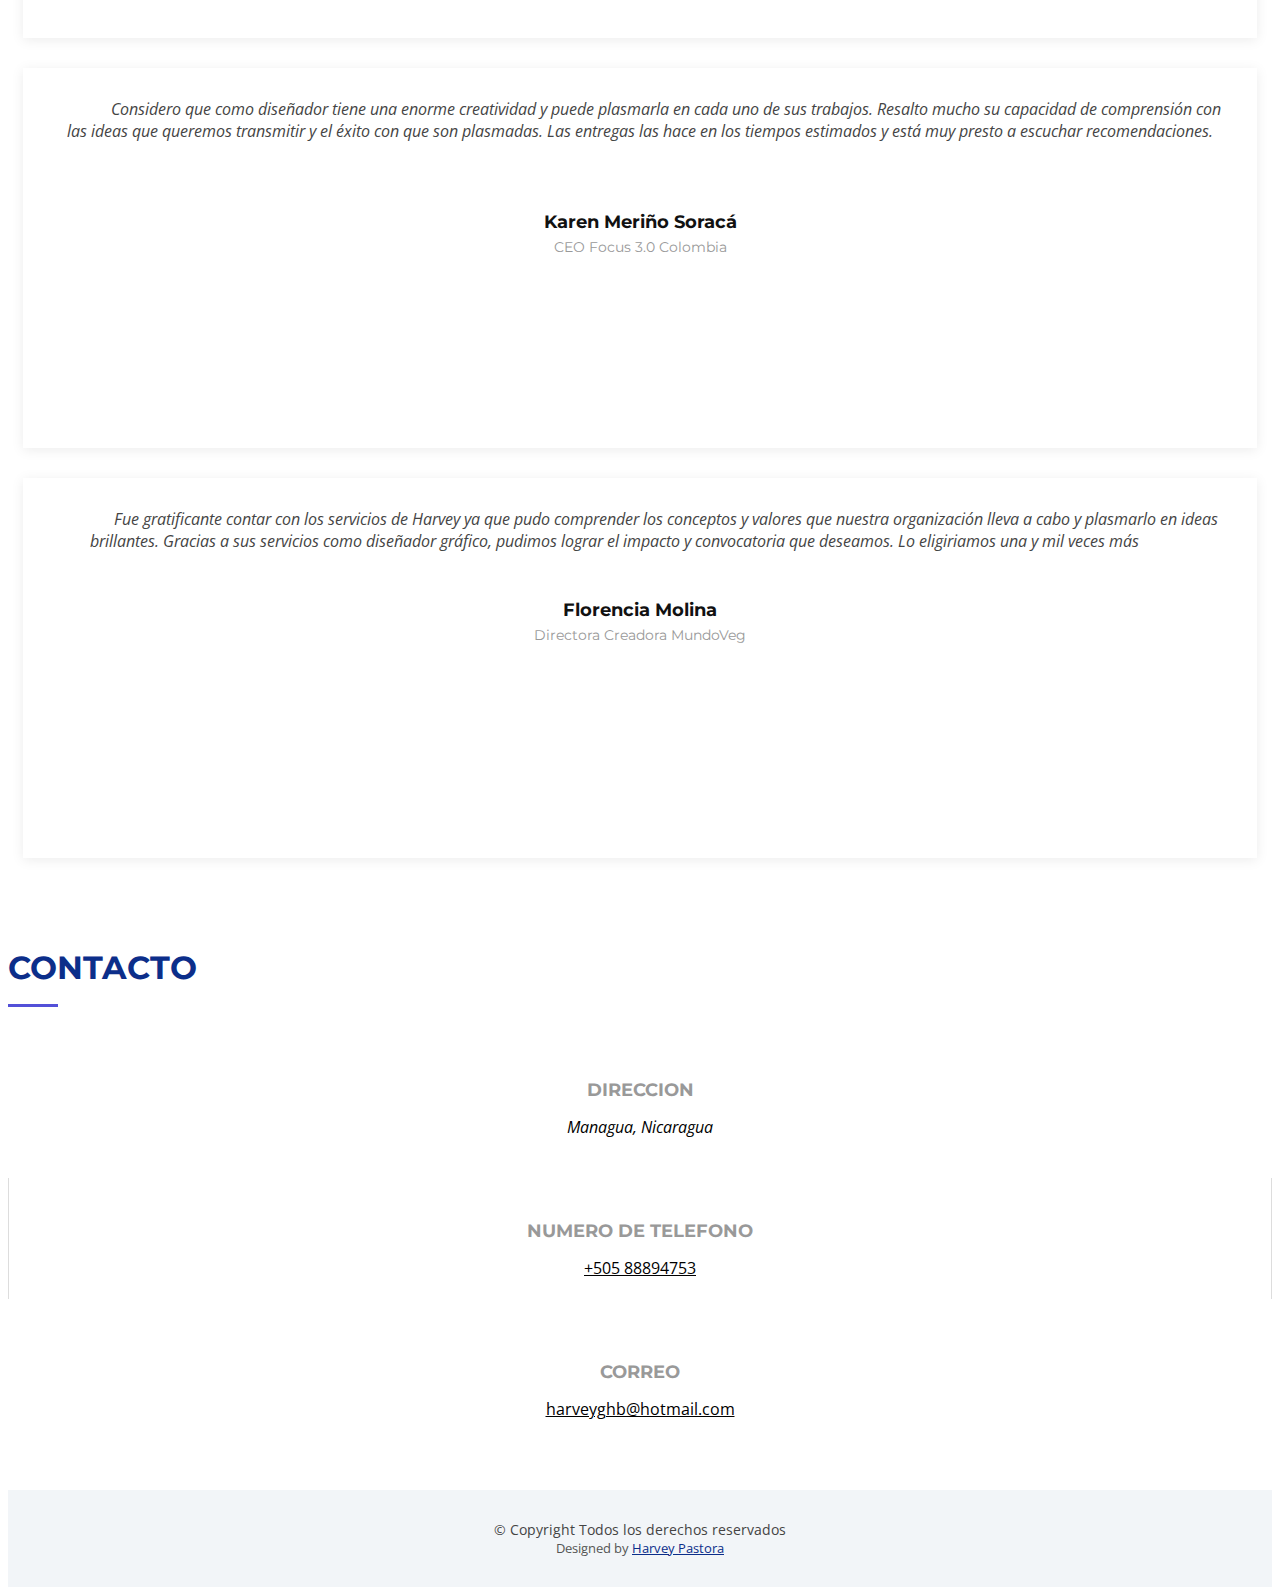
==== commit 3b156d15: "Update index.html" ====
--- a/index.html
+++ b/index.html
@@ -678,7 +678,6 @@
 
   </main>
 
-    <iframe width="540" height="262" src="https://my.sendinblue.com/users/subscribe/js_id/3piag/id/1" frameborder="0" scrolling="auto" allowfullscreen style="display: block;margin-left: auto;margin-right: auto;max-width: 100%;"></iframe>
     
   <div class="container"> 
      <div class="col-lg-12"> 
